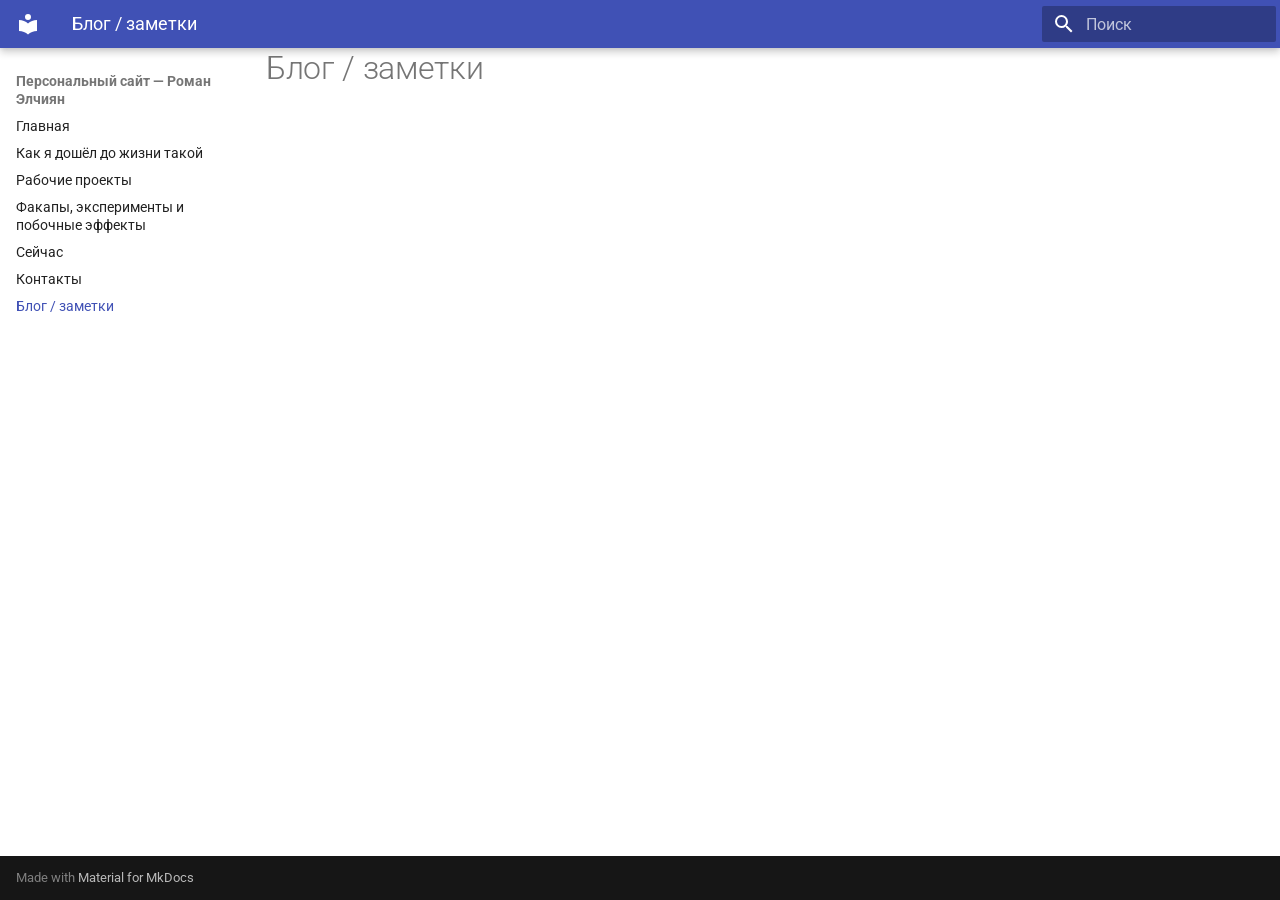
==== blog/index.html @ f5dfc061 "Deployed 5433d27 with MkDocs version: 1.6.1" ====
<!doctype html>
<html lang="ru" class="no-js">
  <head>
    
      <meta charset="utf-8">
      <meta name="viewport" content="width=device-width,initial-scale=1">
      
      
      
      
        <link rel="prev" href="../contacts/">
      
      
      
        
      
      
      <link rel="icon" href="../assets/images/favicon.png">
      <meta name="generator" content="mkdocs-1.6.1, mkdocs-material-9.7.7">
    
    
      
        <title>Блог / заметки - Персональный сайт — Роман Элчиян</title>
      
    
    
      <link rel="stylesheet" href="../assets/stylesheets/main.ec1eaa64.min.css">
      
      


    
    
      
    
    
      
        
        
        <link rel="preconnect" href="https://fonts.gstatic.com" crossorigin>
        <link rel="stylesheet" href="https://fonts.googleapis.com/css?family=Roboto:300,300i,400,400i,700,700i%7CRoboto+Mono:400,400i,700,700i&display=fallback">
        <style>:root{--md-text-font:"Roboto";--md-code-font:"Roboto Mono"}</style>
      
    
    
      <link rel="stylesheet" href="../assets/stylesheets/site.css">
    
      <link rel="stylesheet" href="../assets/stylesheets/matrix.css">
    
      <link rel="stylesheet" href="../assets/stylesheets/story.css">
    
    <script>__md_scope=new URL("..",location),__md_hash=e=>[...e].reduce(((e,_)=>(e<<5)-e+_.charCodeAt(0)),0),__md_get=(e,_=localStorage,t=__md_scope)=>JSON.parse(_.getItem(t.pathname+"."+e)),__md_set=(e,_,t=localStorage,a=__md_scope)=>{try{t.setItem(a.pathname+"."+e,JSON.stringify(_))}catch(e){}}</script>
    
      

    
    
  </head>
  
  
    <body dir="ltr">
  
    
    <input class="md-toggle" data-md-toggle="drawer" type="checkbox" id="__drawer" autocomplete="off">
    <input class="md-toggle" data-md-toggle="search" type="checkbox" id="__search" autocomplete="off">
    <label class="md-overlay" for="__drawer"></label>
    <div data-md-component="skip">
      
    </div>
    <div data-md-component="announce">
      
    </div>
    
    
      

  

<header class="md-header md-header--shadow" data-md-component="header">
  <nav class="md-header__inner md-grid" aria-label="Верхний колонтитул">
    <a href=".." title="Персональный сайт — Роман Элчиян" class="md-header__button md-logo" aria-label="Персональный сайт — Роман Элчиян" data-md-component="logo">
      
  
  <svg xmlns="http://www.w3.org/2000/svg" viewBox="0 0 24 24"><path d="M12 8a3 3 0 0 0 3-3 3 3 0 0 0-3-3 3 3 0 0 0-3 3 3 3 0 0 0 3 3m0 3.54C9.64 9.35 6.5 8 3 8v11c3.5 0 6.64 1.35 9 3.54 2.36-2.19 5.5-3.54 9-3.54V8c-3.5 0-6.64 1.35-9 3.54"/></svg>

    </a>
    <label class="md-header__button md-icon" for="__drawer">
      
      <svg xmlns="http://www.w3.org/2000/svg" viewBox="0 0 24 24"><path d="M3 6h18v2H3zm0 5h18v2H3zm0 5h18v2H3z"/></svg>
    </label>
    <div class="md-header__title" data-md-component="header-title">
      <div class="md-header__ellipsis">
        <div class="md-header__topic">
          <span class="md-ellipsis">
            Персональный сайт — Роман Элчиян
          </span>
        </div>
        <div class="md-header__topic" data-md-component="header-topic">
          <span class="md-ellipsis">
            
              Блог / заметки
            
          </span>
        </div>
      </div>
    </div>
    
    
      <script>var palette=__md_get("__palette");if(palette&&palette.color){if("(prefers-color-scheme)"===palette.color.media){var media=matchMedia("(prefers-color-scheme: light)"),input=document.querySelector(media.matches?"[data-md-color-media='(prefers-color-scheme: light)']":"[data-md-color-media='(prefers-color-scheme: dark)']");palette.color.media=input.getAttribute("data-md-color-media"),palette.color.scheme=input.getAttribute("data-md-color-scheme"),palette.color.primary=input.getAttribute("data-md-color-primary"),palette.color.accent=input.getAttribute("data-md-color-accent")}for(var[key,value]of Object.entries(palette.color))document.body.setAttribute("data-md-color-"+key,value)}</script>
    
    
    
      
      
        <label class="md-header__button md-icon" for="__search">
          
          <svg xmlns="http://www.w3.org/2000/svg" viewBox="0 0 24 24"><path d="M9.5 3A6.5 6.5 0 0 1 16 9.5c0 1.61-.59 3.09-1.56 4.23l.27.27h.79l5 5-1.5 1.5-5-5v-.79l-.27-.27A6.52 6.52 0 0 1 9.5 16 6.5 6.5 0 0 1 3 9.5 6.5 6.5 0 0 1 9.5 3m0 2C7 5 5 7 5 9.5S7 14 9.5 14 14 12 14 9.5 12 5 9.5 5"/></svg>
        </label>
        <div class="md-search" data-md-component="search" role="dialog">
  <label class="md-search__overlay" for="__search"></label>
  <div class="md-search__inner" role="search">
    <form class="md-search__form" name="search">
      <input type="text" class="md-search__input" name="query" aria-label="Поиск" placeholder="Поиск" autocapitalize="off" autocorrect="off" autocomplete="off" spellcheck="false" data-md-component="search-query" required>
      <label class="md-search__icon md-icon" for="__search">
        
        <svg xmlns="http://www.w3.org/2000/svg" viewBox="0 0 24 24"><path d="M9.5 3A6.5 6.5 0 0 1 16 9.5c0 1.61-.59 3.09-1.56 4.23l.27.27h.79l5 5-1.5 1.5-5-5v-.79l-.27-.27A6.52 6.52 0 0 1 9.5 16 6.5 6.5 0 0 1 3 9.5 6.5 6.5 0 0 1 9.5 3m0 2C7 5 5 7 5 9.5S7 14 9.5 14 14 12 14 9.5 12 5 9.5 5"/></svg>
        
        <svg xmlns="http://www.w3.org/2000/svg" viewBox="0 0 24 24"><path d="M20 11v2H8l5.5 5.5-1.42 1.42L4.16 12l7.92-7.92L13.5 5.5 8 11z"/></svg>
      </label>
      <nav class="md-search__options" aria-label="Поиск">
        
        <button type="reset" class="md-search__icon md-icon" title="Очистить" aria-label="Очистить" tabindex="-1">
          
          <svg xmlns="http://www.w3.org/2000/svg" viewBox="0 0 24 24"><path d="M19 6.41 17.59 5 12 10.59 6.41 5 5 6.41 10.59 12 5 17.59 6.41 19 12 13.41 17.59 19 19 17.59 13.41 12z"/></svg>
        </button>
      </nav>
      
    </form>
    <div class="md-search__output">
      <div class="md-search__scrollwrap" tabindex="0" data-md-scrollfix>
        <div class="md-search-result" data-md-component="search-result">
          <div class="md-search-result__meta">
            Инициализация поиска
          </div>
          <ol class="md-search-result__list" role="presentation"></ol>
        </div>
      </div>
    </div>
  </div>
</div>
      
    
    
  </nav>
  
</header>
    
    <div class="md-container" data-md-component="container">
      
      
        
          
        
      
      <main class="md-main" data-md-component="main">
        <div class="md-main__inner md-grid">
          
            
              
              <div class="md-sidebar md-sidebar--primary" data-md-component="sidebar" data-md-type="navigation" >
                <div class="md-sidebar__scrollwrap">
                  <div class="md-sidebar__inner">
                    



<nav class="md-nav md-nav--primary" aria-label="Навигация" data-md-level="0">
  <label class="md-nav__title" for="__drawer">
    <a href=".." title="Персональный сайт — Роман Элчиян" class="md-nav__button md-logo" aria-label="Персональный сайт — Роман Элчиян" data-md-component="logo">
      
  
  <svg xmlns="http://www.w3.org/2000/svg" viewBox="0 0 24 24"><path d="M12 8a3 3 0 0 0 3-3 3 3 0 0 0-3-3 3 3 0 0 0-3 3 3 3 0 0 0 3 3m0 3.54C9.64 9.35 6.5 8 3 8v11c3.5 0 6.64 1.35 9 3.54 2.36-2.19 5.5-3.54 9-3.54V8c-3.5 0-6.64 1.35-9 3.54"/></svg>

    </a>
    Персональный сайт — Роман Элчиян
  </label>
  
  <ul class="md-nav__list" data-md-scrollfix>
    
      
      
  
  
  
  
    <li class="md-nav__item">
      <a href=".." class="md-nav__link">
        
  
  
  <span class="md-ellipsis">
    
  
    Главная
  

    
  </span>
  
  

      </a>
    </li>
  

    
      
      
  
  
  
  
    <li class="md-nav__item">
      <a href="../story/" class="md-nav__link">
        
  
  
  <span class="md-ellipsis">
    
  
    Как я дошёл до жизни такой
  

    
  </span>
  
  

      </a>
    </li>
  

    
      
      
  
  
  
  
    <li class="md-nav__item">
      <a href="../projects/" class="md-nav__link">
        
  
  
  <span class="md-ellipsis">
    
  
    Рабочие проекты
  

    
  </span>
  
  

      </a>
    </li>
  

    
      
      
  
  
  
  
    <li class="md-nav__item">
      <a href="../experiments/" class="md-nav__link">
        
  
  
  <span class="md-ellipsis">
    
  
    Факапы, эксперименты и побочные эффекты
  

    
  </span>
  
  

      </a>
    </li>
  

    
      
      
  
  
  
  
    <li class="md-nav__item">
      <a href="../now/" class="md-nav__link">
        
  
  
  <span class="md-ellipsis">
    
  
    Сейчас
  

    
  </span>
  
  

      </a>
    </li>
  

    
      
      
  
  
  
  
    <li class="md-nav__item">
      <a href="../contacts/" class="md-nav__link">
        
  
  
  <span class="md-ellipsis">
    
  
    Контакты
  

    
  </span>
  
  

      </a>
    </li>
  

    
      
      
  
  
    
  
  
  
    <li class="md-nav__item md-nav__item--active">
      
      <input class="md-nav__toggle md-toggle" type="checkbox" id="__toc">
      
      
      
      <a href="./" class="md-nav__link md-nav__link--active">
        
  
  
  <span class="md-ellipsis">
    
  
    Блог / заметки
  

    
  </span>
  
  

      </a>
      
    </li>
  

    
  </ul>
</nav>
                  </div>
                </div>
              </div>
            
            
              
              <div class="md-sidebar md-sidebar--secondary" data-md-component="sidebar" data-md-type="toc" >
                <div class="md-sidebar__scrollwrap">
                  <div class="md-sidebar__inner">
                    

<nav class="md-nav md-nav--secondary" aria-label="Содержание">
  
  
  
  
</nav>
                  </div>
                </div>
              </div>
            
          
          
            <div class="md-content" data-md-component="content">
              
              <article class="md-content__inner md-typeset">
                
                  



  <h1>Блог / заметки</h1>














                
              </article>
            </div>
          
          
<script>var target=document.getElementById(location.hash.slice(1));target&&target.name&&(target.checked=target.name.startsWith("__tabbed_"))</script>
        </div>
        
      </main>
      
        <footer class="md-footer">
  
  <div class="md-footer-meta md-typeset">
    <div class="md-footer-meta__inner md-grid">
      <div class="md-copyright">
  
  
    Made with
    <a href="https://squidfunk.github.io/mkdocs-material/" target="_blank" rel="noopener">
      Material for MkDocs
    </a>
  
</div>
      
    </div>
  </div>
</footer>
      
    </div>
    <div class="md-dialog" data-md-component="dialog">
      <div class="md-dialog__inner md-typeset"></div>
    </div>
    
    
    
      
      
      <script id="__config" type="application/json">{"annotate": null, "base": "..", "features": [], "search": "../assets/javascripts/workers/search.2c215733.min.js", "tags": null, "translations": {"clipboard.copied": "\u0421\u043a\u043e\u043f\u0438\u0440\u043e\u0432\u0430\u043d\u043e \u0432 \u0431\u0443\u0444\u0435\u0440", "clipboard.copy": "\u041a\u043e\u043f\u0438\u0440\u043e\u0432\u0430\u0442\u044c \u0432 \u0431\u0443\u0444\u0435\u0440", "search.result.more.one": "\u0415\u0449\u0451 1 \u043d\u0430 \u044d\u0442\u043e\u0439 \u0441\u0442\u0440\u0430\u043d\u0438\u0446\u0435", "search.result.more.other": "\u0415\u0449\u0451 # \u043d\u0430 \u044d\u0442\u043e\u0439 \u0441\u0442\u0440\u0430\u043d\u0438\u0446\u0435", "search.result.none": "\u0421\u043e\u0432\u043f\u0430\u0434\u0435\u043d\u0438\u0439 \u043d\u0435 \u043d\u0430\u0439\u0434\u0435\u043d\u043e", "search.result.one": "\u041d\u0430\u0439\u0434\u0435\u043d\u043e 1 \u0441\u043e\u0432\u043f\u0430\u0434\u0435\u043d\u0438\u0435", "search.result.other": "\u041d\u0430\u0439\u0434\u0435\u043d\u043e \u0441\u043e\u0432\u043f\u0430\u0434\u0435\u043d\u0438\u0439: #", "search.result.placeholder": "\u041d\u0430\u0447\u043d\u0438\u0442\u0435 \u043f\u0435\u0447\u0430\u0442\u0430\u0442\u044c \u0434\u043b\u044f \u043f\u043e\u0438\u0441\u043a\u0430", "search.result.term.missing": "\u041e\u0442\u0441\u0443\u0442\u0441\u0442\u0432\u0443\u0435\u0442", "select.version": "\u0412\u044b\u0431\u0435\u0440\u0438\u0442\u0435 \u0432\u0435\u0440\u0441\u0438\u044e"}, "version": null}</script>
    
    
      <script src="../assets/javascripts/bundle.d7400e89.min.js"></script>
      
        <script src="../assets/javascripts/matrix.js"></script>
      
    
  </body>
</html>
---- assets/stylesheets/main.ec1eaa64.min.css ----
@charset "UTF-8";html{-webkit-text-size-adjust:none;-moz-text-size-adjust:none;text-size-adjust:none;box-sizing:border-box}*,:after,:before{box-sizing:inherit}@media (prefers-reduced-motion){*,:after,:before{transition:none!important}}body{margin:0}a,button,input,label{-webkit-tap-highlight-color:transparent}a{color:inherit;text-decoration:none}hr{border:0;box-sizing:initial;display:block;height:.05rem;overflow:visible;padding:0}small{font-size:80%}sub,sup{line-height:1em}img{border-style:none}table{border-collapse:initial;border-spacing:0}td,th{font-weight:400;vertical-align:top}button{background:#0000;border:0;font-family:inherit;font-size:inherit;margin:0;padding:0}input{border:0;outline:none}:root{--md-primary-fg-color:#4051b5;--md-primary-fg-color--light:#5d6cc0;--md-primary-fg-color--dark:#303fa1;--md-primary-bg-color:#fff;--md-primary-bg-color--light:#ffffffb3;--md-accent-fg-color:#526cfe;--md-accent-fg-color--transparent:#526cfe1a;--md-accent-bg-color:#fff;--md-accent-bg-color--light:#ffffffb3}[data-md-color-scheme=default]{color-scheme:light}[data-md-color-scheme=default] img[src$="#gh-dark-mode-only"],[data-md-color-scheme=default] img[src$="#only-dark"]{display:none}:root,[data-md-color-scheme=default]{--md-hue:225deg;--md-default-fg-color:#000000de;--md-default-fg-color--light:#0000008a;--md-default-fg-color--lighter:#00000052;--md-default-fg-color--lightest:#00000012;--md-default-bg-color:#fff;--md-default-bg-color--light:#ffffffb3;--md-default-bg-color--lighter:#ffffff4d;--md-default-bg-color--lightest:#ffffff1f;--md-code-fg-color:#36464e;--md-code-bg-color:#f5f5f5;--md-code-bg-color--light:#f5f5f5b3;--md-code-bg-color--lighter:#f5f5f54d;--md-code-hl-color:#4287ff;--md-code-hl-color--light:#4287ff1a;--md-code-hl-number-color:#d52a2a;--md-code-hl-special-color:#db1457;--md-code-hl-function-color:#a846b9;--md-code-hl-constant-color:#6e59d9;--md-code-hl-keyword-color:#3f6ec6;--md-code-hl-string-color:#1c7d4d;--md-code-hl-name-color:var(--md-code-fg-color);--md-code-hl-operator-color:var(--md-default-fg-color--light);--md-code-hl-punctuation-color:var(--md-default-fg-color--light);--md-code-hl-comment-color:var(--md-default-fg-color--light);--md-code-hl-generic-color:var(--md-default-fg-color--light);--md-code-hl-variable-color:var(--md-default-fg-color--light);--md-typeset-color:var(--md-default-fg-color);--md-typeset-a-color:var(--md-primary-fg-color);--md-typeset-del-color:#f5503d26;--md-typeset-ins-color:#0bd57026;--md-typeset-kbd-color:#fafafa;--md-typeset-kbd-accent-color:#fff;--md-typeset-kbd-border-color:#b8b8b8;--md-typeset-mark-color:#ffff0080;--md-typeset-table-color:#0000001f;--md-typeset-table-color--light:rgba(0,0,0,.035);--md-admonition-fg-color:var(--md-default-fg-color);--md-admonition-bg-color:var(--md-default-bg-color);--md-warning-fg-color:#000000de;--md-warning-bg-color:#ff9;--md-footer-fg-color:#fff;--md-footer-fg-color--light:#ffffffb3;--md-footer-fg-color--lighter:#ffffff73;--md-footer-bg-color:#000000de;--md-footer-bg-color--dark:#00000052;--md-shadow-z1:0 0.2rem 0.5rem #0000000d,0 0 0.05rem #0000001a;--md-shadow-z2:0 0.2rem 0.5rem #0000001a,0 0 0.05rem #00000040;--md-shadow-z3:0 0.2rem 0.5rem #0003,0 0 0.05rem #00000059}.md-icon svg{fill:currentcolor;display:block;height:1.2rem;width:1.2rem}body{-webkit-font-smoothing:antialiased;-moz-osx-font-smoothing:grayscale;--md-text-font-family:var(--md-text-font,_),-apple-system,BlinkMacSystemFont,Helvetica,Arial,sans-serif;--md-code-font-family:var(--md-code-font,_),SFMono-Regular,Consolas,Menlo,monospace}aside,body,input{font-feature-settings:"kern","liga";color:var(--md-typeset-color);font-family:var(--md-text-font-family)}code,kbd,pre{font-feature-settings:"kern";font-family:var(--md-code-font-family)}:root{--md-typeset-table-sort-icon:url('data:image/svg+xml;charset=utf-8,<svg xmlns="http://www.w3.org/2000/svg" viewBox="0 0 24 24"><path d="m18 21-4-4h3V7h-3l4-4 4 4h-3v10h3M2 19v-2h10v2M2 13v-2h7v2M2 7V5h4v2z"/></svg>');--md-typeset-table-sort-icon--asc:url('data:image/svg+xml;charset=utf-8,<svg xmlns="http://www.w3.org/2000/svg" viewBox="0 0 24 24"><path d="M19 17h3l-4 4-4-4h3V3h2M2 17h10v2H2M6 5v2H2V5m0 6h7v2H2z"/></svg>');--md-typeset-table-sort-icon--desc:url('data:image/svg+xml;charset=utf-8,<svg xmlns="http://www.w3.org/2000/svg" viewBox="0 0 24 24"><path d="M19 7h3l-4-4-4 4h3v14h2M2 17h10v2H2M6 5v2H2V5m0 6h7v2H2z"/></svg>')}.md-typeset{-webkit-print-color-adjust:exact;color-adjust:exact;font-size:.8rem;line-height:1.6;overflow-wrap:break-word}@media print{.md-typeset{font-size:.68rem}}.md-typeset blockquote,.md-typeset dl,.md-typeset figure,.md-typeset ol,.md-typeset pre,.md-typeset ul{margin-bottom:1em;margin-top:1em}.md-typeset h1{color:var(--md-default-fg-color--light);font-size:2em;line-height:1.3;margin:0 0 1.25em}.md-typeset h1,.md-typeset h2{font-weight:300;letter-spacing:-.01em}.md-typeset h2{font-size:1.5625em;line-height:1.4;margin:1.6em 0 .64em}.md-typeset h3{font-size:1.25em;font-weight:400;letter-spacing:-.01em;line-height:1.5;margin:1.6em 0 .8em}.md-typeset h2+h3{margin-top:.8em}.md-typeset h4{font-weight:700;letter-spacing:-.01em;margin:1em 0}.md-typeset h5,.md-typeset h6{color:var(--md-default-fg-color--light);font-size:.8em;font-weight:700;letter-spacing:-.01em;margin:1.25em 0}.md-typeset h5{text-transform:uppercase}.md-typeset h5 code{text-transform:none}.md-typeset hr{border-bottom:.05rem solid var(--md-default-fg-color--lightest);display:flow-root;margin:1.5em 0}.md-typeset a{color:var(--md-typeset-a-color);word-break:break-word}.md-typeset a,.md-typeset a:before{transition:color 125ms}.md-typeset a:focus,.md-typeset a:hover{color:var(--md-accent-fg-color)}.md-typeset a:focus code,.md-typeset a:hover code{background-color:var(--md-accent-fg-color--transparent);color:var(--md-accent-fg-color)}.md-typeset a code{color:var(--md-typeset-a-color)}.md-typeset a.focus-visible{outline-color:var(--md-accent-fg-color);outline-offset:.2rem}.md-typeset code,.md-typeset kbd,.md-typeset pre{color:var(--md-code-fg-color);direction:ltr;font-variant-ligatures:none;transition:background-color 125ms}@media print{.md-typeset code,.md-typeset kbd,.md-typeset pre{white-space:pre-wrap}}.md-typeset code{background-color:var(--md-code-bg-color);border-radius:.1rem;-webkit-box-decoration-break:clone;box-decoration-break:clone;font-size:.85em;padding:0 .2941176471em;transition:color 125ms,background-color 125ms;word-break:break-word}.md-typeset code:not(.focus-visible){-webkit-tap-highlight-color:transparent;outline:none}.md-typeset pre{display:flow-root;line-height:1.4;position:relative}.md-typeset pre>code{-webkit-box-decoration-break:slice;box-decoration-break:slice;box-shadow:none;display:block;margin:0;outline-color:var(--md-accent-fg-color);overflow:auto;padding:.7720588235em 1.1764705882em;scrollbar-color:var(--md-default-fg-color--lighter) #0000;scrollbar-width:thin;touch-action:auto;word-break:normal}.md-typeset pre>code:hover{scrollbar-color:var(--md-accent-fg-color) #0000}.md-typeset pre>code::-webkit-scrollbar{height:.2rem;width:.2rem}.md-typeset pre>code::-webkit-scrollbar-thumb{background-color:var(--md-default-fg-color--lighter)}.md-typeset pre>code::-webkit-scrollbar-thumb:hover{background-color:var(--md-accent-fg-color)}.md-typeset kbd{background-color:var(--md-typeset-kbd-color);border-radius:.1rem;box-shadow:0 .1rem 0 .05rem var(--md-typeset-kbd-border-color),0 .1rem 0 var(--md-typeset-kbd-border-color),0 -.1rem .2rem var(--md-typeset-kbd-accent-color) inset;color:var(--md-default-fg-color);display:inline-block;font-size:.75em;padding:0 .6666666667em;vertical-align:text-top;word-break:break-word}.md-typeset mark{background-color:var(--md-typeset-mark-color);-webkit-box-decoration-break:clone;box-decoration-break:clone;color:inherit;word-break:break-word}.md-typeset abbr{cursor:help;text-decoration:none}.md-typeset [data-preview],.md-typeset abbr{border-bottom:.05rem dotted var(--md-default-fg-color--light)}.md-typeset small{opacity:.75}[dir=ltr] .md-typeset sub,[dir=ltr] .md-typeset sup{margin-left:.078125em}[dir=rtl] .md-typeset sub,[dir=rtl] .md-typeset sup{margin-right:.078125em}[dir=ltr] .md-typeset blockquote{padding-left:.6rem}[dir=rtl] .md-typeset blockquote{padding-right:.6rem}[dir=ltr] .md-typeset blockquote{border-left:.2rem solid var(--md-default-fg-color--lighter)}[dir=rtl] .md-typeset blockquote{border-right:.2rem solid var(--md-default-fg-color--lighter)}.md-typeset blockquote{color:var(--md-default-fg-color--light);margin-left:0;margin-right:0}.md-typeset ul{list-style-type:disc}.md-typeset ul[type]{list-style-type:revert-layer}[dir=ltr] .md-typeset ol,[dir=ltr] .md-typeset ul{margin-left:.625em}[dir=rtl] .md-typeset ol,[dir=rtl] .md-typeset ul{margin-right:.625em}.md-typeset ol,.md-typeset ul{padding:0}.md-typeset ol:not([hidden]),.md-typeset ul:not([hidden]){display:flow-root}.md-typeset ol ol,.md-typeset ul ol{list-style-type:lower-alpha}.md-typeset ol ol ol,.md-typeset ul ol ol{list-style-type:lower-roman}.md-typeset ol ol ol ol,.md-typeset ul ol ol ol{list-style-type:upper-alpha}.md-typeset ol ol ol ol ol,.md-typeset ul ol ol ol ol{list-style-type:upper-roman}.md-typeset ol[type],.md-typeset ul[type]{list-style-type:revert-layer}[dir=ltr] .md-typeset ol li,[dir=ltr] .md-typeset ul li{margin-left:1.25em}[dir=rtl] .md-typeset ol li,[dir=rtl] .md-typeset ul li{margin-right:1.25em}.md-typeset ol li,.md-typeset ul li{margin-bottom:.5em}.md-typeset ol li blockquote,.md-typeset ol li p,.md-typeset ul li blockquote,.md-typeset ul li p{margin:.5em 0}.md-typeset ol li:last-child,.md-typeset ul li:last-child{margin-bottom:0}[dir=ltr] .md-typeset ol li ol,[dir=ltr] .md-typeset ol li ul,[dir=ltr] .md-typeset ul li ol,[dir=ltr] .md-typeset ul li ul{margin-left:.625em}[dir=rtl] .md-typeset ol li ol,[dir=rtl] .md-typeset ol li ul,[dir=rtl] .md-typeset ul li ol,[dir=rtl] .md-typeset ul li ul{margin-right:.625em}.md-typeset ol li ol,.md-typeset ol li ul,.md-typeset ul li ol,.md-typeset ul li ul{margin-bottom:.5em;margin-top:.5em}[dir=ltr] .md-typeset dd{margin-left:1.875em}[dir=rtl] .md-typeset dd{margin-right:1.875em}.md-typeset dd{margin-bottom:1.5em;margin-top:1em}.md-typeset img,.md-typeset svg,.md-typeset video{height:auto;max-width:100%}.md-typeset img[align=left]{margin:1em 1em 1em 0}.md-typeset img[align=right]{margin:1em 0 1em 1em}.md-typeset img[align]:only-child{margin-top:0}.md-typeset figure{display:flow-root;margin:1em auto;max-width:100%;text-align:center;width:fit-content}.md-typeset figure img{display:block;margin:0 auto}.md-typeset figcaption{font-style:italic;margin:1em auto;max-width:24rem}.md-typeset iframe{max-width:100%}.md-typeset table:not([class]){background-color:var(--md-default-bg-color);border:.05rem solid var(--md-typeset-table-color);border-radius:.1rem;display:inline-block;font-size:.64rem;max-width:100%;overflow:auto;touch-action:auto}@media print{.md-typeset table:not([class]){display:table}}.md-typeset table:not([class])+*{margin-top:1.5em}.md-typeset table:not([class]) td>:first-child,.md-typeset table:not([class]) th>:first-child{margin-top:0}.md-typeset table:not([class]) td>:last-child,.md-typeset table:not([class]) th>:last-child{margin-bottom:0}.md-typeset table:not([class]) td:not([align]),.md-typeset table:not([class]) th:not([align]){text-align:left}[dir=rtl] .md-typeset table:not([class]) td:not([align]),[dir=rtl] .md-typeset table:not([class]) th:not([align]){text-align:right}.md-typeset table:not([class]) th{font-weight:700;min-width:5rem;padding:.9375em 1.25em;vertical-align:top}.md-typeset table:not([class]) td{border-top:.05rem solid var(--md-typeset-table-color);padding:.9375em 1.25em;vertical-align:top}.md-typeset table:not([class]) tbody tr{transition:background-color 125ms}.md-typeset table:not([class]) tbody tr:hover{background-color:var(--md-typeset-table-color--light);box-shadow:0 .05rem 0 var(--md-default-bg-color) inset}.md-typeset table:not([class]) a{word-break:normal}.md-typeset table th[role=columnheader]{cursor:pointer}[dir=ltr] .md-typeset table th[role=columnheader]:after{margin-left:.5em}[dir=rtl] .md-typeset table th[role=columnheader]:after{margin-right:.5em}.md-typeset table th[role=columnheader]:after{content:"";display:inline-block;height:1.2em;-webkit-mask-image:var(--md-typeset-table-sort-icon);mask-image:var(--md-typeset-table-sort-icon);-webkit-mask-repeat:no-repeat;mask-repeat:no-repeat;-webkit-mask-size:contain;mask-size:contain;transition:background-color 125ms;vertical-align:text-bottom;width:1.2em}.md-typeset table th[role=columnheader]:hover:after{background-color:var(--md-default-fg-color--lighter)}.md-typeset table th[role=columnheader][aria-sort=ascending]:after{background-color:var(--md-default-fg-color--light);-webkit-mask-image:var(--md-typeset-table-sort-icon--asc);mask-image:var(--md-typeset-table-sort-icon--asc)}.md-typeset table th[role=columnheader][aria-sort=descending]:after{background-color:var(--md-default-fg-color--light);-webkit-mask-image:var(--md-typeset-table-sort-icon--desc);mask-image:var(--md-typeset-table-sort-icon--desc)}.md-typeset__scrollwrap{margin:1em -.8rem;overflow-x:auto;touch-action:auto}.md-typeset__table{display:inline-block;margin-bottom:.5em;padding:0 .8rem}@media print{.md-typeset__table{display:block}}html .md-typeset__table table{display:table;margin:0;overflow:hidden;width:100%}@media screen and (max-width:44.984375em){.md-content__inner>pre{margin:1em -.8rem}.md-content__inner>pre code{border-radius:0}}.md-typeset .md-author{border-radius:100%;display:block;flex-shrink:0;height:1.6rem;overflow:hidden;position:relative;transition:color 125ms,transform 125ms;width:1.6rem}.md-typeset .md-author img{display:block}.md-typeset .md-author--more{background:var(--md-default-fg-color--lightest);color:var(--md-default-fg-color--lighter);font-size:.6rem;font-weight:700;line-height:1.6rem;text-align:center}.md-typeset .md-author--long{height:2.4rem;width:2.4rem}.md-typeset a.md-author{transform:scale(1)}.md-typeset a.md-author img{border-radius:100%;filter:grayscale(100%) opacity(75%);transition:filter 125ms}.md-typeset a.md-author:focus,.md-typeset a.md-author:hover{transform:scale(1.1);z-index:1}.md-typeset a.md-author:focus img,.md-typeset a.md-author:hover img{filter:grayscale(0)}.md-banner{background-color:var(--md-footer-bg-color);color:var(--md-footer-fg-color);overflow:auto}@media print{.md-banner{display:none}}.md-banner--warning{background-color:var(--md-warning-bg-color);color:var(--md-warning-fg-color)}.md-banner__inner{font-size:.7rem;margin:.6rem auto;padding:0 .8rem}[dir=ltr] .md-banner__button{float:right}[dir=rtl] .md-banner__button{float:left}.md-banner__button{color:inherit;cursor:pointer;transition:opacity .25s}.no-js .md-banner__button{display:none}.md-banner__button:hover{opacity:.7}html{font-size:125%;height:100%;overflow-x:hidden}@media screen and (min-width:100em){html{font-size:137.5%}}@media screen and (min-width:125em){html{font-size:150%}}body{background-color:var(--md-default-bg-color);display:flex;flex-direction:column;font-size:.5rem;min-height:100%;position:relative;width:100%}@media print{body{display:block}}@media screen and (max-width:59.984375em){body[data-md-scrolllock]{position:fixed}}.md-grid{margin-left:auto;margin-right:auto;max-width:61rem}.md-container{display:flex;flex-direction:column;flex-grow:1}@media print{.md-container{display:block}}.md-main{flex-grow:1}.md-main__inner{display:flex;height:100%;margin-top:1.5rem}.md-ellipsis{overflow:hidden;text-overflow:ellipsis}.md-toggle{display:none}.md-option{height:0;opacity:0;position:absolute;width:0}.md-option:checked+label:not([hidden]){display:block}.md-option.focus-visible+label{outline-color:var(--md-accent-fg-color);outline-style:auto}.md-skip{background-color:var(--md-default-fg-color);border-radius:.1rem;color:var(--md-default-bg-color);font-size:.64rem;margin:.5rem;opacity:0;outline-color:var(--md-accent-fg-color);padding:.3rem .5rem;position:fixed;transform:translateY(.4rem);z-index:-1}.md-skip:focus{opacity:1;transform:translateY(0);transition:transform .25s cubic-bezier(.4,0,.2,1),opacity 175ms 75ms;z-index:10}@page{margin:25mm}:root{--md-clipboard-icon:url('data:image/svg+xml;charset=utf-8,<svg xmlns="http://www.w3.org/2000/svg" viewBox="0 0 24 24"><path d="M19 21H8V7h11m0-2H8a2 2 0 0 0-2 2v14a2 2 0 0 0 2 2h11a2 2 0 0 0 2-2V7a2 2 0 0 0-2-2m-3-4H4a2 2 0 0 0-2 2v14h2V3h12z"/></svg>')}.md-clipboard{border-radius:.1rem;color:var(--md-default-fg-color--lightest);cursor:pointer;height:1.5em;outline-color:var(--md-accent-fg-color);outline-offset:.1rem;transition:color .25s;width:1.5em;z-index:1}@media print{.md-clipboard{display:none}}.md-clipboard:not(.focus-visible){-webkit-tap-highlight-color:transparent;outline:none}:hover>.md-clipboard{color:var(--md-default-fg-color--light)}.md-clipboard:focus,.md-clipboard:hover{color:var(--md-accent-fg-color)}.md-clipboard:after{background-color:currentcolor;content:"";display:block;height:1.125em;margin:0 auto;-webkit-mask-image:var(--md-clipboard-icon);mask-image:var(--md-clipboard-icon);-webkit-mask-position:center;mask-position:center;-webkit-mask-repeat:no-repeat;mask-repeat:no-repeat;-webkit-mask-size:contain;mask-size:contain;width:1.125em}.md-clipboard--inline{cursor:pointer}.md-clipboard--inline code{transition:color .25s,background-color .25s}.md-clipboard--inline:focus code,.md-clipboard--inline:hover code{background-color:var(--md-accent-fg-color--transparent);color:var(--md-accent-fg-color)}:root{--md-code-select-icon:url('data:image/svg+xml;charset=utf-8,<svg xmlns="http://www.w3.org/2000/svg" viewBox="0 0 24 24"><path d="M19 19h-4v2h4c1.1 0 2-.9 2-2v-4h-2m0-12h-4v2h4v4h2V5c0-1.1-.9-2-2-2M5 5h4V3H5c-1.1 0-2 .9-2 2v4h2m0 6H3v4c0 1.1.9 2 2 2h4v-2H5zm2-4h2v2H7zm4 0h2v2h-2zm4 0h2v2h-2zM7 7h2v2H7zm4 0h2v2h-2zm4 0h2v2h-2zm-8 8h2v2H7zm4 0h2v2h-2zm4 0h2v2h-2z"/></svg>');--md-code-copy-icon:url('data:image/svg+xml;charset=utf-8,<svg xmlns="http://www.w3.org/2000/svg" viewBox="0 0 24 24"><path d="M19 21H8V7h11m0-2H8a2 2 0 0 0-2 2v14a2 2 0 0 0 2 2h11a2 2 0 0 0 2-2V7a2 2 0 0 0-2-2m-3-4H4a2 2 0 0 0-2 2v14h2V3h12z"/></svg>')}.md-typeset .md-code__content{display:grid}.md-code__nav{background-color:var(--md-code-bg-color--lighter);border-radius:.1rem;display:flex;gap:.2rem;padding:.2rem;position:absolute;right:.25em;top:.25em;transition:background-color .25s;z-index:1}:hover>.md-code__nav{background-color:var(--md-code-bg-color--light)}.md-code__button{color:var(--md-default-fg-color--lightest);cursor:pointer;display:block;height:1.5em;outline-color:var(--md-accent-fg-color);outline-offset:.1rem;transition:color .25s;width:1.5em}:hover>*>.md-code__button{color:var(--md-default-fg-color--light)}.md-code__button.focus-visible,.md-code__button:hover{color:var(--md-accent-fg-color)}.md-code__button--active{color:var(--md-default-fg-color)!important}.md-code__button:after{background-color:currentcolor;content:"";display:block;height:1.125em;margin:0 auto;-webkit-mask-position:center;mask-position:center;-webkit-mask-repeat:no-repeat;mask-repeat:no-repeat;-webkit-mask-size:contain;mask-size:contain;width:1.125em}.md-code__button[data-md-type=select]:after{-webkit-mask-image:var(--md-code-select-icon);mask-image:var(--md-code-select-icon)}.md-code__button[data-md-type=copy]:after{-webkit-mask-image:var(--md-code-copy-icon);mask-image:var(--md-code-copy-icon)}@keyframes consent{0%{opacity:0;transform:translateY(100%)}to{opacity:1;transform:translateY(0)}}@keyframes overlay{0%{opacity:0}to{opacity:1}}.md-consent__overlay{animation:overlay .25s both;-webkit-backdrop-filter:blur(.1rem);backdrop-filter:blur(.1rem);background-color:#0000008a;height:100%;opacity:1;position:fixed;top:0;width:100%;z-index:5}.md-consent__inner{animation:consent .5s cubic-bezier(.1,.7,.1,1) both;background-color:var(--md-default-bg-color);border:0;border-radius:.1rem;bottom:0;box-shadow:0 0 .2rem #0000001a,0 .2rem .4rem #0003;max-height:100%;overflow:auto;padding:0;position:fixed;width:100%;z-index:5}.md-consent__form{padding:.8rem}.md-consent__settings{display:none;margin:1em 0}input:checked+.md-consent__settings{display:block}.md-consent__controls{margin-bottom:.8rem}.md-typeset .md-consent__controls .md-button{display:inline}@media screen and (max-width:44.984375em){.md-typeset .md-consent__controls .md-button{display:block;margin-top:.4rem;text-align:center;width:100%}}.md-consent label{cursor:pointer}.md-content{flex-grow:1;min-width:0}.md-content__inner{margin:0 .8rem 1.2rem;padding-top:.6rem}@media screen and (min-width:76.25em){[dir=ltr] .md-sidebar--primary:not([hidden])~.md-content>.md-content__inner{margin-left:1.2rem}[dir=ltr] .md-sidebar--secondary:not([hidden])~.md-content>.md-content__inner,[dir=rtl] .md-sidebar--primary:not([hidden])~.md-content>.md-content__inner{margin-right:1.2rem}[dir=rtl] .md-sidebar--secondary:not([hidden])~.md-content>.md-content__inner{margin-left:1.2rem}}.md-content__inner:before{content:"";display:block;height:.4rem}.md-content__inner>:last-child{margin-bottom:0}[dir=ltr] .md-content__button{float:right}[dir=rtl] .md-content__button{float:left}[dir=ltr] .md-content__button{margin-left:.4rem}[dir=rtl] .md-content__button{margin-right:.4rem}.md-content__button{margin:.4rem 0;padding:0}@media print{.md-content__button{display:none}}.md-typeset .md-content__button{color:var(--md-default-fg-color--lighter)}.md-content__button svg{display:inline;vertical-align:top}[dir=rtl] .md-content__button svg{transform:scaleX(-1)}[dir=ltr] .md-dialog{right:.8rem}[dir=rtl] .md-dialog{left:.8rem}.md-dialog{background-color:var(--md-default-fg-color);border-radius:.1rem;bottom:.8rem;box-shadow:var(--md-shadow-z3);min-width:11.1rem;opacity:0;padding:.4rem .6rem;pointer-events:none;position:fixed;transform:translateY(100%);transition:transform 0ms .4s,opacity .4s;z-index:4}@media print{.md-dialog{display:none}}.md-dialog--active{opacity:1;pointer-events:auto;transform:translateY(0);transition:transform .4s cubic-bezier(.075,.85,.175,1),opacity .4s}.md-dialog__inner{color:var(--md-default-bg-color);font-size:.7rem}.md-feedback{margin:2em 0 1em;text-align:center}.md-feedback fieldset{border:none;margin:0;padding:0}.md-feedback__title{font-weight:700;margin:1em auto}.md-feedback__inner{position:relative}.md-feedback__list{display:flex;flex-wrap:wrap;place-content:baseline center;position:relative}.md-feedback__list:hover .md-icon:not(:disabled){color:var(--md-default-fg-color--lighter)}:disabled .md-feedback__list{min-height:1.8rem}.md-feedback__icon{color:var(--md-default-fg-color--light);cursor:pointer;flex-shrink:0;margin:0 .1rem;transition:color 125ms}.md-feedback__icon:not(:disabled).md-icon:hover{color:var(--md-accent-fg-color)}.md-feedback__icon:disabled{color:var(--md-default-fg-color--lightest);pointer-events:none}.md-feedback__note{opacity:0;position:relative;transform:translateY(.4rem);transition:transform .4s cubic-bezier(.1,.7,.1,1),opacity .15s}.md-feedback__note>*{margin:0 auto;max-width:16rem}:disabled .md-feedback__note{opacity:1;transform:translateY(0)}@media print{.md-feedback{display:none}}.md-footer{background-color:var(--md-footer-bg-color);color:var(--md-footer-fg-color)}@media print{.md-footer{display:none}}.md-footer__inner{justify-content:space-between;overflow:auto;padding:.2rem}.md-footer__inner:not([hidden]){display:flex}.md-footer__link{align-items:end;display:flex;flex-grow:0.01;margin-bottom:.4rem;margin-top:1rem;max-width:100%;outline-color:var(--md-accent-fg-color);overflow:hidden;transition:opacity .25s}.md-footer__link:focus,.md-footer__link:hover{opacity:.7}[dir=rtl] .md-footer__link svg{transform:scaleX(-1)}@media screen and (max-width:44.984375em){.md-footer__link--prev{flex-shrink:0}.md-footer__link--prev .md-footer__title{display:none}}[dir=ltr] .md-footer__link--next{margin-left:auto}[dir=rtl] .md-footer__link--next{margin-right:auto}.md-footer__link--next{text-align:right}[dir=rtl] .md-footer__link--next{text-align:left}.md-footer__title{flex-grow:1;font-size:.9rem;margin-bottom:.7rem;max-width:calc(100% - 2.4rem);padding:0 1rem;white-space:nowrap}.md-footer__button{margin:.2rem;padding:.4rem}.md-footer__direction{font-size:.64rem;opacity:.7}.md-footer-meta{background-color:var(--md-footer-bg-color--dark)}.md-footer-meta__inner{display:flex;flex-wrap:wrap;justify-content:space-between;padding:.2rem}html .md-footer-meta.md-typeset a{color:var(--md-footer-fg-color--light)}html .md-footer-meta.md-typeset a:focus,html .md-footer-meta.md-typeset a:hover{color:var(--md-footer-fg-color)}.md-copyright{color:var(--md-footer-fg-color--lighter);font-size:.64rem;margin:auto .6rem;padding:.4rem 0;width:100%}@media screen and (min-width:45em){.md-copyright{width:auto}}.md-copyright__highlight{color:var(--md-footer-fg-color--light)}.md-social{display:inline-flex;gap:.2rem;margin:0 .4rem;padding:.2rem 0 .6rem}@media screen and (min-width:45em){.md-social{padding:.6rem 0}}.md-social__link{display:inline-block;height:1.6rem;text-align:center;width:1.6rem}.md-social__link:before{line-height:1.9}.md-social__link svg{fill:currentcolor;max-height:.8rem;vertical-align:-25%}.md-typeset .md-button{border:.1rem solid;border-radius:.1rem;color:var(--md-primary-fg-color);cursor:pointer;display:inline-block;font-weight:700;padding:.625em 2em;transition:color 125ms,background-color 125ms,border-color 125ms}.md-typeset .md-button--primary{background-color:var(--md-primary-fg-color);border-color:var(--md-primary-fg-color);color:var(--md-primary-bg-color)}.md-typeset .md-button:focus,.md-typeset .md-button:hover{background-color:var(--md-accent-fg-color);border-color:var(--md-accent-fg-color);color:var(--md-accent-bg-color)}[dir=ltr] .md-typeset .md-input{border-top-left-radius:.1rem}[dir=ltr] .md-typeset .md-input,[dir=rtl] .md-typeset .md-input{border-top-right-radius:.1rem}[dir=rtl] .md-typeset .md-input{border-top-left-radius:.1rem}.md-typeset .md-input{border-bottom:.1rem solid var(--md-default-fg-color--lighter);box-shadow:var(--md-shadow-z1);font-size:.8rem;height:1.8rem;padding:0 .6rem;transition:border .25s,box-shadow .25s}.md-typeset .md-input:focus,.md-typeset .md-input:hover{border-bottom-color:var(--md-accent-fg-color);box-shadow:var(--md-shadow-z2)}.md-typeset .md-input--stretch{width:100%}.md-header{background-color:var(--md-primary-fg-color);box-shadow:0 0 .2rem #0000,0 .2rem .4rem #0000;color:var(--md-primary-bg-color);display:block;left:0;position:sticky;right:0;top:0;z-index:4}@media print{.md-header{display:none}}.md-header[hidden]{transform:translateY(-100%);transition:transform .25s cubic-bezier(.8,0,.6,1),box-shadow .25s}.md-header--shadow{box-shadow:0 0 .2rem #0000001a,0 .2rem .4rem #0003;transition:transform .25s cubic-bezier(.1,.7,.1,1),box-shadow .25s}.md-header__inner{align-items:center;display:flex;padding:0 .2rem}.md-header__button{color:currentcolor;cursor:pointer;margin:.2rem;outline-color:var(--md-accent-fg-color);padding:.4rem;position:relative;transition:opacity .25s;vertical-align:middle;z-index:1}.md-header__button:hover{opacity:.7}.md-header__button:not([hidden]){display:inline-block}.md-header__button:not(.focus-visible){-webkit-tap-highlight-color:transparent;outline:none}.md-header__button.md-logo{margin:.2rem;padding:.4rem}@media screen and (max-width:76.234375em){.md-header__button.md-logo{display:none}}.md-header__button.md-logo img,.md-header__button.md-logo svg{fill:currentcolor;display:block;height:1.2rem;width:auto}@media screen and (min-width:60em){.md-header__button[for=__search]{display:none}}.no-js .md-header__button[for=__search]{display:none}[dir=rtl] .md-header__button[for=__search] svg{transform:scaleX(-1)}@media screen and (min-width:76.25em){.md-header__button[for=__drawer]{display:none}}.md-header__topic{display:flex;max-width:100%;position:absolute;transition:transform .4s cubic-bezier(.1,.7,.1,1),opacity .15s;white-space:nowrap}.md-header__topic+.md-header__topic{opacity:0;pointer-events:none;transform:translateX(1.25rem);transition:transform .4s cubic-bezier(1,.7,.1,.1),opacity .15s;z-index:-1}[dir=rtl] .md-header__topic+.md-header__topic{transform:translateX(-1.25rem)}.md-header__topic:first-child{font-weight:700}[dir=ltr] .md-header__title{margin-left:1rem;margin-right:.4rem}[dir=rtl] .md-header__title{margin-left:.4rem;margin-right:1rem}.md-header__title{flex-grow:1;font-size:.9rem;height:2.4rem;line-height:2.4rem}.md-header__title--active .md-header__topic{opacity:0;pointer-events:none;transform:translateX(-1.25rem);transition:transform .4s cubic-bezier(1,.7,.1,.1),opacity .15s;z-index:-1}[dir=rtl] .md-header__title--active .md-header__topic{transform:translateX(1.25rem)}.md-header__title--active .md-header__topic+.md-header__topic{opacity:1;pointer-events:auto;transform:translateX(0);transition:transform .4s cubic-bezier(.1,.7,.1,1),opacity .15s;z-index:0}.md-header__title>.md-header__ellipsis{height:100%;position:relative;width:100%}.md-header__option{display:flex;flex-shrink:0;max-width:100%;transition:max-width 0ms .25s,opacity .25s .25s;white-space:nowrap}[data-md-toggle=search]:checked~.md-header .md-header__option{max-width:0;opacity:0;transition:max-width 0ms,opacity 0ms}.md-header__option>input{bottom:0}.md-header__source{display:none}@media screen and (min-width:60em){[dir=ltr] .md-header__source{margin-left:1rem}[dir=rtl] .md-header__source{margin-right:1rem}.md-header__source{display:block;max-width:11.7rem;width:11.7rem}}@media screen and (min-width:76.25em){[dir=ltr] .md-header__source{margin-left:1.4rem}[dir=rtl] .md-header__source{margin-right:1.4rem}}.md-meta{color:var(--md-default-fg-color--light);font-size:.7rem;line-height:1.3}.md-meta__list{display:inline-flex;flex-wrap:wrap;list-style:none;margin:0;padding:0}.md-meta__item:not(:last-child):after{content:"·";margin-left:.2rem;margin-right:.2rem}.md-meta__link{color:var(--md-typeset-a-color)}.md-meta__link:focus,.md-meta__link:hover{color:var(--md-accent-fg-color)}.md-draft{background-color:#ff1744;border-radius:.125em;color:#fff;display:inline-block;font-weight:700;padding-left:.5714285714em;padding-right:.5714285714em}:root{--md-nav-icon--prev:url('data:image/svg+xml;charset=utf-8,<svg xmlns="http://www.w3.org/2000/svg" viewBox="0 0 24 24"><path d="M20 11v2H8l5.5 5.5-1.42 1.42L4.16 12l7.92-7.92L13.5 5.5 8 11z"/></svg>');--md-nav-icon--next:url('data:image/svg+xml;charset=utf-8,<svg xmlns="http://www.w3.org/2000/svg" viewBox="0 0 24 24"><path d="M8.59 16.58 13.17 12 8.59 7.41 10 6l6 6-6 6z"/></svg>');--md-toc-icon:url('data:image/svg+xml;charset=utf-8,<svg xmlns="http://www.w3.org/2000/svg" viewBox="0 0 24 24"><path d="M3 9h14V7H3zm0 4h14v-2H3zm0 4h14v-2H3zm16 0h2v-2h-2zm0-10v2h2V7zm0 6h2v-2h-2z"/></svg>')}.md-nav{font-size:.7rem;line-height:1.3}.md-nav__title{color:var(--md-default-fg-color--light);display:block;font-weight:700;overflow:hidden;padding:0 .6rem;text-overflow:ellipsis}.md-nav__title .md-nav__button{display:none}.md-nav__title .md-nav__button img{height:100%;width:auto}.md-nav__title .md-nav__button.md-logo img,.md-nav__title .md-nav__button.md-logo svg{fill:currentcolor;display:block;height:2.4rem;max-width:100%;object-fit:contain;width:auto}.md-nav__list{list-style:none;margin:0;padding:0}.md-nav__link{align-items:flex-start;display:flex;gap:.4rem;margin-top:.625em;scroll-snap-align:start;transition:color 125ms}.md-nav__link--passed,.md-nav__link--passed code{color:var(--md-default-fg-color--light)}.md-nav__item .md-nav__link--active,.md-nav__item .md-nav__link--active code{color:var(--md-typeset-a-color)}.md-nav__link .md-ellipsis{position:relative}.md-nav__link .md-ellipsis code{word-break:normal}[dir=ltr] .md-nav__link .md-icon:last-child{margin-left:auto}[dir=rtl] .md-nav__link .md-icon:last-child{margin-right:auto}.md-nav__link .md-typeset{font-size:.7rem;line-height:1.3}.md-nav__link svg{fill:currentcolor;flex-shrink:0;height:1.3em;position:relative}.md-nav__link[for]:focus,.md-nav__link[for]:hover,.md-nav__link[href]:focus,.md-nav__link[href]:hover{color:var(--md-accent-fg-color);cursor:pointer}.md-nav__link[for]:focus code,.md-nav__link[for]:hover code,.md-nav__link[href]:focus code,.md-nav__link[href]:hover code{background-color:var(--md-accent-fg-color--transparent);color:var(--md-accent-fg-color)}.md-nav__link.focus-visible{outline-color:var(--md-accent-fg-color);outline-offset:.2rem}.md-nav--primary .md-nav__link[for=__toc]{display:none}.md-nav--primary .md-nav__link[for=__toc] .md-icon:after{background-color:currentcolor;display:block;height:100%;-webkit-mask-image:var(--md-toc-icon);mask-image:var(--md-toc-icon);width:100%}.md-nav--primary .md-nav__link[for=__toc]~.md-nav{display:none}.md-nav__container>.md-nav__link{margin-top:0}.md-nav__container>.md-nav__link:first-child{flex-grow:1;min-width:0}.md-nav__icon{flex-shrink:0}.md-nav__source{display:none}@media screen and (max-width:76.234375em){.md-nav--primary,.md-nav--primary .md-nav{background-color:var(--md-default-bg-color);display:flex;flex-direction:column;height:100%;left:0;position:absolute;right:0;top:0;z-index:1}.md-nav--primary .md-nav__item,.md-nav--primary .md-nav__title{font-size:.8rem;line-height:1.5}.md-nav--primary .md-nav__title{background-color:var(--md-default-fg-color--lightest);color:var(--md-default-fg-color--light);cursor:pointer;height:5.6rem;line-height:2.4rem;padding:3rem .8rem .2rem;position:relative;white-space:nowrap}[dir=ltr] .md-nav--primary .md-nav__title .md-nav__icon{left:.4rem}[dir=rtl] .md-nav--primary .md-nav__title .md-nav__icon{right:.4rem}.md-nav--primary .md-nav__title .md-nav__icon{display:block;height:1.2rem;margin:.2rem;position:absolute;top:.4rem;width:1.2rem}.md-nav--primary .md-nav__title .md-nav__icon:after{background-color:currentcolor;content:"";display:block;height:100%;-webkit-mask-image:var(--md-nav-icon--prev);mask-image:var(--md-nav-icon--prev);-webkit-mask-position:center;mask-position:center;-webkit-mask-repeat:no-repeat;mask-repeat:no-repeat;-webkit-mask-size:contain;mask-size:contain;width:100%}.md-nav--primary .md-nav__title~.md-nav__list{background-color:var(--md-default-bg-color);box-shadow:0 .05rem 0 var(--md-default-fg-color--lightest) inset;overflow-y:auto;scroll-snap-type:y mandatory;touch-action:pan-y}.md-nav--primary .md-nav__title~.md-nav__list>:first-child{border-top:0}.md-nav--primary .md-nav__title[for=__drawer]{background-color:var(--md-primary-fg-color);color:var(--md-primary-bg-color);font-weight:700}.md-nav--primary .md-nav__title .md-logo{display:block;left:.2rem;margin:.2rem;padding:.4rem;position:absolute;right:.2rem;top:.2rem}.md-nav--primary .md-nav__list{flex:1}.md-nav--primary .md-nav__item{border-top:.05rem solid var(--md-default-fg-color--lightest)}.md-nav--primary .md-nav__item--active>.md-nav__link{color:var(--md-typeset-a-color)}.md-nav--primary .md-nav__item--active>.md-nav__link:focus,.md-nav--primary .md-nav__item--active>.md-nav__link:hover{color:var(--md-accent-fg-color)}.md-nav--primary .md-nav__link{margin-top:0;padding:.6rem .8rem}.md-nav--primary .md-nav__link svg{margin-top:.1em}.md-nav--primary .md-nav__link>.md-nav__link{padding:0}[dir=ltr] .md-nav--primary .md-nav__link .md-nav__icon{margin-right:-.2rem}[dir=rtl] .md-nav--primary .md-nav__link .md-nav__icon{margin-left:-.2rem}.md-nav--primary .md-nav__link .md-nav__icon{font-size:1.2rem;height:1.2rem;width:1.2rem}.md-nav--primary .md-nav__link .md-nav__icon:after{background-color:currentcolor;content:"";display:block;height:100%;-webkit-mask-image:var(--md-nav-icon--next);mask-image:var(--md-nav-icon--next);-webkit-mask-position:center;mask-position:center;-webkit-mask-repeat:no-repeat;mask-repeat:no-repeat;-webkit-mask-size:contain;mask-size:contain;width:100%}[dir=rtl] .md-nav--primary .md-nav__icon:after{transform:scale(-1)}.md-nav--primary .md-nav--secondary .md-nav{background-color:initial;position:static}[dir=ltr] .md-nav--primary .md-nav--secondary .md-nav .md-nav__link{padding-left:1.4rem}[dir=rtl] .md-nav--primary .md-nav--secondary .md-nav .md-nav__link{padding-right:1.4rem}[dir=ltr] .md-nav--primary .md-nav--secondary .md-nav .md-nav .md-nav__link{padding-left:2rem}[dir=rtl] .md-nav--primary .md-nav--secondary .md-nav .md-nav .md-nav__link{padding-right:2rem}[dir=ltr] .md-nav--primary .md-nav--secondary .md-nav .md-nav .md-nav .md-nav__link{padding-left:2.6rem}[dir=rtl] .md-nav--primary .md-nav--secondary .md-nav .md-nav .md-nav .md-nav__link{padding-right:2.6rem}[dir=ltr] .md-nav--primary .md-nav--secondary .md-nav .md-nav .md-nav .md-nav .md-nav__link{padding-left:3.2rem}[dir=rtl] .md-nav--primary .md-nav--secondary .md-nav .md-nav .md-nav .md-nav .md-nav__link{padding-right:3.2rem}.md-nav--secondary{background-color:initial}.md-nav__toggle~.md-nav{display:flex;opacity:0;transform:translateX(100%);transition:transform .25s cubic-bezier(.8,0,.6,1),opacity 125ms 50ms}[dir=rtl] .md-nav__toggle~.md-nav{transform:translateX(-100%)}.md-nav__toggle:checked~.md-nav{opacity:1;transform:translateX(0);transition:transform .25s cubic-bezier(.4,0,.2,1),opacity 125ms 125ms}.md-nav__toggle:checked~.md-nav>.md-nav__list{backface-visibility:hidden}}@media screen and (max-width:59.984375em){.md-nav--primary .md-nav__link[for=__toc]{display:flex}.md-nav--primary .md-nav__link[for=__toc] .md-icon:after{content:""}.md-nav--primary .md-nav__link[for=__toc]+.md-nav__link{display:none}.md-nav--primary .md-nav__link[for=__toc]~.md-nav{display:flex}.md-nav__source{background-color:var(--md-primary-fg-color--dark);color:var(--md-primary-bg-color);display:block;padding:0 .2rem}}@media screen and (min-width:60em) and (max-width:76.234375em){.md-nav--integrated .md-nav__link[for=__toc]{display:flex}.md-nav--integrated .md-nav__link[for=__toc] .md-icon:after{content:""}.md-nav--integrated .md-nav__link[for=__toc]+.md-nav__link{display:none}.md-nav--integrated .md-nav__link[for=__toc]~.md-nav{display:flex}}@media screen and (min-width:60em){.md-nav{margin-bottom:-.4rem}.md-nav--secondary .md-nav__title{background:var(--md-default-bg-color);box-shadow:0 0 .4rem .4rem var(--md-default-bg-color);position:sticky;top:0;z-index:1}.md-nav--secondary .md-nav__title[for=__toc]{scroll-snap-align:start}.md-nav--secondary .md-nav__title .md-nav__icon{display:none}[dir=ltr] .md-nav--secondary .md-nav__list{padding-left:.6rem}[dir=rtl] .md-nav--secondary .md-nav__list{padding-right:.6rem}.md-nav--secondary .md-nav__list{padding-bottom:.4rem}[dir=ltr] .md-nav--secondary .md-nav__item>.md-nav__link{margin-right:.4rem}[dir=rtl] .md-nav--secondary .md-nav__item>.md-nav__link{margin-left:.4rem}}@media screen and (min-width:76.25em){.md-nav{margin-bottom:-.4rem;transition:max-height .25s cubic-bezier(.86,0,.07,1)}.md-nav--primary .md-nav__title{background:var(--md-default-bg-color);box-shadow:0 0 .4rem .4rem var(--md-default-bg-color);position:sticky;top:0;z-index:1}.md-nav--primary .md-nav__title[for=__drawer]{scroll-snap-align:start}.md-nav--primary .md-nav__title .md-nav__icon{display:none}[dir=ltr] .md-nav--primary .md-nav__list{padding-left:.6rem}[dir=rtl] .md-nav--primary .md-nav__list{padding-right:.6rem}.md-nav--primary .md-nav__list{padding-bottom:.4rem}[dir=ltr] .md-nav--primary .md-nav__item>.md-nav__link{margin-right:.4rem}[dir=rtl] .md-nav--primary .md-nav__item>.md-nav__link{margin-left:.4rem}.md-nav__toggle~.md-nav{display:grid;grid-template-rows:minmax(.4rem,0fr);opacity:0;transition:grid-template-rows .25s cubic-bezier(.86,0,.07,1),opacity .25s,visibility 0ms .25s;visibility:collapse}.md-nav__toggle~.md-nav>.md-nav__list{overflow:hidden}.md-nav__toggle.md-toggle--indeterminate~.md-nav,.md-nav__toggle:checked~.md-nav{grid-template-rows:minmax(.4rem,1fr);opacity:1;transition:grid-template-rows .25s cubic-bezier(.86,0,.07,1),opacity .15s .1s,visibility 0ms;visibility:visible}.md-nav__toggle.md-toggle--indeterminate~.md-nav{transition:none}.md-nav__item--nested>.md-nav>.md-nav__title{display:none}.md-nav__item--section{display:block;margin:1.25em 0}.md-nav__item--section:last-child{margin-bottom:0}.md-nav__item--section>.md-nav__link{font-weight:700}.md-nav__item--section>.md-nav__link[for]{color:var(--md-default-fg-color--light)}.md-nav__item--section>.md-nav__link:not(.md-nav__container){pointer-events:none}.md-nav__item--section>.md-nav__link .md-icon,.md-nav__item--section>.md-nav__link>[for]{display:none}[dir=ltr] .md-nav__item--section>.md-nav{margin-left:-.6rem}[dir=rtl] .md-nav__item--section>.md-nav{margin-right:-.6rem}.md-nav__item--section>.md-nav{display:block;opacity:1;visibility:visible}.md-nav__item--section>.md-nav>.md-nav__list>.md-nav__item{padding:0}.md-nav__icon{border-radius:100%;height:.9rem;transition:background-color .25s;width:.9rem}.md-nav__icon:hover{background-color:var(--md-accent-fg-color--transparent)}.md-nav__icon:after{background-color:currentcolor;border-radius:100%;content:"";display:inline-block;height:100%;-webkit-mask-image:var(--md-nav-icon--next);mask-image:var(--md-nav-icon--next);-webkit-mask-position:center;mask-position:center;-webkit-mask-repeat:no-repeat;mask-repeat:no-repeat;-webkit-mask-size:contain;mask-size:contain;transition:transform .25s;vertical-align:-.1rem;width:100%}[dir=rtl] .md-nav__icon:after{transform:rotate(180deg)}.md-nav__item--nested .md-nav__toggle:checked~.md-nav__link .md-nav__icon:after,.md-nav__item--nested .md-toggle--indeterminate~.md-nav__link .md-nav__icon:after{transform:rotate(90deg)}.md-nav--lifted>.md-nav__list>.md-nav__item,.md-nav--lifted>.md-nav__title{display:none}.md-nav--lifted>.md-nav__list>.md-nav__item--active{display:block}.md-nav--lifted>.md-nav__list>.md-nav__item--active>.md-nav__link{background:var(--md-default-bg-color);box-shadow:0 0 .4rem .4rem var(--md-default-bg-color);margin-top:0;position:sticky;top:0;z-index:1}.md-nav--lifted>.md-nav__list>.md-nav__item--active>.md-nav__link:not(.md-nav__container){pointer-events:none}.md-nav--lifted>.md-nav__list>.md-nav__item--active.md-nav__item--section{margin:0}[dir=ltr] .md-nav--lifted>.md-nav__list>.md-nav__item>.md-nav:not(.md-nav--secondary){margin-left:-.6rem}[dir=rtl] .md-nav--lifted>.md-nav__list>.md-nav__item>.md-nav:not(.md-nav--secondary){margin-right:-.6rem}.md-nav--lifted>.md-nav__list>.md-nav__item>[for]{color:var(--md-default-fg-color--light)}.md-nav--lifted .md-nav[data-md-level="1"]{grid-template-rows:minmax(.4rem,1fr);opacity:1;visibility:visible}[dir=ltr] .md-nav--integrated>.md-nav__list>.md-nav__item--active .md-nav--secondary{border-left:.05rem solid var(--md-primary-fg-color)}[dir=rtl] .md-nav--integrated>.md-nav__list>.md-nav__item--active .md-nav--secondary{border-right:.05rem solid var(--md-primary-fg-color)}.md-nav--integrated>.md-nav__list>.md-nav__item--active .md-nav--secondary{display:block;margin-bottom:1.25em;opacity:1;visibility:visible}.md-nav--integrated>.md-nav__list>.md-nav__item--active .md-nav--secondary>.md-nav__list{overflow:visible;padding-bottom:0}.md-nav--integrated>.md-nav__list>.md-nav__item--active .md-nav--secondary>.md-nav__title{display:none}}.md-pagination{font-size:.8rem;font-weight:700;gap:.4rem}.md-pagination,.md-pagination>*{align-items:center;display:flex;justify-content:center}.md-pagination>*{border-radius:.2rem;height:1.8rem;min-width:1.8rem;text-align:center}.md-pagination__current{background-color:var(--md-default-fg-color--lightest);color:var(--md-default-fg-color--light)}.md-pagination__link{transition:color 125ms,background-color 125ms}.md-pagination__link:focus,.md-pagination__link:hover{background-color:var(--md-accent-fg-color--transparent);color:var(--md-accent-fg-color)}.md-pagination__link:focus svg,.md-pagination__link:hover svg{color:var(--md-accent-fg-color)}.md-pagination__link.focus-visible{outline-color:var(--md-accent-fg-color);outline-offset:.2rem}.md-pagination__link svg{fill:currentcolor;color:var(--md-default-fg-color--lighter);display:block;max-height:100%;width:1.2rem}:root{--md-path-icon:url('data:image/svg+xml;charset=utf-8,<svg xmlns="http://www.w3.org/2000/svg" viewBox="0 0 24 24"><path d="M8.59 16.58 13.17 12 8.59 7.41 10 6l6 6-6 6z"/></svg>')}.md-path{font-size:.7rem;margin:0 .8rem;overflow:auto;padding-top:1.2rem}.md-path:not([hidden]){display:block}@media screen and (min-width:76.25em){.md-path{margin:0 1.2rem}}.md-path__list{align-items:center;display:flex;gap:.2rem;list-style:none;margin:0;padding:0}.md-path__item:not(:first-child){display:inline-flex;gap:.2rem;white-space:nowrap}.md-path__item:not(:first-child):before{background-color:var(--md-default-fg-color--lighter);content:"";display:inline;height:.8rem;-webkit-mask-image:var(--md-path-icon);mask-image:var(--md-path-icon);width:.8rem}.md-path__link{align-items:center;color:var(--md-default-fg-color--light);display:flex}.md-path__link:focus,.md-path__link:hover{color:var(--md-accent-fg-color)}:root{--md-post-pin-icon:url('data:image/svg+xml;charset=utf-8,<svg xmlns="http://www.w3.org/2000/svg" viewBox="0 0 24 24"><path d="M16 12V4h1V2H7v2h1v8l-2 2v2h5.2v6h1.6v-6H18v-2z"/></svg>')}.md-post__back{border-bottom:.05rem solid var(--md-default-fg-color--lightest);margin-bottom:1.2rem;padding-bottom:1.2rem}@media screen and (max-width:76.234375em){.md-post__back{display:none}}[dir=rtl] .md-post__back svg{transform:scaleX(-1)}.md-post__authors{display:flex;flex-direction:column;gap:.6rem;margin:0 .6rem 1.2rem}.md-post .md-post__meta a{transition:color 125ms}.md-post .md-post__meta a:focus,.md-post .md-post__meta a:hover{color:var(--md-accent-fg-color)}.md-post__title{color:var(--md-default-fg-color--light);font-weight:700}.md-post--excerpt{margin-bottom:3.2rem}.md-post--excerpt .md-post__header{align-items:center;display:flex;gap:.6rem;min-height:1.6rem}.md-post--excerpt .md-post__authors{align-items:center;display:inline-flex;flex-direction:row;gap:.2rem;margin:0;min-height:2.4rem}[dir=ltr] .md-post--excerpt .md-post__meta .md-meta__list{margin-right:.4rem}[dir=rtl] .md-post--excerpt .md-post__meta .md-meta__list{margin-left:.4rem}.md-post--excerpt .md-post__content>:first-child{--md-scroll-margin:6rem;margin-top:0}.md-post>.md-nav--secondary{margin:1em 0}.md-pin{background:var(--md-default-fg-color--lightest);border-radius:1rem;margin-top:-.05rem;padding:.2rem}.md-pin:after{background-color:currentcolor;content:"";display:block;height:.6rem;margin:0 auto;-webkit-mask-image:var(--md-post-pin-icon);mask-image:var(--md-post-pin-icon);-webkit-mask-position:center;mask-position:center;-webkit-mask-repeat:no-repeat;mask-repeat:no-repeat;-webkit-mask-size:contain;mask-size:contain;width:.6rem}.md-profile{align-items:center;display:flex;font-size:.7rem;gap:.6rem;line-height:1.4;width:100%}.md-profile__description{flex-grow:1}.md-content--post{display:flex}@media screen and (max-width:76.234375em){.md-content--post{flex-flow:column-reverse}}.md-content--post>.md-content__inner{flex-grow:1;min-width:0}@media screen and (min-width:76.25em){[dir=ltr] .md-content--post>.md-content__inner{margin-left:1.2rem}[dir=rtl] .md-content--post>.md-content__inner{margin-right:1.2rem}}@media screen and (max-width:76.234375em){.md-sidebar.md-sidebar--post{padding:0;position:static;width:100%}.md-sidebar.md-sidebar--post .md-sidebar__scrollwrap{overflow:visible}.md-sidebar.md-sidebar--post .md-sidebar__inner{padding:0}.md-sidebar.md-sidebar--post .md-post__meta{margin-left:.6rem;margin-right:.6rem}.md-sidebar.md-sidebar--post .md-nav__item{border:none;display:inline}.md-sidebar.md-sidebar--post .md-nav__list{display:inline-flex;flex-wrap:wrap;gap:.6rem;padding-bottom:.6rem;padding-top:.6rem}.md-sidebar.md-sidebar--post .md-nav__link{padding:0}.md-sidebar.md-sidebar--post .md-nav{height:auto;margin-bottom:0;position:static}}:root{--md-progress-value:0;--md-progress-delay:400ms}.md-progress{background:var(--md-primary-bg-color);height:.075rem;opacity:min(clamp(0,var(--md-progress-value),1),clamp(0,100 - var(--md-progress-value),1));position:fixed;top:0;transform:scaleX(calc(var(--md-progress-value)*1%));transform-origin:left;transition:transform .5s cubic-bezier(.19,1,.22,1),opacity .25s var(--md-progress-delay);width:100%;z-index:4}:root{--md-search-result-icon:url('data:image/svg+xml;charset=utf-8,<svg xmlns="http://www.w3.org/2000/svg" viewBox="0 0 24 24"><path d="M14 2H6a2 2 0 0 0-2 2v16a2 2 0 0 0 2 2h7c-.41-.25-.8-.56-1.14-.9-.33-.33-.61-.7-.86-1.1H6V4h7v5h5v1.18c.71.16 1.39.43 2 .82V8zm6.31 16.9c1.33-2.11.69-4.9-1.4-6.22-2.11-1.33-4.91-.68-6.22 1.4-1.34 2.11-.69 4.89 1.4 6.22 1.46.93 3.32.93 4.79.02L22 23.39 23.39 22zm-3.81.1a2.5 2.5 0 0 1-2.5-2.5 2.5 2.5 0 0 1 2.5-2.5 2.5 2.5 0 0 1 2.5 2.5 2.5 2.5 0 0 1-2.5 2.5"/></svg>')}.md-search{position:relative}@media screen and (min-width:60em){.md-search{padding:.2rem 0}}.no-js .md-search{display:none}.md-search__overlay{opacity:0;z-index:1}@media screen and (max-width:59.984375em){[dir=ltr] .md-search__overlay{left:-2.2rem}[dir=rtl] .md-search__overlay{right:-2.2rem}.md-search__overlay{background-color:var(--md-default-bg-color);border-radius:1rem;height:2rem;overflow:hidden;pointer-events:none;position:absolute;top:-1rem;transform-origin:center;transition:transform .3s .1s,opacity .2s .2s;width:2rem}[data-md-toggle=search]:checked~.md-header .md-search__overlay{opacity:1;transition:transform .4s,opacity .1s}}@media screen and (min-width:60em){[dir=ltr] .md-search__overlay{left:0}[dir=rtl] .md-search__overlay{right:0}.md-search__overlay{background-color:#0000008a;cursor:pointer;height:0;position:fixed;top:0;transition:width 0ms .25s,height 0ms .25s,opacity .25s;width:0}[data-md-toggle=search]:checked~.md-header .md-search__overlay{height:200vh;opacity:1;transition:width 0ms,height 0ms,opacity .25s;width:100%}}@media screen and (max-width:29.984375em){[data-md-toggle=search]:checked~.md-header .md-search__overlay{transform:scale(45)}}@media screen and (min-width:30em) and (max-width:44.984375em){[data-md-toggle=search]:checked~.md-header .md-search__overlay{transform:scale(60)}}@media screen and (min-width:45em) and (max-width:59.984375em){[data-md-toggle=search]:checked~.md-header .md-search__overlay{transform:scale(75)}}.md-search__inner{backface-visibility:hidden}@media screen and (max-width:59.984375em){[dir=ltr] .md-search__inner{left:0}[dir=rtl] .md-search__inner{right:0}.md-search__inner{height:0;opacity:0;overflow:hidden;position:fixed;top:0;transform:translateX(5%);transition:width 0ms .3s,height 0ms .3s,transform .15s cubic-bezier(.4,0,.2,1) .15s,opacity .15s .15s;width:0;z-index:2}[dir=rtl] .md-search__inner{transform:translateX(-5%)}[data-md-toggle=search]:checked~.md-header .md-search__inner{height:100%;opacity:1;transform:translateX(0);transition:width 0ms 0ms,height 0ms 0ms,transform .15s cubic-bezier(.1,.7,.1,1) .15s,opacity .15s .15s;width:100%}}@media screen and (min-width:60em){[dir=ltr] .md-search__inner{float:right}[dir=rtl] .md-search__inner{float:left}.md-search__inner{padding:.1rem 0;position:relative;transition:width .25s cubic-bezier(.1,.7,.1,1);width:11.7rem}}@media screen and (min-width:60em) and (max-width:76.234375em){[data-md-toggle=search]:checked~.md-header .md-search__inner{width:23.4rem}}@media screen and (min-width:76.25em){[data-md-toggle=search]:checked~.md-header .md-search__inner{width:34.4rem}}.md-search__form{background-color:var(--md-default-bg-color);box-shadow:0 0 .6rem #0000;height:2.4rem;position:relative;transition:color .25s,background-color .25s;z-index:2}@media screen and (min-width:60em){.md-search__form{background-color:#00000042;border-radius:.1rem;height:1.8rem}.md-search__form:hover{background-color:#ffffff1f}}[data-md-toggle=search]:checked~.md-header .md-search__form{background-color:var(--md-default-bg-color);border-radius:.1rem .1rem 0 0;box-shadow:0 0 .6rem #00000012;color:var(--md-default-fg-color)}[dir=ltr] .md-search__input{padding-left:3.6rem;padding-right:2.2rem}[dir=rtl] .md-search__input{padding-left:2.2rem;padding-right:3.6rem}.md-search__input{background:#0000;font-size:.9rem;height:100%;position:relative;text-overflow:ellipsis;width:100%;z-index:2}.md-search__input::placeholder{transition:color .25s}.md-search__input::placeholder,.md-search__input~.md-search__icon{color:var(--md-default-fg-color--light)}.md-search__input::-ms-clear{display:none}@media screen and (max-width:59.984375em){.md-search__input{font-size:.9rem;height:2.4rem;width:100%}}@media screen and (min-width:60em){[dir=ltr] .md-search__input{padding-left:2.2rem}[dir=rtl] .md-search__input{padding-right:2.2rem}.md-search__input{color:inherit;font-size:.8rem}.md-search__input::placeholder{color:var(--md-primary-bg-color--light)}.md-search__input+.md-search__icon{color:var(--md-primary-bg-color)}[data-md-toggle=search]:checked~.md-header .md-search__input{text-overflow:clip}[data-md-toggle=search]:checked~.md-header .md-search__input+.md-search__icon{color:var(--md-default-fg-color--light)}[data-md-toggle=search]:checked~.md-header .md-search__input::placeholder{color:#0000}}.md-search__icon{cursor:pointer;display:inline-block;height:1.2rem;transition:color .25s,opacity .25s;width:1.2rem}.md-search__icon:hover{opacity:.7}[dir=ltr] .md-search__icon[for=__search]{left:.5rem}[dir=rtl] .md-search__icon[for=__search]{right:.5rem}.md-search__icon[for=__search]{position:absolute;top:.3rem;z-index:2}[dir=rtl] .md-search__icon[for=__search] svg{transform:scaleX(-1)}@media screen and (max-width:59.984375em){[dir=ltr] .md-search__icon[for=__search]{left:.8rem}[dir=rtl] .md-search__icon[for=__search]{right:.8rem}.md-search__icon[for=__search]{top:.6rem}.md-search__icon[for=__search] svg:first-child{display:none}}@media screen and (min-width:60em){.md-search__icon[for=__search]{pointer-events:none}.md-search__icon[for=__search] svg:last-child{display:none}}[dir=ltr] .md-search__options{right:.5rem}[dir=rtl] .md-search__options{left:.5rem}.md-search__options{pointer-events:none;position:absolute;top:.3rem;z-index:2}@media screen and (max-width:59.984375em){[dir=ltr] .md-search__options{right:.8rem}[dir=rtl] .md-search__options{left:.8rem}.md-search__options{top:.6rem}}[dir=ltr] .md-search__options>.md-icon{margin-left:.2rem}[dir=rtl] .md-search__options>.md-icon{margin-right:.2rem}.md-search__options>.md-icon{color:var(--md-default-fg-color--light);opacity:0;transform:scale(.75);transition:transform .15s cubic-bezier(.1,.7,.1,1),opacity .15s}.md-search__options>.md-icon:not(.focus-visible){-webkit-tap-highlight-color:transparent;outline:none}[data-md-toggle=search]:checked~.md-header .md-search__input:valid~.md-search__options>.md-icon{opacity:1;pointer-events:auto;transform:scale(1)}[data-md-toggle=search]:checked~.md-header .md-search__input:valid~.md-search__options>.md-icon:hover{opacity:.7}[dir=ltr] .md-search__suggest{padding-left:3.6rem;padding-right:2.2rem}[dir=rtl] .md-search__suggest{padding-left:2.2rem;padding-right:3.6rem}.md-search__suggest{align-items:center;color:var(--md-default-fg-color--lighter);display:flex;font-size:.9rem;height:100%;opacity:0;position:absolute;top:0;transition:opacity 50ms;white-space:pre;width:100%}@media screen and (min-width:60em){[dir=ltr] .md-search__suggest{padding-left:2.2rem}[dir=rtl] .md-search__suggest{padding-right:2.2rem}.md-search__suggest{font-size:.8rem}}[data-md-toggle=search]:checked~.md-header .md-search__suggest{opacity:1;transition:opacity .3s .1s}[dir=ltr] .md-search__output{border-bottom-left-radius:.1rem}[dir=ltr] .md-search__output,[dir=rtl] .md-search__output{border-bottom-right-radius:.1rem}[dir=rtl] .md-search__output{border-bottom-left-radius:.1rem}.md-search__output{overflow:hidden;position:absolute;width:100%;z-index:1}@media screen and (max-width:59.984375em){.md-search__output{bottom:0;top:2.4rem}}@media screen and (min-width:60em){.md-search__output{opacity:0;top:1.9rem;transition:opacity .4s}[data-md-toggle=search]:checked~.md-header .md-search__output{box-shadow:var(--md-shadow-z3);opacity:1}}.md-search__scrollwrap{backface-visibility:hidden;background-color:var(--md-default-bg-color);height:100%;overflow-y:auto;touch-action:pan-y}@media (-webkit-max-device-pixel-ratio:1),(max-resolution:1dppx){.md-search__scrollwrap{transform:translateZ(0)}}@media screen and (min-width:60em) and (max-width:76.234375em){.md-search__scrollwrap{width:23.4rem}}@media screen and (min-width:76.25em){.md-search__scrollwrap{width:34.4rem}}@media screen and (min-width:60em){.md-search__scrollwrap{max-height:0;scrollbar-color:var(--md-default-fg-color--lighter) #0000;scrollbar-width:thin}[data-md-toggle=search]:checked~.md-header .md-search__scrollwrap{max-height:75vh}.md-search__scrollwrap:hover{scrollbar-color:var(--md-accent-fg-color) #0000}.md-search__scrollwrap::-webkit-scrollbar{height:.2rem;width:.2rem}.md-search__scrollwrap::-webkit-scrollbar-thumb{background-color:var(--md-default-fg-color--lighter)}.md-search__scrollwrap::-webkit-scrollbar-thumb:hover{background-color:var(--md-accent-fg-color)}}.md-search-result{color:var(--md-default-fg-color);word-break:break-word}.md-search-result__meta{background-color:var(--md-default-fg-color--lightest);color:var(--md-default-fg-color--light);font-size:.64rem;line-height:1.8rem;padding:0 .8rem;scroll-snap-align:start}@media screen and (min-width:60em){[dir=ltr] .md-search-result__meta{padding-left:2.2rem}[dir=rtl] .md-search-result__meta{padding-right:2.2rem}}.md-search-result__list{list-style:none;margin:0;padding:0;-webkit-user-select:none;user-select:none}.md-search-result__item{box-shadow:0 -.05rem var(--md-default-fg-color--lightest)}.md-search-result__item:first-child{box-shadow:none}.md-search-result__link{display:block;outline:none;scroll-snap-align:start;transition:background-color .25s}.md-search-result__link:focus,.md-search-result__link:hover{background-color:var(--md-accent-fg-color--transparent)}.md-search-result__link:last-child p:last-child{margin-bottom:.6rem}.md-search-result__more>summary{cursor:pointer;display:block;outline:none;position:sticky;scroll-snap-align:start;top:0;z-index:1}.md-search-result__more>summary::marker{display:none}.md-search-result__more>summary::-webkit-details-marker{display:none}.md-search-result__more>summary>div{color:var(--md-typeset-a-color);font-size:.64rem;padding:.75em .8rem;transition:color .25s,background-color .25s}@media screen and (min-width:60em){[dir=ltr] .md-search-result__more>summary>div{padding-left:2.2rem}[dir=rtl] .md-search-result__more>summary>div{padding-right:2.2rem}}.md-search-result__more>summary:focus>div,.md-search-result__more>summary:hover>div{background-color:var(--md-accent-fg-color--transparent);color:var(--md-accent-fg-color)}.md-search-result__more[open]>summary{background-color:var(--md-default-bg-color)}.md-search-result__article{overflow:hidden;padding:0 .8rem;position:relative}@media screen and (min-width:60em){[dir=ltr] .md-search-result__article{padding-left:2.2rem}[dir=rtl] .md-search-result__article{padding-right:2.2rem}}[dir=ltr] .md-search-result__icon{left:0}[dir=rtl] .md-search-result__icon{right:0}.md-search-result__icon{color:var(--md-default-fg-color--light);height:1.2rem;margin:.5rem;position:absolute;width:1.2rem}@media screen and (max-width:59.984375em){.md-search-result__icon{display:none}}.md-search-result__icon:after{background-color:currentcolor;content:"";display:inline-block;height:100%;-webkit-mask-image:var(--md-search-result-icon);mask-image:var(--md-search-result-icon);-webkit-mask-position:center;mask-position:center;-webkit-mask-repeat:no-repeat;mask-repeat:no-repeat;-webkit-mask-size:contain;mask-size:contain;width:100%}[dir=rtl] .md-search-result__icon:after{transform:scaleX(-1)}.md-search-result .md-typeset{color:var(--md-default-fg-color--light);font-size:.64rem;line-height:1.6}.md-search-result .md-typeset h1{color:var(--md-default-fg-color);font-size:.8rem;font-weight:400;line-height:1.4;margin:.55rem 0}.md-search-result .md-typeset h1 mark{text-decoration:none}.md-search-result .md-typeset h2{color:var(--md-default-fg-color);font-size:.64rem;font-weight:700;line-height:1.6;margin:.5em 0}.md-search-result .md-typeset h2 mark{text-decoration:none}.md-search-result__terms{color:var(--md-default-fg-color);display:block;font-size:.64rem;font-style:italic;margin:.5em 0}.md-search-result mark{background-color:initial;color:var(--md-accent-fg-color);text-decoration:underline}.md-select{position:relative;z-index:1}.md-select__inner{background-color:var(--md-default-bg-color);border-radius:.1rem;box-shadow:var(--md-shadow-z2);color:var(--md-default-fg-color);left:50%;margin-top:.2rem;max-height:0;opacity:0;position:absolute;top:calc(100% - .2rem);transform:translate3d(-50%,.3rem,0);transition:transform .25s 375ms,opacity .25s .25s,max-height 0ms .5s}.md-select:focus-within .md-select__inner,.md-select:hover .md-select__inner{max-height:10rem;opacity:1;transform:translate3d(-50%,0,0);transition:transform .25s cubic-bezier(.1,.7,.1,1),opacity .25s,max-height 0ms}.md-select__inner:after{border-bottom:.2rem solid #0000;border-bottom-color:var(--md-default-bg-color);border-left:.2rem solid #0000;border-right:.2rem solid #0000;border-top:0;content:"";height:0;left:50%;margin-left:-.2rem;margin-top:-.2rem;position:absolute;top:0;width:0}.md-select__list{border-radius:.1rem;font-size:.8rem;list-style-type:none;margin:0;max-height:inherit;overflow:auto;padding:0}.md-select__item{line-height:1.8rem}[dir=ltr] .md-select__link{padding-left:.6rem;padding-right:1.2rem}[dir=rtl] .md-select__link{padding-left:1.2rem;padding-right:.6rem}.md-select__link{cursor:pointer;display:block;outline:none;scroll-snap-align:start;transition:background-color .25s,color .25s;width:100%}.md-select__link:focus,.md-select__link:hover{color:var(--md-accent-fg-color)}.md-select__link:focus{background-color:var(--md-default-fg-color--lightest)}.md-sidebar{align-self:flex-start;flex-shrink:0;padding:1.2rem 0;position:sticky;top:2.4rem;width:12.1rem}@media print{.md-sidebar{display:none}}@media screen and (max-width:76.234375em){[dir=ltr] .md-sidebar--primary{left:-12.1rem}[dir=rtl] .md-sidebar--primary{right:-12.1rem}.md-sidebar--primary{background-color:var(--md-default-bg-color);display:block;height:100%;position:fixed;top:0;transform:translateX(0);transition:transform .25s cubic-bezier(.4,0,.2,1),box-shadow .25s;width:12.1rem;z-index:5}[data-md-toggle=drawer]:checked~.md-container .md-sidebar--primary{box-shadow:var(--md-shadow-z3);transform:translateX(12.1rem)}[dir=rtl] [data-md-toggle=drawer]:checked~.md-container .md-sidebar--primary{transform:translateX(-12.1rem)}.md-sidebar--primary .md-sidebar__scrollwrap{bottom:0;left:0;margin:0;overflow:hidden;position:absolute;right:0;scroll-snap-type:none;top:0}}@media screen and (min-width:76.25em){.md-sidebar{height:0}.no-js .md-sidebar{height:auto}.md-header--lifted~.md-container .md-sidebar{top:4.8rem}}.md-sidebar--secondary{display:none;order:2}@media screen and (min-width:60em){.md-sidebar--secondary{height:0}.no-js .md-sidebar--secondary{height:auto}.md-sidebar--secondary:not([hidden]){display:block}.md-sidebar--secondary .md-sidebar__scrollwrap{touch-action:pan-y}}.md-sidebar__scrollwrap{backface-visibility:hidden;margin:0 .2rem;overflow-y:auto;scrollbar-color:var(--md-default-fg-color--lighter) #0000}@media screen and (min-width:60em){.md-sidebar__scrollwrap{scrollbar-gutter:stable;scrollbar-width:thin}}.md-sidebar__scrollwrap::-webkit-scrollbar{height:.2rem;width:.2rem}.md-sidebar__scrollwrap:focus-within,.md-sidebar__scrollwrap:hover{scrollbar-color:var(--md-accent-fg-color) #0000}.md-sidebar__scrollwrap:focus-within::-webkit-scrollbar-thumb,.md-sidebar__scrollwrap:hover::-webkit-scrollbar-thumb{background-color:var(--md-default-fg-color--lighter)}.md-sidebar__scrollwrap:focus-within::-webkit-scrollbar-thumb:hover,.md-sidebar__scrollwrap:hover::-webkit-scrollbar-thumb:hover{background-color:var(--md-accent-fg-color)}@supports selector(::-webkit-scrollbar){.md-sidebar__scrollwrap{scrollbar-gutter:auto}[dir=ltr] .md-sidebar__inner{padding-right:calc(100% - 11.5rem)}[dir=rtl] .md-sidebar__inner{padding-left:calc(100% - 11.5rem)}}@media screen and (max-width:76.234375em){.md-overlay{background-color:#0000008a;height:0;opacity:0;position:fixed;top:0;transition:width 0ms .25s,height 0ms .25s,opacity .25s;width:0;z-index:5}[data-md-toggle=drawer]:checked~.md-overlay{height:100%;opacity:1;transition:width 0ms,height 0ms,opacity .25s;width:100%}}@keyframes facts{0%{height:0}to{height:.65rem}}@keyframes fact{0%{opacity:0;transform:translateY(100%)}50%{opacity:0}to{opacity:1;transform:translateY(0)}}:root{--md-source-forks-icon:url('data:image/svg+xml;charset=utf-8,<svg xmlns="http://www.w3.org/2000/svg" viewBox="0 0 16 16"><path d="M5 5.372v.878c0 .414.336.75.75.75h4.5a.75.75 0 0 0 .75-.75v-.878a2.25 2.25 0 1 1 1.5 0v.878a2.25 2.25 0 0 1-2.25 2.25h-1.5v2.128a2.251 2.251 0 1 1-1.5 0V8.5h-1.5A2.25 2.25 0 0 1 3.5 6.25v-.878a2.25 2.25 0 1 1 1.5 0M5 3.25a.75.75 0 1 0-1.5 0 .75.75 0 0 0 1.5 0m6.75.75a.75.75 0 1 0 0-1.5.75.75 0 0 0 0 1.5m-3 8.75a.75.75 0 1 0-1.5 0 .75.75 0 0 0 1.5 0"/></svg>');--md-source-repositories-icon:url('data:image/svg+xml;charset=utf-8,<svg xmlns="http://www.w3.org/2000/svg" viewBox="0 0 16 16"><path d="M2 2.5A2.5 2.5 0 0 1 4.5 0h8.75a.75.75 0 0 1 .75.75v12.5a.75.75 0 0 1-.75.75h-2.5a.75.75 0 0 1 0-1.5h1.75v-2h-8a1 1 0 0 0-.714 1.7.75.75 0 1 1-1.072 1.05A2.5 2.5 0 0 1 2 11.5Zm10.5-1h-8a1 1 0 0 0-1 1v6.708A2.5 2.5 0 0 1 4.5 9h8ZM5 12.25a.25.25 0 0 1 .25-.25h3.5a.25.25 0 0 1 .25.25v3.25a.25.25 0 0 1-.4.2l-1.45-1.087a.25.25 0 0 0-.3 0L5.4 15.7a.25.25 0 0 1-.4-.2Z"/></svg>');--md-source-stars-icon:url('data:image/svg+xml;charset=utf-8,<svg xmlns="http://www.w3.org/2000/svg" viewBox="0 0 16 16"><path d="M8 .25a.75.75 0 0 1 .673.418l1.882 3.815 4.21.612a.75.75 0 0 1 .416 1.279l-3.046 2.97.719 4.192a.751.751 0 0 1-1.088.791L8 12.347l-3.766 1.98a.75.75 0 0 1-1.088-.79l.72-4.194L.818 6.374a.75.75 0 0 1 .416-1.28l4.21-.611L7.327.668A.75.75 0 0 1 8 .25m0 2.445L6.615 5.5a.75.75 0 0 1-.564.41l-3.097.45 2.24 2.184a.75.75 0 0 1 .216.664l-.528 3.084 2.769-1.456a.75.75 0 0 1 .698 0l2.77 1.456-.53-3.084a.75.75 0 0 1 .216-.664l2.24-2.183-3.096-.45a.75.75 0 0 1-.564-.41z"/></svg>');--md-source-version-icon:url('data:image/svg+xml;charset=utf-8,<svg xmlns="http://www.w3.org/2000/svg" viewBox="0 0 16 16"><path d="M1 7.775V2.75C1 1.784 1.784 1 2.75 1h5.025c.464 0 .91.184 1.238.513l6.25 6.25a1.75 1.75 0 0 1 0 2.474l-5.026 5.026a1.75 1.75 0 0 1-2.474 0l-6.25-6.25A1.75 1.75 0 0 1 1 7.775m1.5 0c0 .066.026.13.073.177l6.25 6.25a.25.25 0 0 0 .354 0l5.025-5.025a.25.25 0 0 0 0-.354l-6.25-6.25a.25.25 0 0 0-.177-.073H2.75a.25.25 0 0 0-.25.25ZM6 5a1 1 0 1 1 0 2 1 1 0 0 1 0-2"/></svg>')}.md-source{backface-visibility:hidden;display:block;font-size:.65rem;line-height:1.2;outline-color:var(--md-accent-fg-color);transition:opacity .25s;white-space:nowrap}.md-source:hover{opacity:.7}.md-source__icon{display:inline-block;height:2.4rem;vertical-align:middle;width:2rem}[dir=ltr] .md-source__icon svg{margin-left:.6rem}[dir=rtl] .md-source__icon svg{margin-right:.6rem}.md-source__icon svg{margin-top:.6rem}[dir=ltr] .md-source__icon+.md-source__repository{padding-left:2rem}[dir=rtl] .md-source__icon+.md-source__repository{padding-right:2rem}[dir=ltr] .md-source__icon+.md-source__repository{margin-left:-2rem}[dir=rtl] .md-source__icon+.md-source__repository{margin-right:-2rem}[dir=ltr] .md-source__repository{margin-left:.6rem}[dir=rtl] .md-source__repository{margin-right:.6rem}.md-source__repository{display:inline-block;max-width:calc(100% - 1.2rem);overflow:hidden;text-overflow:ellipsis;vertical-align:middle}.md-source__facts{display:flex;font-size:.55rem;gap:.4rem;list-style-type:none;margin:.1rem 0 0;opacity:.75;overflow:hidden;padding:0;width:100%}.md-source__repository--active .md-source__facts{animation:facts .25s ease-in}.md-source__fact{overflow:hidden;text-overflow:ellipsis}.md-source__repository--active .md-source__fact{animation:fact .4s ease-out}[dir=ltr] .md-source__fact:before{margin-right:.1rem}[dir=rtl] .md-source__fact:before{margin-left:.1rem}.md-source__fact:before{background-color:currentcolor;content:"";display:inline-block;height:.6rem;-webkit-mask-position:center;mask-position:center;-webkit-mask-repeat:no-repeat;mask-repeat:no-repeat;-webkit-mask-size:contain;mask-size:contain;vertical-align:text-top;width:.6rem}.md-source__fact:nth-child(1n+2){flex-shrink:0}.md-source__fact--version:before{-webkit-mask-image:var(--md-source-version-icon);mask-image:var(--md-source-version-icon)}.md-source__fact--stars:before{-webkit-mask-image:var(--md-source-stars-icon);mask-image:var(--md-source-stars-icon)}.md-source__fact--forks:before{-webkit-mask-image:var(--md-source-forks-icon);mask-image:var(--md-source-forks-icon)}.md-source__fact--repositories:before{-webkit-mask-image:var(--md-source-repositories-icon);mask-image:var(--md-source-repositories-icon)}.md-source-file{margin:1em 0}[dir=ltr] .md-source-file__fact{margin-right:.6rem}[dir=rtl] .md-source-file__fact{margin-left:.6rem}.md-source-file__fact{align-items:center;color:var(--md-default-fg-color--light);display:inline-flex;font-size:.68rem;gap:.3rem}.md-source-file__fact .md-icon{flex-shrink:0;margin-bottom:.05rem}[dir=ltr] .md-source-file__fact .md-author{float:left}[dir=rtl] .md-source-file__fact .md-author{float:right}.md-source-file__fact .md-author{margin-right:.2rem}.md-source-file__fact svg{width:.9rem}:root{--md-status:url('data:image/svg+xml;charset=utf-8,<svg xmlns="http://www.w3.org/2000/svg" viewBox="0 0 24 24"><path d="M11 9h2V7h-2m1 13c-4.41 0-8-3.59-8-8s3.59-8 8-8 8 3.59 8 8-3.59 8-8 8m0-18A10 10 0 0 0 2 12a10 10 0 0 0 10 10 10 10 0 0 0 10-10A10 10 0 0 0 12 2m-1 15h2v-6h-2z"/></svg>');--md-status--new:url('data:image/svg+xml;charset=utf-8,<svg xmlns="http://www.w3.org/2000/svg" viewBox="0 0 24 24"><path d="m23 12-2.44-2.78.34-3.68-3.61-.82-1.89-3.18L12 3 8.6 1.54 6.71 4.72l-3.61.81.34 3.68L1 12l2.44 2.78-.34 3.69 3.61.82 1.89 3.18L12 21l3.4 1.46 1.89-3.18 3.61-.82-.34-3.68zm-10 5h-2v-2h2zm0-4h-2V7h2z"/></svg>');--md-status--deprecated:url('data:image/svg+xml;charset=utf-8,<svg xmlns="http://www.w3.org/2000/svg" viewBox="0 0 24 24"><path d="M9 3v1H4v2h1v13a2 2 0 0 0 2 2h10a2 2 0 0 0 2-2V6h1V4h-5V3zm0 5h2v9H9zm4 0h2v9h-2z"/></svg>');--md-status--encrypted:url('data:image/svg+xml;charset=utf-8,<svg xmlns="http://www.w3.org/2000/svg" viewBox="0 0 24 24"><path d="M12 1 3 5v6c0 5.55 3.84 10.74 9 12 5.16-1.26 9-6.45 9-12V5zm0 6c1.4 0 2.8 1.1 2.8 2.5V11c.6 0 1.2.6 1.2 1.3v3.5c0 .6-.6 1.2-1.3 1.2H9.2c-.6 0-1.2-.6-1.2-1.3v-3.5c0-.6.6-1.2 1.2-1.2V9.5C9.2 8.1 10.6 7 12 7m0 1.2c-.8 0-1.5.5-1.5 1.3V11h3V9.5c0-.8-.7-1.3-1.5-1.3"/></svg>')}.md-status:after{background-color:var(--md-default-fg-color--light);content:"";display:inline-block;height:1.125em;-webkit-mask-image:var(--md-status);mask-image:var(--md-status);-webkit-mask-position:center;mask-position:center;-webkit-mask-repeat:no-repeat;mask-repeat:no-repeat;-webkit-mask-size:contain;mask-size:contain;vertical-align:text-bottom;width:1.125em}.md-status:hover:after{background-color:currentcolor}.md-status--new:after{-webkit-mask-image:var(--md-status--new);mask-image:var(--md-status--new)}.md-status--deprecated:after{-webkit-mask-image:var(--md-status--deprecated);mask-image:var(--md-status--deprecated)}.md-status--encrypted:after{-webkit-mask-image:var(--md-status--encrypted);mask-image:var(--md-status--encrypted)}.md-tabs{background-color:var(--md-primary-fg-color);color:var(--md-primary-bg-color);display:block;line-height:1.3;overflow:auto;width:100%;z-index:3}@media print{.md-tabs{display:none}}@media screen and (max-width:76.234375em){.md-tabs{display:none}}.md-tabs[hidden]{pointer-events:none}[dir=ltr] .md-tabs__list{margin-left:.2rem}[dir=rtl] .md-tabs__list{margin-right:.2rem}.md-tabs__list{contain:content;display:flex;list-style:none;margin:0;overflow:auto;padding:0;scrollbar-width:none;white-space:nowrap}.md-tabs__list::-webkit-scrollbar{display:none}.md-tabs__item{height:2.4rem;padding-left:.6rem;padding-right:.6rem}.md-tabs__item--active .md-tabs__link{color:inherit;opacity:1}.md-tabs__link{backface-visibility:hidden;display:flex;font-size:.7rem;margin-top:.8rem;opacity:.7;outline-color:var(--md-accent-fg-color);outline-offset:.2rem;transition:transform .4s cubic-bezier(.1,.7,.1,1),opacity .25s}.md-tabs__link:focus,.md-tabs__link:hover{color:inherit;opacity:1}[dir=ltr] .md-tabs__link svg{margin-right:.4rem}[dir=rtl] .md-tabs__link svg{margin-left:.4rem}.md-tabs__link svg{fill:currentcolor;height:1.3em}.md-tabs__item:nth-child(2) .md-tabs__link{transition-delay:20ms}.md-tabs__item:nth-child(3) .md-tabs__link{transition-delay:40ms}.md-tabs__item:nth-child(4) .md-tabs__link{transition-delay:60ms}.md-tabs__item:nth-child(5) .md-tabs__link{transition-delay:80ms}.md-tabs__item:nth-child(6) .md-tabs__link{transition-delay:.1s}.md-tabs__item:nth-child(7) .md-tabs__link{transition-delay:.12s}.md-tabs__item:nth-child(8) .md-tabs__link{transition-delay:.14s}.md-tabs__item:nth-child(9) .md-tabs__link{transition-delay:.16s}.md-tabs__item:nth-child(10) .md-tabs__link{transition-delay:.18s}.md-tabs__item:nth-child(11) .md-tabs__link{transition-delay:.2s}.md-tabs__item:nth-child(12) .md-tabs__link{transition-delay:.22s}.md-tabs__item:nth-child(13) .md-tabs__link{transition-delay:.24s}.md-tabs__item:nth-child(14) .md-tabs__link{transition-delay:.26s}.md-tabs__item:nth-child(15) .md-tabs__link{transition-delay:.28s}.md-tabs__item:nth-child(16) .md-tabs__link{transition-delay:.3s}.md-tabs[hidden] .md-tabs__link{opacity:0;transform:translateY(50%);transition:transform 0ms .1s,opacity .1s}:root{--md-tag-icon:url('data:image/svg+xml;charset=utf-8,<svg xmlns="http://www.w3.org/2000/svg" viewBox="0 0 24 24"><path d="m5.41 21 .71-4h-4l.35-2h4l1.06-6h-4l.35-2h4l.71-4h2l-.71 4h6l.71-4h2l-.71 4h4l-.35 2h-4l-1.06 6h4l-.35 2h-4l-.71 4h-2l.71-4h-6l-.71 4zM9.53 9l-1.06 6h6l1.06-6z"/></svg>')}.md-typeset .md-tags:not([hidden]){display:inline-flex;flex-wrap:wrap;gap:.5em;margin-bottom:.75em;margin-top:-.125em}.md-typeset .md-tag{align-items:center;background:var(--md-default-fg-color--lightest);border-radius:2.4rem;display:inline-flex;font-size:.64rem;font-size:min(.8em,.64rem);font-weight:700;gap:.5em;letter-spacing:normal;line-height:1.6;padding:.3125em .78125em}.md-typeset .md-tag[href]{-webkit-tap-highlight-color:transparent;color:inherit;outline:none;transition:color 125ms,background-color 125ms}.md-typeset .md-tag[href]:focus,.md-typeset .md-tag[href]:hover{background-color:var(--md-accent-fg-color);color:var(--md-accent-bg-color)}[id]>.md-typeset .md-tag{vertical-align:text-top}.md-typeset .md-tag-shadow{opacity:.5}.md-typeset .md-tag-icon:before{background-color:var(--md-default-fg-color--lighter);content:"";display:inline-block;height:1.2em;-webkit-mask-image:var(--md-tag-icon);mask-image:var(--md-tag-icon);-webkit-mask-position:center;mask-position:center;-webkit-mask-repeat:no-repeat;mask-repeat:no-repeat;-webkit-mask-size:contain;mask-size:contain;transition:background-color 125ms;vertical-align:text-bottom;width:1.2em}.md-typeset .md-tag-icon[href]:focus:before,.md-typeset .md-tag-icon[href]:hover:before{background-color:var(--md-accent-bg-color)}@keyframes pulse{0%{transform:scale(.95)}75%{transform:scale(1)}to{transform:scale(.95)}}:root{--md-annotation-bg-icon:url('data:image/svg+xml;charset=utf-8,<svg xmlns="http://www.w3.org/2000/svg" viewBox="0 0 24 24"><path d="M12 2A10 10 0 0 0 2 12a10 10 0 0 0 10 10 10 10 0 0 0 10-10A10 10 0 0 0 12 2"/></svg>');--md-annotation-icon:url('data:image/svg+xml;charset=utf-8,<svg xmlns="http://www.w3.org/2000/svg" viewBox="0 0 24 24"><path d="M17 13h-4v4h-2v-4H7v-2h4V7h2v4h4m-5-9A10 10 0 0 0 2 12a10 10 0 0 0 10 10 10 10 0 0 0 10-10A10 10 0 0 0 12 2"/></svg>')}.md-tooltip{backface-visibility:hidden;background-color:var(--md-default-bg-color);border-radius:.1rem;box-shadow:var(--md-shadow-z2);color:var(--md-default-fg-color);font-family:var(--md-text-font-family);left:clamp(var(--md-tooltip-0,0rem) + .8rem,var(--md-tooltip-x),100vw + var(--md-tooltip-0,0rem) + .8rem - var(--md-tooltip-width) - 2 * .8rem);max-width:calc(100vw - 1.6rem);opacity:0;position:absolute;top:var(--md-tooltip-y);transform:translateY(-.4rem);transition:transform 0ms .25s,opacity .25s,z-index .25s;width:var(--md-tooltip-width);z-index:0}.md-tooltip--active{opacity:1;transform:translateY(0);transition:transform .25s cubic-bezier(.1,.7,.1,1),opacity .25s,z-index 0ms;z-index:2}.md-tooltip--inline{font-weight:700;-webkit-user-select:none;user-select:none;width:auto}.md-tooltip--inline:not(.md-tooltip--active){transform:translateY(.2rem) scale(.9)}.md-tooltip--inline .md-tooltip__inner{font-size:.5rem;padding:.2rem .4rem}[hidden]+.md-tooltip--inline{display:none}.focus-visible>.md-tooltip,.md-tooltip:target{outline:var(--md-accent-fg-color) auto}.md-tooltip__inner{font-size:.64rem;padding:.8rem}.md-tooltip__inner.md-typeset>:first-child{margin-top:0}.md-tooltip__inner.md-typeset>:last-child{margin-bottom:0}.md-annotation{font-style:normal;font-weight:400;outline:none;text-align:initial;vertical-align:text-bottom;white-space:normal}[dir=rtl] .md-annotation{direction:rtl}code .md-annotation{font-family:var(--md-code-font-family);font-size:inherit}.md-annotation:not([hidden]){display:inline-block;line-height:1.25}.md-annotation__index{border-radius:.01px;cursor:pointer;display:inline-block;margin-left:.4ch;margin-right:.4ch;outline:none;overflow:hidden;position:relative;-webkit-user-select:none;user-select:none;vertical-align:text-top;z-index:0}.md-annotation .md-annotation__index{transition:z-index .25s}@media screen{.md-annotation__index{width:2.2ch}[data-md-visible]>.md-annotation__index{animation:pulse 2s infinite}.md-annotation__index:before{background:var(--md-default-bg-color);-webkit-mask-image:var(--md-annotation-bg-icon);mask-image:var(--md-annotation-bg-icon)}.md-annotation__index:after,.md-annotation__index:before{content:"";height:2.2ch;-webkit-mask-position:center;mask-position:center;-webkit-mask-repeat:no-repeat;mask-repeat:no-repeat;-webkit-mask-size:contain;mask-size:contain;position:absolute;top:-.1ch;width:2.2ch;z-index:-1}.md-annotation__index:after{background-color:var(--md-default-fg-color--lighter);-webkit-mask-image:var(--md-annotation-icon);mask-image:var(--md-annotation-icon);transform:scale(1.0001);transition:background-color .25s,transform .25s}.md-tooltip--active+.md-annotation__index:after{transform:rotate(45deg)}.md-tooltip--active+.md-annotation__index:after,:hover>.md-annotation__index:after{background-color:var(--md-accent-fg-color)}}.md-tooltip--active+.md-annotation__index{animation-play-state:paused;transition-duration:0ms;z-index:2}.md-annotation__index [data-md-annotation-id]{display:inline-block}@media print{.md-annotation__index [data-md-annotation-id]{background:var(--md-default-fg-color--lighter);border-radius:2ch;color:var(--md-default-bg-color);font-weight:700;padding:0 .6ch;white-space:nowrap}.md-annotation__index [data-md-annotation-id]:after{content:attr(data-md-annotation-id)}}.md-typeset .md-annotation-list{counter-reset:annotation;list-style:none!important}.md-typeset .md-annotation-list li{position:relative}[dir=ltr] .md-typeset .md-annotation-list li:before{left:-2.125em}[dir=rtl] .md-typeset .md-annotation-list li:before{right:-2.125em}.md-typeset .md-annotation-list li:before{background:var(--md-default-fg-color--lighter);border-radius:2ch;color:var(--md-default-bg-color);content:counter(annotation);counter-increment:annotation;font-size:.8875em;font-weight:700;height:2ch;line-height:1.25;min-width:2ch;padding:0 .6ch;position:absolute;text-align:center;top:.25em}:root{--md-tooltip-width:20rem;--md-tooltip-tail:0.3rem}.md-tooltip2{backface-visibility:hidden;color:var(--md-default-fg-color);font-family:var(--md-text-font-family);opacity:0;pointer-events:none;position:absolute;top:calc(var(--md-tooltip-host-y) + var(--md-tooltip-y));transform:translateY(-.4rem);transform-origin:calc(var(--md-tooltip-host-x) + var(--md-tooltip-x)) 0;transition:transform 0ms .25s,opacity .25s,z-index .25s;width:100%;z-index:0}.md-tooltip2:before{border-left:var(--md-tooltip-tail) solid #0000;border-right:var(--md-tooltip-tail) solid #0000;content:"";display:block;left:clamp(1.5 * .8rem,var(--md-tooltip-host-x) + var(--md-tooltip-x) - var(--md-tooltip-tail),100vw - 2 * var(--md-tooltip-tail) - 1.5 * .8rem);position:absolute;z-index:1}.md-tooltip2--top:before{border-top:var(--md-tooltip-tail) solid var(--md-default-bg-color);bottom:calc(var(--md-tooltip-tail)*-1 + .025rem);filter:drop-shadow(0 1px 0 hsla(0,0%,0%,.05))}.md-tooltip2--bottom:before{border-bottom:var(--md-tooltip-tail) solid var(--md-default-bg-color);filter:drop-shadow(0 -1px 0 hsla(0,0%,0%,.05));top:calc(var(--md-tooltip-tail)*-1 + .025rem)}.md-tooltip2--active{opacity:1;transform:translateY(0);transition:transform .4s cubic-bezier(0,1,.5,1),opacity .25s,z-index 0ms;z-index:2}.md-tooltip2__inner{scrollbar-gutter:stable;background-color:var(--md-default-bg-color);border-radius:.1rem;box-shadow:var(--md-shadow-z2);left:clamp(.8rem,var(--md-tooltip-host-x) - .8rem,100vw - var(--md-tooltip-width) - .8rem);max-height:40vh;max-width:calc(100vw - 1.6rem);position:relative;scrollbar-width:thin}.md-tooltip2__inner::-webkit-scrollbar{height:.2rem;width:.2rem}.md-tooltip2__inner::-webkit-scrollbar-thumb{background-color:var(--md-default-fg-color--lighter)}.md-tooltip2__inner::-webkit-scrollbar-thumb:hover{background-color:var(--md-accent-fg-color)}[role=dialog]>.md-tooltip2__inner{font-size:.64rem;overflow:auto;padding:0 .8rem;pointer-events:auto;width:var(--md-tooltip-width)}[role=dialog]>.md-tooltip2__inner:after,[role=dialog]>.md-tooltip2__inner:before{content:"";display:block;height:.8rem;position:sticky;width:100%;z-index:10}[role=dialog]>.md-tooltip2__inner:before{background:linear-gradient(var(--md-default-bg-color),#0000 75%);top:0}[role=dialog]>.md-tooltip2__inner:after{background:linear-gradient(#0000,var(--md-default-bg-color) 75%);bottom:0}[role=tooltip]>.md-tooltip2__inner{font-size:.5rem;font-weight:700;left:clamp(.8rem,var(--md-tooltip-host-x) + var(--md-tooltip-x) - var(--md-tooltip-width)/2,100vw - var(--md-tooltip-width) - .8rem);max-width:min(100vw - 2 * .8rem,400px);padding:.2rem .4rem;-webkit-user-select:none;user-select:none;width:fit-content}.md-tooltip2__inner.md-typeset>:first-child{margin-top:0}.md-tooltip2__inner.md-typeset>:last-child{margin-bottom:0}[dir=ltr] .md-top{margin-left:50%}[dir=rtl] .md-top{margin-right:50%}.md-top{background-color:var(--md-default-bg-color);border-radius:1.6rem;box-shadow:var(--md-shadow-z2);color:var(--md-default-fg-color--light);cursor:pointer;display:block;font-size:.7rem;outline:none;padding:.4rem .8rem;position:fixed;top:3.2rem;transform:translate(-50%);transition:color 125ms,background-color 125ms,transform 125ms cubic-bezier(.4,0,.2,1),opacity 125ms;z-index:2}@media print{.md-top{display:none}}[dir=rtl] .md-top{transform:translate(50%)}.md-top[hidden]{opacity:0;pointer-events:none;transform:translate(-50%,.2rem);transition-duration:0ms}[dir=rtl] .md-top[hidden]{transform:translate(50%,.2rem)}.md-top:focus,.md-top:hover{background-color:var(--md-accent-fg-color);color:var(--md-accent-bg-color)}.md-top svg{display:inline-block;vertical-align:-.5em}@keyframes hoverfix{0%{pointer-events:none}}:root{--md-version-icon:url('data:image/svg+xml;charset=utf-8,<svg xmlns="http://www.w3.org/2000/svg" viewBox="0 0 320 512"><!--! Font Awesome Free 7.1.0 by @fontawesome - https://fontawesome.com License - https://fontawesome.com/license/free (Icons: CC BY 4.0, Fonts: SIL OFL 1.1, Code: MIT License) Copyright 2025 Fonticons, Inc.--><path d="M140.3 376.8c12.6 10.2 31.1 9.5 42.8-2.2l128-128c9.2-9.2 11.9-22.9 6.9-34.9S301.4 192 288.5 192h-256c-12.9 0-24.6 7.8-29.6 19.8s-2.2 25.7 7 34.8l128 128z"/></svg>')}.md-version{flex-shrink:0;font-size:.8rem;height:2.4rem}[dir=ltr] .md-version__current{margin-left:1.4rem;margin-right:.4rem}[dir=rtl] .md-version__current{margin-left:.4rem;margin-right:1.4rem}.md-version__current{color:inherit;cursor:pointer;outline:none;position:relative;top:.05rem}[dir=ltr] .md-version__current:after{margin-left:.4rem}[dir=rtl] .md-version__current:after{margin-right:.4rem}.md-version__current:after{background-color:currentcolor;content:"";display:inline-block;height:.6rem;-webkit-mask-image:var(--md-version-icon);mask-image:var(--md-version-icon);-webkit-mask-position:center;mask-position:center;-webkit-mask-repeat:no-repeat;mask-repeat:no-repeat;-webkit-mask-size:contain;mask-size:contain;width:.4rem}.md-version__alias{margin-left:.3rem;opacity:.7}.md-version__list{background-color:var(--md-default-bg-color);border-radius:.1rem;box-shadow:var(--md-shadow-z2);color:var(--md-default-fg-color);list-style-type:none;margin:.2rem .8rem;max-height:0;opacity:0;overflow:auto;padding:0;position:absolute;scroll-snap-type:y mandatory;top:.15rem;transition:max-height 0ms .5s,opacity .25s .25s;z-index:3}.md-version:focus-within .md-version__list,.md-version:hover .md-version__list{max-height:10rem;opacity:1;transition:max-height 0ms,opacity .25s}@media (hover:none),(pointer:coarse){.md-version:hover .md-version__list{animation:hoverfix .25s forwards}.md-version:focus-within .md-version__list{animation:none}}.md-version__item{line-height:1.8rem}[dir=ltr] .md-version__link{padding-left:.6rem;padding-right:1.2rem}[dir=rtl] .md-version__link{padding-left:1.2rem;padding-right:.6rem}.md-version__link{cursor:pointer;display:block;outline:none;scroll-snap-align:start;transition:color .25s,background-color .25s;white-space:nowrap;width:100%}.md-version__link:focus,.md-version__link:hover{color:var(--md-accent-fg-color)}.md-version__link:focus{background-color:var(--md-default-fg-color--lightest)}:root{--md-admonition-icon--note:url('data:image/svg+xml;charset=utf-8,<svg xmlns="http://www.w3.org/2000/svg" viewBox="0 0 24 24"><path d="M12 2C6.47 2 2 6.47 2 12s4.47 10 10 10 10-4.47 10-10S17.53 2 12 2m3.1 5.07c.14 0 .28.05.4.16l1.27 1.27c.23.22.23.57 0 .78l-1 1-2.05-2.05 1-1c.1-.11.24-.16.38-.16m-1.97 1.74 2.06 2.06-6.06 6.06H7.07v-2.06z"/></svg>');--md-admonition-icon--abstract:url('data:image/svg+xml;charset=utf-8,<svg xmlns="http://www.w3.org/2000/svg" viewBox="0 0 24 24"><path d="M17 9H7V7h10m0 6H7v-2h10m-3 6H7v-2h7M12 3a1 1 0 0 1 1 1 1 1 0 0 1-1 1 1 1 0 0 1-1-1 1 1 0 0 1 1-1m7 0h-4.18C14.4 1.84 13.3 1 12 1s-2.4.84-2.82 2H5a2 2 0 0 0-2 2v14a2 2 0 0 0 2 2h14a2 2 0 0 0 2-2V5a2 2 0 0 0-2-2"/></svg>');--md-admonition-icon--info:url('data:image/svg+xml;charset=utf-8,<svg xmlns="http://www.w3.org/2000/svg" viewBox="0 0 24 24"><path d="M13 9h-2V7h2m0 10h-2v-6h2m-1-9A10 10 0 0 0 2 12a10 10 0 0 0 10 10 10 10 0 0 0 10-10A10 10 0 0 0 12 2"/></svg>');--md-admonition-icon--tip:url('data:image/svg+xml;charset=utf-8,<svg xmlns="http://www.w3.org/2000/svg" viewBox="0 0 24 24"><path d="M17.66 11.2c-.23-.3-.51-.56-.77-.82-.67-.6-1.43-1.03-2.07-1.66C13.33 7.26 13 4.85 13.95 3c-.95.23-1.78.75-2.49 1.32-2.59 2.08-3.61 5.75-2.39 8.9.04.1.08.2.08.33 0 .22-.15.42-.35.5-.23.1-.47.04-.66-.12a.6.6 0 0 1-.14-.17c-1.13-1.43-1.31-3.48-.55-5.12C5.78 10 4.87 12.3 5 14.47c.06.5.12 1 .29 1.5.14.6.41 1.2.71 1.73 1.08 1.73 2.95 2.97 4.96 3.22 2.14.27 4.43-.12 6.07-1.6 1.83-1.66 2.47-4.32 1.53-6.6l-.13-.26c-.21-.46-.77-1.26-.77-1.26m-3.16 6.3c-.28.24-.74.5-1.1.6-1.12.4-2.24-.16-2.9-.82 1.19-.28 1.9-1.16 2.11-2.05.17-.8-.15-1.46-.28-2.23-.12-.74-.1-1.37.17-2.06.19.38.39.76.63 1.06.77 1 1.98 1.44 2.24 2.8.04.14.06.28.06.43.03.82-.33 1.72-.93 2.27"/></svg>');--md-admonition-icon--success:url('data:image/svg+xml;charset=utf-8,<svg xmlns="http://www.w3.org/2000/svg" viewBox="0 0 24 24"><path d="M21 7 9 19l-5.5-5.5 1.41-1.41L9 16.17 19.59 5.59z"/></svg>');--md-admonition-icon--question:url('data:image/svg+xml;charset=utf-8,<svg xmlns="http://www.w3.org/2000/svg" viewBox="0 0 24 24"><path d="m15.07 11.25-.9.92C13.45 12.89 13 13.5 13 15h-2v-.5c0-1.11.45-2.11 1.17-2.83l1.24-1.26c.37-.36.59-.86.59-1.41a2 2 0 0 0-2-2 2 2 0 0 0-2 2H8a4 4 0 0 1 4-4 4 4 0 0 1 4 4 3.2 3.2 0 0 1-.93 2.25M13 19h-2v-2h2M12 2A10 10 0 0 0 2 12a10 10 0 0 0 10 10 10 10 0 0 0 10-10c0-5.53-4.5-10-10-10"/></svg>');--md-admonition-icon--warning:url('data:image/svg+xml;charset=utf-8,<svg xmlns="http://www.w3.org/2000/svg" viewBox="0 0 24 24"><path d="M13 14h-2V9h2m0 9h-2v-2h2M1 21h22L12 2z"/></svg>');--md-admonition-icon--failure:url('data:image/svg+xml;charset=utf-8,<svg xmlns="http://www.w3.org/2000/svg" viewBox="0 0 24 24"><path d="M19 6.41 17.59 5 12 10.59 6.41 5 5 6.41 10.59 12 5 17.59 6.41 19 12 13.41 17.59 19 19 17.59 13.41 12z"/></svg>');--md-admonition-icon--danger:url('data:image/svg+xml;charset=utf-8,<svg xmlns="http://www.w3.org/2000/svg" viewBox="0 0 24 24"><path d="m11.5 20 4.86-9.73H13V4l-5 9.73h3.5zM12 2c2.75 0 5.1 1 7.05 2.95S22 9.25 22 12s-1 5.1-2.95 7.05S14.75 22 12 22s-5.1-1-7.05-2.95S2 14.75 2 12s1-5.1 2.95-7.05S9.25 2 12 2"/></svg>');--md-admonition-icon--bug:url('data:image/svg+xml;charset=utf-8,<svg xmlns="http://www.w3.org/2000/svg" viewBox="0 0 24 24"><path d="M11 13h2v1h-2zm10-8v6c0 5.5-3.8 10.7-9 12-5.2-1.3-9-6.5-9-12V5l9-4zm-4 5h-2.2c-.2-.6-.6-1.1-1.1-1.5l1.2-1.2-.7-.7L12.8 8H12c-.2 0-.5 0-.7.1L9.9 6.6l-.8.8 1.2 1.2c-.5.3-.9.8-1.1 1.4H7v1h2v1H7v1h2v1H7v1h2.2c.4 1.2 1.5 2 2.8 2s2.4-.8 2.8-2H17v-1h-2v-1h2v-1h-2v-1h2zm-6 2h2v-1h-2z"/></svg>');--md-admonition-icon--example:url('data:image/svg+xml;charset=utf-8,<svg xmlns="http://www.w3.org/2000/svg" viewBox="0 0 24 24"><path d="M7 2v2h1v14a4 4 0 0 0 4 4 4 4 0 0 0 4-4V4h1V2zm4 14c-.6 0-1-.4-1-1s.4-1 1-1 1 .4 1 1-.4 1-1 1m2-4c-.6 0-1-.4-1-1s.4-1 1-1 1 .4 1 1-.4 1-1 1m1-5h-4V4h4z"/></svg>');--md-admonition-icon--quote:url('data:image/svg+xml;charset=utf-8,<svg xmlns="http://www.w3.org/2000/svg" viewBox="0 0 24 24"><path d="M14 17h3l2-4V7h-6v6h3M6 17h3l2-4V7H5v6h3z"/></svg>')}.md-typeset .admonition,.md-typeset details{background-color:var(--md-admonition-bg-color);border:.075rem solid #448aff;border-radius:.2rem;box-shadow:var(--md-shadow-z1);color:var(--md-admonition-fg-color);display:flow-root;font-size:.64rem;margin:1.5625em 0;padding:0 .6rem;page-break-inside:avoid;transition:box-shadow 125ms}@media print{.md-typeset .admonition,.md-typeset details{box-shadow:none}}.md-typeset .admonition:focus-within,.md-typeset details:focus-within{box-shadow:0 0 0 .2rem #448aff1a}.md-typeset .admonition>*,.md-typeset details>*{box-sizing:border-box}.md-typeset .admonition .admonition,.md-typeset .admonition details,.md-typeset details .admonition,.md-typeset details details{margin-bottom:1em;margin-top:1em}.md-typeset .admonition .md-typeset__scrollwrap,.md-typeset details .md-typeset__scrollwrap{margin:1em -.6rem}.md-typeset .admonition .md-typeset__table,.md-typeset details .md-typeset__table{padding:0 .6rem}.md-typeset .admonition>.tabbed-set:only-child,.md-typeset details>.tabbed-set:only-child{margin-top:0}html .md-typeset .admonition>:last-child,html .md-typeset details>:last-child{margin-bottom:.6rem}[dir=ltr] .md-typeset .admonition-title,[dir=ltr] .md-typeset summary{padding-left:2rem;padding-right:.6rem}[dir=rtl] .md-typeset .admonition-title,[dir=rtl] .md-typeset summary{padding-left:.6rem;padding-right:2rem}[dir=ltr] .md-typeset .admonition-title,[dir=ltr] .md-typeset summary{border-left-width:.2rem}[dir=rtl] .md-typeset .admonition-title,[dir=rtl] .md-typeset summary{border-right-width:.2rem}[dir=ltr] .md-typeset .admonition-title,[dir=ltr] .md-typeset summary{border-top-left-radius:.1rem}[dir=ltr] .md-typeset .admonition-title,[dir=ltr] .md-typeset summary,[dir=rtl] .md-typeset .admonition-title,[dir=rtl] .md-typeset summary{border-top-right-radius:.1rem}[dir=rtl] .md-typeset .admonition-title,[dir=rtl] .md-typeset summary{border-top-left-radius:.1rem}.md-typeset .admonition-title,.md-typeset summary{background-color:#448aff1a;border:none;font-weight:700;margin:0 -.6rem;padding-bottom:.4rem;padding-top:.4rem;position:relative}html .md-typeset .admonition-title:last-child,html .md-typeset summary:last-child{margin-bottom:0}[dir=ltr] .md-typeset .admonition-title:before,[dir=ltr] .md-typeset summary:before{left:.6rem}[dir=rtl] .md-typeset .admonition-title:before,[dir=rtl] .md-typeset summary:before{right:.6rem}.md-typeset .admonition-title:before,.md-typeset summary:before{background-color:#448aff;content:"";height:1rem;-webkit-mask-image:var(--md-admonition-icon--note);mask-image:var(--md-admonition-icon--note);-webkit-mask-position:center;mask-position:center;-webkit-mask-repeat:no-repeat;mask-repeat:no-repeat;-webkit-mask-size:contain;mask-size:contain;position:absolute;top:.625em;width:1rem}.md-typeset .admonition-title code,.md-typeset summary code{box-shadow:0 0 0 .05rem var(--md-default-fg-color--lightest)}.md-typeset .admonition.note,.md-typeset details.note{border-color:#448aff}.md-typeset .admonition.note:focus-within,.md-typeset details.note:focus-within{box-shadow:0 0 0 .2rem #448aff1a}.md-typeset .note>.admonition-title,.md-typeset .note>summary{background-color:#448aff1a}.md-typeset .note>.admonition-title:before,.md-typeset .note>summary:before{background-color:#448aff;-webkit-mask-image:var(--md-admonition-icon--note);mask-image:var(--md-admonition-icon--note)}.md-typeset .note>.admonition-title:after,.md-typeset .note>summary:after{color:#448aff}.md-typeset .admonition.abstract,.md-typeset details.abstract{border-color:#00b0ff}.md-typeset .admonition.abstract:focus-within,.md-typeset details.abstract:focus-within{box-shadow:0 0 0 .2rem #00b0ff1a}.md-typeset .abstract>.admonition-title,.md-typeset .abstract>summary{background-color:#00b0ff1a}.md-typeset .abstract>.admonition-title:before,.md-typeset .abstract>summary:before{background-color:#00b0ff;-webkit-mask-image:var(--md-admonition-icon--abstract);mask-image:var(--md-admonition-icon--abstract)}.md-typeset .abstract>.admonition-title:after,.md-typeset .abstract>summary:after{color:#00b0ff}.md-typeset .admonition.info,.md-typeset details.info{border-color:#00b8d4}.md-typeset .admonition.info:focus-within,.md-typeset details.info:focus-within{box-shadow:0 0 0 .2rem #00b8d41a}.md-typeset .info>.admonition-title,.md-typeset .info>summary{background-color:#00b8d41a}.md-typeset .info>.admonition-title:before,.md-typeset .info>summary:before{background-color:#00b8d4;-webkit-mask-image:var(--md-admonition-icon--info);mask-image:var(--md-admonition-icon--info)}.md-typeset .info>.admonition-title:after,.md-typeset .info>summary:after{color:#00b8d4}.md-typeset .admonition.tip,.md-typeset details.tip{border-color:#00bfa5}.md-typeset .admonition.tip:focus-within,.md-typeset details.tip:focus-within{box-shadow:0 0 0 .2rem #00bfa51a}.md-typeset .tip>.admonition-title,.md-typeset .tip>summary{background-color:#00bfa51a}.md-typeset .tip>.admonition-title:before,.md-typeset .tip>summary:before{background-color:#00bfa5;-webkit-mask-image:var(--md-admonition-icon--tip);mask-image:var(--md-admonition-icon--tip)}.md-typeset .tip>.admonition-title:after,.md-typeset .tip>summary:after{color:#00bfa5}.md-typeset .admonition.success,.md-typeset details.success{border-color:#00c853}.md-typeset .admonition.success:focus-within,.md-typeset details.success:focus-within{box-shadow:0 0 0 .2rem #00c8531a}.md-typeset .success>.admonition-title,.md-typeset .success>summary{background-color:#00c8531a}.md-typeset .success>.admonition-title:before,.md-typeset .success>summary:before{background-color:#00c853;-webkit-mask-image:var(--md-admonition-icon--success);mask-image:var(--md-admonition-icon--success)}.md-typeset .success>.admonition-title:after,.md-typeset .success>summary:after{color:#00c853}.md-typeset .admonition.question,.md-typeset details.question{border-color:#64dd17}.md-typeset .admonition.question:focus-within,.md-typeset details.question:focus-within{box-shadow:0 0 0 .2rem #64dd171a}.md-typeset .question>.admonition-title,.md-typeset .question>summary{background-color:#64dd171a}.md-typeset .question>.admonition-title:before,.md-typeset .question>summary:before{background-color:#64dd17;-webkit-mask-image:var(--md-admonition-icon--question);mask-image:var(--md-admonition-icon--question)}.md-typeset .question>.admonition-title:after,.md-typeset .question>summary:after{color:#64dd17}.md-typeset .admonition.warning,.md-typeset details.warning{border-color:#ff9100}.md-typeset .admonition.warning:focus-within,.md-typeset details.warning:focus-within{box-shadow:0 0 0 .2rem #ff91001a}.md-typeset .warning>.admonition-title,.md-typeset .warning>summary{background-color:#ff91001a}.md-typeset .warning>.admonition-title:before,.md-typeset .warning>summary:before{background-color:#ff9100;-webkit-mask-image:var(--md-admonition-icon--warning);mask-image:var(--md-admonition-icon--warning)}.md-typeset .warning>.admonition-title:after,.md-typeset .warning>summary:after{color:#ff9100}.md-typeset .admonition.failure,.md-typeset details.failure{border-color:#ff5252}.md-typeset .admonition.failure:focus-within,.md-typeset details.failure:focus-within{box-shadow:0 0 0 .2rem #ff52521a}.md-typeset .failure>.admonition-title,.md-typeset .failure>summary{background-color:#ff52521a}.md-typeset .failure>.admonition-title:before,.md-typeset .failure>summary:before{background-color:#ff5252;-webkit-mask-image:var(--md-admonition-icon--failure);mask-image:var(--md-admonition-icon--failure)}.md-typeset .failure>.admonition-title:after,.md-typeset .failure>summary:after{color:#ff5252}.md-typeset .admonition.danger,.md-typeset details.danger{border-color:#ff1744}.md-typeset .admonition.danger:focus-within,.md-typeset details.danger:focus-within{box-shadow:0 0 0 .2rem #ff17441a}.md-typeset .danger>.admonition-title,.md-typeset .danger>summary{background-color:#ff17441a}.md-typeset .danger>.admonition-title:before,.md-typeset .danger>summary:before{background-color:#ff1744;-webkit-mask-image:var(--md-admonition-icon--danger);mask-image:var(--md-admonition-icon--danger)}.md-typeset .danger>.admonition-title:after,.md-typeset .danger>summary:after{color:#ff1744}.md-typeset .admonition.bug,.md-typeset details.bug{border-color:#f50057}.md-typeset .admonition.bug:focus-within,.md-typeset details.bug:focus-within{box-shadow:0 0 0 .2rem #f500571a}.md-typeset .bug>.admonition-title,.md-typeset .bug>summary{background-color:#f500571a}.md-typeset .bug>.admonition-title:before,.md-typeset .bug>summary:before{background-color:#f50057;-webkit-mask-image:var(--md-admonition-icon--bug);mask-image:var(--md-admonition-icon--bug)}.md-typeset .bug>.admonition-title:after,.md-typeset .bug>summary:after{color:#f50057}.md-typeset .admonition.example,.md-typeset details.example{border-color:#7c4dff}.md-typeset .admonition.example:focus-within,.md-typeset details.example:focus-within{box-shadow:0 0 0 .2rem #7c4dff1a}.md-typeset .example>.admonition-title,.md-typeset .example>summary{background-color:#7c4dff1a}.md-typeset .example>.admonition-title:before,.md-typeset .example>summary:before{background-color:#7c4dff;-webkit-mask-image:var(--md-admonition-icon--example);mask-image:var(--md-admonition-icon--example)}.md-typeset .example>.admonition-title:after,.md-typeset .example>summary:after{color:#7c4dff}.md-typeset .admonition.quote,.md-typeset details.quote{border-color:#9e9e9e}.md-typeset .admonition.quote:focus-within,.md-typeset details.quote:focus-within{box-shadow:0 0 0 .2rem #9e9e9e1a}.md-typeset .quote>.admonition-title,.md-typeset .quote>summary{background-color:#9e9e9e1a}.md-typeset .quote>.admonition-title:before,.md-typeset .quote>summary:before{background-color:#9e9e9e;-webkit-mask-image:var(--md-admonition-icon--quote);mask-image:var(--md-admonition-icon--quote)}.md-typeset .quote>.admonition-title:after,.md-typeset .quote>summary:after{color:#9e9e9e}:root{--md-footnotes-icon:url('data:image/svg+xml;charset=utf-8,<svg xmlns="http://www.w3.org/2000/svg" viewBox="0 0 24 24"><path d="M19 7v4H5.83l3.58-3.59L8 6l-6 6 6 6 1.41-1.42L5.83 13H21V7z"/></svg>')}.md-typeset .footnote{color:var(--md-default-fg-color--light);font-size:.64rem}[dir=ltr] .md-typeset .footnote>ol{margin-left:0}[dir=rtl] .md-typeset .footnote>ol{margin-right:0}.md-typeset .footnote>ol>li{transition:color 125ms}.md-typeset .footnote>ol>li:target{color:var(--md-default-fg-color)}.md-typeset .footnote>ol>li:focus-within .footnote-backref{opacity:1;transform:translateX(0);transition:none}.md-typeset .footnote>ol>li:hover .footnote-backref,.md-typeset .footnote>ol>li:target .footnote-backref{opacity:1;transform:translateX(0)}.md-typeset .footnote>ol>li>:first-child{margin-top:0}.md-typeset .footnote-ref{font-size:.75em;font-weight:700}html .md-typeset .footnote-ref{outline-offset:.1rem}.md-typeset [id^="fnref:"]:target>.footnote-ref{outline:auto}.md-typeset .footnote-backref{color:var(--md-typeset-a-color);display:inline-block;font-size:0;opacity:0;transform:translateX(.25rem);transition:color .25s,transform .25s .25s,opacity 125ms .25s;vertical-align:text-bottom}@media print{.md-typeset .footnote-backref{color:var(--md-typeset-a-color);opacity:1;transform:translateX(0)}}[dir=rtl] .md-typeset .footnote-backref{transform:translateX(-.25rem)}.md-typeset .footnote-backref:hover{color:var(--md-accent-fg-color)}.md-typeset .footnote-backref:before{background-color:currentcolor;content:"";display:inline-block;height:.8rem;-webkit-mask-image:var(--md-footnotes-icon);mask-image:var(--md-footnotes-icon);-webkit-mask-position:center;mask-position:center;-webkit-mask-repeat:no-repeat;mask-repeat:no-repeat;-webkit-mask-size:contain;mask-size:contain;width:.8rem}[dir=rtl] .md-typeset .footnote-backref:before{transform:scaleX(-1)}[dir=ltr] .md-typeset .headerlink{margin-left:.5rem}[dir=rtl] .md-typeset .headerlink{margin-right:.5rem}.md-typeset .headerlink{color:var(--md-default-fg-color--lighter);display:inline-block;opacity:0;transition:color .25s,opacity 125ms}@media print{.md-typeset .headerlink{display:none}}.md-typeset .headerlink:focus,.md-typeset :hover>.headerlink,.md-typeset :target>.headerlink{opacity:1;transition:color .25s,opacity 125ms}.md-typeset .headerlink:focus,.md-typeset .headerlink:hover,.md-typeset :target>.headerlink{color:var(--md-accent-fg-color)}.md-typeset :target{--md-scroll-margin:3.6rem;--md-scroll-offset:0rem;scroll-margin-top:calc(var(--md-scroll-margin) - var(--md-scroll-offset))}@media screen and (min-width:76.25em){.md-header--lifted~.md-container .md-typeset :target{--md-scroll-margin:6rem}}.md-typeset h1:target,.md-typeset h2:target,.md-typeset h3:target{--md-scroll-offset:0.2rem}.md-typeset h4:target{--md-scroll-offset:0.15rem}.md-typeset div.arithmatex{overflow:auto}@media screen and (max-width:44.984375em){.md-typeset div.arithmatex{margin:0 -.8rem}.md-typeset div.arithmatex>*{width:min-content}}.md-typeset div.arithmatex>*{margin-left:auto!important;margin-right:auto!important;padding:0 .8rem;touch-action:auto}.md-typeset div.arithmatex>* mjx-container{margin:0!important}.md-typeset div.arithmatex mjx-assistive-mml{height:0}.md-typeset .katex-html svg{max-width:revert}.md-typeset del.critic{background-color:var(--md-typeset-del-color)}.md-typeset del.critic,.md-typeset ins.critic{-webkit-box-decoration-break:clone;box-decoration-break:clone}.md-typeset ins.critic{background-color:var(--md-typeset-ins-color)}.md-typeset .critic.comment{-webkit-box-decoration-break:clone;box-decoration-break:clone;color:var(--md-code-hl-comment-color)}.md-typeset .critic.comment:before{content:"/* "}.md-typeset .critic.comment:after{content:" */"}.md-typeset .critic.block{box-shadow:none;display:block;margin:1em 0;overflow:auto;padding-left:.8rem;padding-right:.8rem}.md-typeset .critic.block>:first-child{margin-top:.5em}.md-typeset .critic.block>:last-child{margin-bottom:.5em}:root{--md-details-icon:url('data:image/svg+xml;charset=utf-8,<svg xmlns="http://www.w3.org/2000/svg" viewBox="0 0 24 24"><path d="M8.59 16.58 13.17 12 8.59 7.41 10 6l6 6-6 6z"/></svg>')}.md-typeset details{display:flow-root;overflow:visible;padding-top:0}.md-typeset details[open]>summary:after{transform:rotate(90deg)}.md-typeset details:not([open]){box-shadow:none;padding-bottom:0}.md-typeset details:not([open])>summary{border-radius:.1rem}[dir=ltr] .md-typeset summary{padding-right:1.8rem}[dir=rtl] .md-typeset summary{padding-left:1.8rem}[dir=ltr] .md-typeset summary{border-top-left-radius:.1rem}[dir=ltr] .md-typeset summary,[dir=rtl] .md-typeset summary{border-top-right-radius:.1rem}[dir=rtl] .md-typeset summary{border-top-left-radius:.1rem}.md-typeset summary{cursor:pointer;display:block;min-height:1rem;overflow:hidden}.md-typeset summary.focus-visible{outline-color:var(--md-accent-fg-color);outline-offset:.2rem}.md-typeset summary:not(.focus-visible){-webkit-tap-highlight-color:transparent;outline:none}[dir=ltr] .md-typeset summary:after{right:.4rem}[dir=rtl] .md-typeset summary:after{left:.4rem}.md-typeset summary:after{background-color:currentcolor;content:"";height:1rem;-webkit-mask-image:var(--md-details-icon);mask-image:var(--md-details-icon);-webkit-mask-position:center;mask-position:center;-webkit-mask-repeat:no-repeat;mask-repeat:no-repeat;-webkit-mask-size:contain;mask-size:contain;position:absolute;top:.625em;transform:rotate(0deg);transition:transform .25s;width:1rem}[dir=rtl] .md-typeset summary:after{transform:rotate(180deg)}.md-typeset summary::marker{display:none}.md-typeset summary::-webkit-details-marker{display:none}.md-typeset .emojione,.md-typeset .gemoji,.md-typeset .twemoji{--md-icon-size:1.125em;display:inline-flex;height:var(--md-icon-size);vertical-align:text-top}.md-typeset .emojione svg,.md-typeset .gemoji svg,.md-typeset .twemoji svg{fill:currentcolor;max-height:100%;width:var(--md-icon-size)}.md-typeset .lg,.md-typeset .xl,.md-typeset .xxl,.md-typeset .xxxl{vertical-align:text-bottom}.md-typeset .middle{vertical-align:middle}.md-typeset .lg{--md-icon-size:1.5em}.md-typeset .xl{--md-icon-size:2.25em}.md-typeset .xxl{--md-icon-size:3em}.md-typeset .xxxl{--md-icon-size:4em}.highlight .o,.highlight .ow{color:var(--md-code-hl-operator-color)}.highlight .p{color:var(--md-code-hl-punctuation-color)}.highlight .cpf,.highlight .l,.highlight .s,.highlight .s1,.highlight .s2,.highlight .sb,.highlight .sc,.highlight .si,.highlight .ss{color:var(--md-code-hl-string-color)}.highlight .cp,.highlight .se,.highlight .sh,.highlight .sr,.highlight .sx{color:var(--md-code-hl-special-color)}.highlight .il,.highlight .m,.highlight .mb,.highlight .mf,.highlight .mh,.highlight .mi,.highlight .mo{color:var(--md-code-hl-number-color)}.highlight .k,.highlight .kd,.highlight .kn,.highlight .kp,.highlight .kr,.highlight .kt{color:var(--md-code-hl-keyword-color)}.highlight .kc,.highlight .n{color:var(--md-code-hl-name-color)}.highlight .bp,.highlight .nb,.highlight .no{color:var(--md-code-hl-constant-color)}.highlight .nc,.highlight .ne,.highlight .nf,.highlight .nn{color:var(--md-code-hl-function-color)}.highlight .nd,.highlight .ni,.highlight .nl,.highlight .nt{color:var(--md-code-hl-keyword-color)}.highlight .c,.highlight .c1,.highlight .ch,.highlight .cm,.highlight .cs,.highlight .sd{color:var(--md-code-hl-comment-color)}.highlight .na,.highlight .nv,.highlight .vc,.highlight .vg,.highlight .vi{color:var(--md-code-hl-variable-color)}.highlight .ge,.highlight .gh,.highlight .go,.highlight .gp,.highlight .gr,.highlight .gs,.highlight .gt,.highlight .gu{color:var(--md-code-hl-generic-color)}.highlight .gd,.highlight .gi{border-radius:.1rem;margin:0 -.125em;padding:0 .125em}.highlight .gd{background-color:var(--md-typeset-del-color)}.highlight .gi{background-color:var(--md-typeset-ins-color)}.highlight .hll{background-color:var(--md-code-hl-color--light);box-shadow:2px 0 0 0 var(--md-code-hl-color) inset;display:block;margin:0 -1.1764705882em;padding:0 1.1764705882em}.highlight span.filename{background-color:var(--md-code-bg-color);border-bottom:.05rem solid var(--md-default-fg-color--lightest);border-top-left-radius:.1rem;border-top-right-radius:.1rem;display:flow-root;font-size:.85em;font-weight:700;margin-top:1em;padding:.6617647059em 1.1764705882em;position:relative}.highlight span.filename+pre{margin-top:0}.highlight span.filename+pre>code{border-top-left-radius:0;border-top-right-radius:0}.highlight [data-linenos]:before{background-color:var(--md-code-bg-color);box-shadow:-.05rem 0 var(--md-default-fg-color--lightest) inset;color:var(--md-default-fg-color--light);content:attr(data-linenos);float:left;left:-1.1764705882em;margin-left:-1.1764705882em;margin-right:1.1764705882em;padding-left:1.1764705882em;position:sticky;-webkit-user-select:none;user-select:none;z-index:3}.highlight code a[id]{position:absolute;visibility:hidden}.highlight code[data-md-copying]{display:initial}.highlight code[data-md-copying] .hll{display:contents}.highlight code[data-md-copying] .md-annotation{display:none}.highlighttable{display:flow-root}.highlighttable tbody,.highlighttable td{display:block;padding:0}.highlighttable tr{display:flex}.highlighttable pre{margin:0}.highlighttable th.filename{flex-grow:1;padding:0;text-align:left}.highlighttable th.filename span.filename{margin-top:0}.highlighttable .linenos{background-color:var(--md-code-bg-color);border-bottom-left-radius:.1rem;border-top-left-radius:.1rem;font-size:.85em;padding:.7720588235em 0 .7720588235em 1.1764705882em;-webkit-user-select:none;user-select:none}.highlighttable .linenodiv{box-shadow:-.05rem 0 var(--md-default-fg-color--lightest) inset}.highlighttable .linenodiv pre{color:var(--md-default-fg-color--light);text-align:right}.highlighttable .linenodiv span[class]{padding-right:.5882352941em}.highlighttable .code{flex:1;min-width:0}.linenodiv a{color:inherit}.md-typeset .highlighttable{direction:ltr;margin:1em 0}.md-typeset .highlighttable>tbody>tr>.code>div>pre>code{border-bottom-left-radius:0;border-top-left-radius:0}.md-typeset .highlight+.result{border:.05rem solid var(--md-code-bg-color);border-bottom-left-radius:.1rem;border-bottom-right-radius:.1rem;border-top-width:.1rem;margin-top:-1.125em;overflow:visible;padding:0 1em}.md-typeset .highlight+.result:after{clear:both;content:"";display:block}@media screen and (max-width:44.984375em){.md-content__inner>.highlight{margin:1em -.8rem}.md-content__inner>.highlight>.filename,.md-content__inner>.highlight>.highlighttable>tbody>tr>.code>div>pre>code,.md-content__inner>.highlight>.highlighttable>tbody>tr>.filename span.filename,.md-content__inner>.highlight>.highlighttable>tbody>tr>.linenos,.md-content__inner>.highlight>pre>code{border-radius:0}.md-content__inner>.highlight+.result{border-left-width:0;border-radius:0;border-right-width:0;margin-left:-.8rem;margin-right:-.8rem}}.md-typeset .keys kbd:after,.md-typeset .keys kbd:before{-moz-osx-font-smoothing:initial;-webkit-font-smoothing:initial;color:inherit;margin:0;position:relative}.md-typeset .keys span{color:var(--md-default-fg-color--light);padding:0 .2em}.md-typeset .keys .key-alt:before,.md-typeset .keys .key-left-alt:before,.md-typeset .keys .key-right-alt:before{content:"⎇";padding-right:.4em}.md-typeset .keys .key-command:before,.md-typeset .keys .key-left-command:before,.md-typeset .keys .key-right-command:before{content:"⌘";padding-right:.4em}.md-typeset .keys .key-control:before,.md-typeset .keys .key-left-control:before,.md-typeset .keys .key-right-control:before{content:"⌃";padding-right:.4em}.md-typeset .keys .key-left-meta:before,.md-typeset .keys .key-meta:before,.md-typeset .keys .key-right-meta:before{content:"◆";padding-right:.4em}.md-typeset .keys .key-left-option:before,.md-typeset .keys .key-option:before,.md-typeset .keys .key-right-option:before{content:"⌥";padding-right:.4em}.md-typeset .keys .key-left-shift:before,.md-typeset .keys .key-right-shift:before,.md-typeset .keys .key-shift:before{content:"⇧";padding-right:.4em}.md-typeset .keys .key-left-super:before,.md-typeset .keys .key-right-super:before,.md-typeset .keys .key-super:before{content:"❖";padding-right:.4em}.md-typeset .keys .key-left-windows:before,.md-typeset .keys .key-right-windows:before,.md-typeset .keys .key-windows:before{content:"⊞";padding-right:.4em}.md-typeset .keys .key-arrow-down:before{content:"↓";padding-right:.4em}.md-typeset .keys .key-arrow-left:before{content:"←";padding-right:.4em}.md-typeset .keys .key-arrow-right:before{content:"→";padding-right:.4em}.md-typeset .keys .key-arrow-up:before{content:"↑";padding-right:.4em}.md-typeset .keys .key-backspace:before{content:"⌫";padding-right:.4em}.md-typeset .keys .key-backtab:before{content:"⇤";padding-right:.4em}.md-typeset .keys .key-caps-lock:before{content:"⇪";padding-right:.4em}.md-typeset .keys .key-clear:before{content:"⌧";padding-right:.4em}.md-typeset .keys .key-context-menu:before{content:"☰";padding-right:.4em}.md-typeset .keys .key-delete:before{content:"⌦";padding-right:.4em}.md-typeset .keys .key-eject:before{content:"⏏";padding-right:.4em}.md-typeset .keys .key-end:before{content:"⤓";padding-right:.4em}.md-typeset .keys .key-escape:before{content:"⎋";padding-right:.4em}.md-typeset .keys .key-home:before{content:"⤒";padding-right:.4em}.md-typeset .keys .key-insert:before{content:"⎀";padding-right:.4em}.md-typeset .keys .key-page-down:before{content:"⇟";padding-right:.4em}.md-typeset .keys .key-page-up:before{content:"⇞";padding-right:.4em}.md-typeset .keys .key-print-screen:before{content:"⎙";padding-right:.4em}.md-typeset .keys .key-tab:after{content:"⇥";padding-left:.4em}.md-typeset .keys .key-num-enter:after{content:"⌤";padding-left:.4em}.md-typeset .keys .key-enter:after{content:"⏎";padding-left:.4em}:root{--md-tabbed-icon--prev:url('data:image/svg+xml;charset=utf-8,<svg xmlns="http://www.w3.org/2000/svg" viewBox="0 0 24 24"><path d="M15.41 16.58 10.83 12l4.58-4.59L14 6l-6 6 6 6z"/></svg>');--md-tabbed-icon--next:url('data:image/svg+xml;charset=utf-8,<svg xmlns="http://www.w3.org/2000/svg" viewBox="0 0 24 24"><path d="M8.59 16.58 13.17 12 8.59 7.41 10 6l6 6-6 6z"/></svg>')}.md-typeset .tabbed-set{border-radius:.1rem;display:flex;flex-flow:column wrap;margin:1em 0;position:relative}.md-typeset .tabbed-set>input{height:0;opacity:0;position:absolute;width:0}.md-typeset .tabbed-set>input:target{--md-scroll-offset:0.625em}.md-typeset .tabbed-set>input.focus-visible~.tabbed-labels:before{background-color:var(--md-accent-fg-color)}.md-typeset .tabbed-labels{-ms-overflow-style:none;box-shadow:0 -.05rem var(--md-default-fg-color--lightest) inset;display:flex;max-width:100%;overflow:auto;scrollbar-width:none}@media print{.md-typeset .tabbed-labels{display:contents}}@media screen{.js .md-typeset .tabbed-labels{position:relative}.js .md-typeset .tabbed-labels:before{background:var(--md-default-fg-color);bottom:0;content:"";display:block;height:2px;left:0;position:absolute;transform:translateX(var(--md-indicator-x));transition:width 225ms,background-color .25s,transform .25s;transition-timing-function:cubic-bezier(.4,0,.2,1);width:var(--md-indicator-width)}}.md-typeset .tabbed-labels::-webkit-scrollbar{display:none}.md-typeset .tabbed-labels>label{border-bottom:.1rem solid #0000;border-radius:.1rem .1rem 0 0;color:var(--md-default-fg-color--light);cursor:pointer;flex-shrink:0;font-size:.64rem;font-weight:700;padding:.78125em 1.25em .625em;scroll-margin-inline-start:1rem;transition:background-color .25s,color .25s;white-space:nowrap;width:auto}@media print{.md-typeset .tabbed-labels>label:first-child{order:1}.md-typeset .tabbed-labels>label:nth-child(2){order:2}.md-typeset .tabbed-labels>label:nth-child(3){order:3}.md-typeset .tabbed-labels>label:nth-child(4){order:4}.md-typeset .tabbed-labels>label:nth-child(5){order:5}.md-typeset .tabbed-labels>label:nth-child(6){order:6}.md-typeset .tabbed-labels>label:nth-child(7){order:7}.md-typeset .tabbed-labels>label:nth-child(8){order:8}.md-typeset .tabbed-labels>label:nth-child(9){order:9}.md-typeset .tabbed-labels>label:nth-child(10){order:10}.md-typeset .tabbed-labels>label:nth-child(11){order:11}.md-typeset .tabbed-labels>label:nth-child(12){order:12}.md-typeset .tabbed-labels>label:nth-child(13){order:13}.md-typeset .tabbed-labels>label:nth-child(14){order:14}.md-typeset .tabbed-labels>label:nth-child(15){order:15}.md-typeset .tabbed-labels>label:nth-child(16){order:16}.md-typeset .tabbed-labels>label:nth-child(17){order:17}.md-typeset .tabbed-labels>label:nth-child(18){order:18}.md-typeset .tabbed-labels>label:nth-child(19){order:19}.md-typeset .tabbed-labels>label:nth-child(20){order:20}}.md-typeset .tabbed-labels>label:hover{color:var(--md-default-fg-color)}.md-typeset .tabbed-labels>label>[href]:first-child{color:inherit}.md-typeset .tabbed-labels--linked>label{padding:0}.md-typeset .tabbed-labels--linked>label>a{display:block;padding:.78125em 1.25em .625em}.md-typeset .tabbed-content{width:100%}@media print{.md-typeset .tabbed-content{display:contents}}.md-typeset .tabbed-block{display:none}@media print{.md-typeset .tabbed-block{display:block}.md-typeset .tabbed-block:first-child{order:1}.md-typeset .tabbed-block:nth-child(2){order:2}.md-typeset .tabbed-block:nth-child(3){order:3}.md-typeset .tabbed-block:nth-child(4){order:4}.md-typeset .tabbed-block:nth-child(5){order:5}.md-typeset .tabbed-block:nth-child(6){order:6}.md-typeset .tabbed-block:nth-child(7){order:7}.md-typeset .tabbed-block:nth-child(8){order:8}.md-typeset .tabbed-block:nth-child(9){order:9}.md-typeset .tabbed-block:nth-child(10){order:10}.md-typeset .tabbed-block:nth-child(11){order:11}.md-typeset .tabbed-block:nth-child(12){order:12}.md-typeset .tabbed-block:nth-child(13){order:13}.md-typeset .tabbed-block:nth-child(14){order:14}.md-typeset .tabbed-block:nth-child(15){order:15}.md-typeset .tabbed-block:nth-child(16){order:16}.md-typeset .tabbed-block:nth-child(17){order:17}.md-typeset .tabbed-block:nth-child(18){order:18}.md-typeset .tabbed-block:nth-child(19){order:19}.md-typeset .tabbed-block:nth-child(20){order:20}}.md-typeset .tabbed-block>.highlight:first-child>pre,.md-typeset .tabbed-block>pre:first-child{margin:0}.md-typeset .tabbed-block>.highlight:first-child>pre>code,.md-typeset .tabbed-block>pre:first-child>code{border-top-left-radius:0;border-top-right-radius:0}.md-typeset .tabbed-block>.highlight:first-child>.filename{border-top-left-radius:0;border-top-right-radius:0;margin:0}.md-typeset .tabbed-block>.highlight:first-child>.highlighttable{margin:0}.md-typeset .tabbed-block>.highlight:first-child>.highlighttable>tbody>tr>.filename span.filename,.md-typeset .tabbed-block>.highlight:first-child>.highlighttable>tbody>tr>.linenos{border-top-left-radius:0;border-top-right-radius:0;margin:0}.md-typeset .tabbed-block>.highlight:first-child>.highlighttable>tbody>tr>.code>div>pre>code{border-top-left-radius:0;border-top-right-radius:0}.md-typeset .tabbed-block>.highlight:first-child+.result{margin-top:-.125em}.md-typeset .tabbed-block>.tabbed-set{margin:0}.md-typeset .tabbed-button{align-self:center;border-radius:100%;color:var(--md-default-fg-color--light);cursor:pointer;display:block;height:.9rem;margin-top:.1rem;pointer-events:auto;transition:background-color .25s;width:.9rem}.md-typeset .tabbed-button:hover{background-color:var(--md-accent-fg-color--transparent);color:var(--md-accent-fg-color)}.md-typeset .tabbed-button:after{background-color:currentcolor;content:"";display:block;height:100%;-webkit-mask-image:var(--md-tabbed-icon--prev);mask-image:var(--md-tabbed-icon--prev);-webkit-mask-position:center;mask-position:center;-webkit-mask-repeat:no-repeat;mask-repeat:no-repeat;-webkit-mask-size:contain;mask-size:contain;transition:background-color .25s,transform .25s;width:100%}.md-typeset .tabbed-control{background:linear-gradient(to right,var(--md-default-bg-color) 60%,#0000);display:flex;height:1.9rem;justify-content:start;pointer-events:none;position:absolute;transition:opacity 125ms;width:1.2rem}[dir=rtl] .md-typeset .tabbed-control{transform:rotate(180deg)}.md-typeset .tabbed-control[hidden]{opacity:0}.md-typeset .tabbed-control--next{background:linear-gradient(to left,var(--md-default-bg-color) 60%,#0000);justify-content:end;right:0}.md-typeset .tabbed-control--next .tabbed-button:after{-webkit-mask-image:var(--md-tabbed-icon--next);mask-image:var(--md-tabbed-icon--next)}@media screen and (max-width:44.984375em){[dir=ltr] .md-content__inner>.tabbed-set .tabbed-labels{padding-left:.8rem}[dir=rtl] .md-content__inner>.tabbed-set .tabbed-labels{padding-right:.8rem}.md-content__inner>.tabbed-set .tabbed-labels{margin:0 -.8rem;max-width:100vw;scroll-padding-inline-start:.8rem}[dir=ltr] .md-content__inner>.tabbed-set .tabbed-labels:after{padding-right:.8rem}[dir=rtl] .md-content__inner>.tabbed-set .tabbed-labels:after{padding-left:.8rem}.md-content__inner>.tabbed-set .tabbed-labels:after{content:""}[dir=ltr] .md-content__inner>.tabbed-set .tabbed-labels~.tabbed-control--prev{padding-left:.8rem}[dir=rtl] .md-content__inner>.tabbed-set .tabbed-labels~.tabbed-control--prev{padding-right:.8rem}[dir=ltr] .md-content__inner>.tabbed-set .tabbed-labels~.tabbed-control--prev{margin-left:-.8rem}[dir=rtl] .md-content__inner>.tabbed-set .tabbed-labels~.tabbed-control--prev{margin-right:-.8rem}.md-content__inner>.tabbed-set .tabbed-labels~.tabbed-control--prev{width:2rem}[dir=ltr] .md-content__inner>.tabbed-set .tabbed-labels~.tabbed-control--next{padding-right:.8rem}[dir=rtl] .md-content__inner>.tabbed-set .tabbed-labels~.tabbed-control--next{padding-left:.8rem}[dir=ltr] .md-content__inner>.tabbed-set .tabbed-labels~.tabbed-control--next{margin-right:-.8rem}[dir=rtl] .md-content__inner>.tabbed-set .tabbed-labels~.tabbed-control--next{margin-left:-.8rem}.md-content__inner>.tabbed-set .tabbed-labels~.tabbed-control--next{width:2rem}}@media screen{.md-typeset .tabbed-set>input:first-child:checked~.tabbed-labels>:first-child,.md-typeset .tabbed-set>input:nth-child(10):checked~.tabbed-labels>:nth-child(10),.md-typeset .tabbed-set>input:nth-child(11):checked~.tabbed-labels>:nth-child(11),.md-typeset .tabbed-set>input:nth-child(12):checked~.tabbed-labels>:nth-child(12),.md-typeset .tabbed-set>input:nth-child(13):checked~.tabbed-labels>:nth-child(13),.md-typeset .tabbed-set>input:nth-child(14):checked~.tabbed-labels>:nth-child(14),.md-typeset .tabbed-set>input:nth-child(15):checked~.tabbed-labels>:nth-child(15),.md-typeset .tabbed-set>input:nth-child(16):checked~.tabbed-labels>:nth-child(16),.md-typeset .tabbed-set>input:nth-child(17):checked~.tabbed-labels>:nth-child(17),.md-typeset .tabbed-set>input:nth-child(18):checked~.tabbed-labels>:nth-child(18),.md-typeset .tabbed-set>input:nth-child(19):checked~.tabbed-labels>:nth-child(19),.md-typeset .tabbed-set>input:nth-child(2):checked~.tabbed-labels>:nth-child(2),.md-typeset .tabbed-set>input:nth-child(20):checked~.tabbed-labels>:nth-child(20),.md-typeset .tabbed-set>input:nth-child(3):checked~.tabbed-labels>:nth-child(3),.md-typeset .tabbed-set>input:nth-child(4):checked~.tabbed-labels>:nth-child(4),.md-typeset .tabbed-set>input:nth-child(5):checked~.tabbed-labels>:nth-child(5),.md-typeset .tabbed-set>input:nth-child(6):checked~.tabbed-labels>:nth-child(6),.md-typeset .tabbed-set>input:nth-child(7):checked~.tabbed-labels>:nth-child(7),.md-typeset .tabbed-set>input:nth-child(8):checked~.tabbed-labels>:nth-child(8),.md-typeset .tabbed-set>input:nth-child(9):checked~.tabbed-labels>:nth-child(9){color:var(--md-default-fg-color)}.md-typeset .no-js .tabbed-set>input:first-child:checked~.tabbed-labels>:first-child,.md-typeset .no-js .tabbed-set>input:nth-child(10):checked~.tabbed-labels>:nth-child(10),.md-typeset .no-js .tabbed-set>input:nth-child(11):checked~.tabbed-labels>:nth-child(11),.md-typeset .no-js .tabbed-set>input:nth-child(12):checked~.tabbed-labels>:nth-child(12),.md-typeset .no-js .tabbed-set>input:nth-child(13):checked~.tabbed-labels>:nth-child(13),.md-typeset .no-js .tabbed-set>input:nth-child(14):checked~.tabbed-labels>:nth-child(14),.md-typeset .no-js .tabbed-set>input:nth-child(15):checked~.tabbed-labels>:nth-child(15),.md-typeset .no-js .tabbed-set>input:nth-child(16):checked~.tabbed-labels>:nth-child(16),.md-typeset .no-js .tabbed-set>input:nth-child(17):checked~.tabbed-labels>:nth-child(17),.md-typeset .no-js .tabbed-set>input:nth-child(18):checked~.tabbed-labels>:nth-child(18),.md-typeset .no-js .tabbed-set>input:nth-child(19):checked~.tabbed-labels>:nth-child(19),.md-typeset .no-js .tabbed-set>input:nth-child(2):checked~.tabbed-labels>:nth-child(2),.md-typeset .no-js .tabbed-set>input:nth-child(20):checked~.tabbed-labels>:nth-child(20),.md-typeset .no-js .tabbed-set>input:nth-child(3):checked~.tabbed-labels>:nth-child(3),.md-typeset .no-js .tabbed-set>input:nth-child(4):checked~.tabbed-labels>:nth-child(4),.md-typeset .no-js .tabbed-set>input:nth-child(5):checked~.tabbed-labels>:nth-child(5),.md-typeset .no-js .tabbed-set>input:nth-child(6):checked~.tabbed-labels>:nth-child(6),.md-typeset .no-js .tabbed-set>input:nth-child(7):checked~.tabbed-labels>:nth-child(7),.md-typeset .no-js .tabbed-set>input:nth-child(8):checked~.tabbed-labels>:nth-child(8),.md-typeset .no-js .tabbed-set>input:nth-child(9):checked~.tabbed-labels>:nth-child(9),.md-typeset [role=dialog] .tabbed-set>input:first-child:checked~.tabbed-labels>:first-child,.md-typeset [role=dialog] .tabbed-set>input:nth-child(10):checked~.tabbed-labels>:nth-child(10),.md-typeset [role=dialog] .tabbed-set>input:nth-child(11):checked~.tabbed-labels>:nth-child(11),.md-typeset [role=dialog] .tabbed-set>input:nth-child(12):checked~.tabbed-labels>:nth-child(12),.md-typeset [role=dialog] .tabbed-set>input:nth-child(13):checked~.tabbed-labels>:nth-child(13),.md-typeset [role=dialog] .tabbed-set>input:nth-child(14):checked~.tabbed-labels>:nth-child(14),.md-typeset [role=dialog] .tabbed-set>input:nth-child(15):checked~.tabbed-labels>:nth-child(15),.md-typeset [role=dialog] .tabbed-set>input:nth-child(16):checked~.tabbed-labels>:nth-child(16),.md-typeset [role=dialog] .tabbed-set>input:nth-child(17):checked~.tabbed-labels>:nth-child(17),.md-typeset [role=dialog] .tabbed-set>input:nth-child(18):checked~.tabbed-labels>:nth-child(18),.md-typeset [role=dialog] .tabbed-set>input:nth-child(19):checked~.tabbed-labels>:nth-child(19),.md-typeset [role=dialog] .tabbed-set>input:nth-child(2):checked~.tabbed-labels>:nth-child(2),.md-typeset [role=dialog] .tabbed-set>input:nth-child(20):checked~.tabbed-labels>:nth-child(20),.md-typeset [role=dialog] .tabbed-set>input:nth-child(3):checked~.tabbed-labels>:nth-child(3),.md-typeset [role=dialog] .tabbed-set>input:nth-child(4):checked~.tabbed-labels>:nth-child(4),.md-typeset [role=dialog] .tabbed-set>input:nth-child(5):checked~.tabbed-labels>:nth-child(5),.md-typeset [role=dialog] .tabbed-set>input:nth-child(6):checked~.tabbed-labels>:nth-child(6),.md-typeset [role=dialog] .tabbed-set>input:nth-child(7):checked~.tabbed-labels>:nth-child(7),.md-typeset [role=dialog] .tabbed-set>input:nth-child(8):checked~.tabbed-labels>:nth-child(8),.md-typeset [role=dialog] .tabbed-set>input:nth-child(9):checked~.tabbed-labels>:nth-child(9),.no-js .md-typeset .tabbed-set>input:first-child:checked~.tabbed-labels>:first-child,.no-js .md-typeset .tabbed-set>input:nth-child(10):checked~.tabbed-labels>:nth-child(10),.no-js .md-typeset .tabbed-set>input:nth-child(11):checked~.tabbed-labels>:nth-child(11),.no-js .md-typeset .tabbed-set>input:nth-child(12):checked~.tabbed-labels>:nth-child(12),.no-js .md-typeset .tabbed-set>input:nth-child(13):checked~.tabbed-labels>:nth-child(13),.no-js .md-typeset .tabbed-set>input:nth-child(14):checked~.tabbed-labels>:nth-child(14),.no-js .md-typeset .tabbed-set>input:nth-child(15):checked~.tabbed-labels>:nth-child(15),.no-js .md-typeset .tabbed-set>input:nth-child(16):checked~.tabbed-labels>:nth-child(16),.no-js .md-typeset .tabbed-set>input:nth-child(17):checked~.tabbed-labels>:nth-child(17),.no-js .md-typeset .tabbed-set>input:nth-child(18):checked~.tabbed-labels>:nth-child(18),.no-js .md-typeset .tabbed-set>input:nth-child(19):checked~.tabbed-labels>:nth-child(19),.no-js .md-typeset .tabbed-set>input:nth-child(2):checked~.tabbed-labels>:nth-child(2),.no-js .md-typeset .tabbed-set>input:nth-child(20):checked~.tabbed-labels>:nth-child(20),.no-js .md-typeset .tabbed-set>input:nth-child(3):checked~.tabbed-labels>:nth-child(3),.no-js .md-typeset .tabbed-set>input:nth-child(4):checked~.tabbed-labels>:nth-child(4),.no-js .md-typeset .tabbed-set>input:nth-child(5):checked~.tabbed-labels>:nth-child(5),.no-js .md-typeset .tabbed-set>input:nth-child(6):checked~.tabbed-labels>:nth-child(6),.no-js .md-typeset .tabbed-set>input:nth-child(7):checked~.tabbed-labels>:nth-child(7),.no-js .md-typeset .tabbed-set>input:nth-child(8):checked~.tabbed-labels>:nth-child(8),.no-js .md-typeset .tabbed-set>input:nth-child(9):checked~.tabbed-labels>:nth-child(9),[role=dialog] .md-typeset .tabbed-set>input:first-child:checked~.tabbed-labels>:first-child,[role=dialog] .md-typeset .tabbed-set>input:nth-child(10):checked~.tabbed-labels>:nth-child(10),[role=dialog] .md-typeset .tabbed-set>input:nth-child(11):checked~.tabbed-labels>:nth-child(11),[role=dialog] .md-typeset .tabbed-set>input:nth-child(12):checked~.tabbed-labels>:nth-child(12),[role=dialog] .md-typeset .tabbed-set>input:nth-child(13):checked~.tabbed-labels>:nth-child(13),[role=dialog] .md-typeset .tabbed-set>input:nth-child(14):checked~.tabbed-labels>:nth-child(14),[role=dialog] .md-typeset .tabbed-set>input:nth-child(15):checked~.tabbed-labels>:nth-child(15),[role=dialog] .md-typeset .tabbed-set>input:nth-child(16):checked~.tabbed-labels>:nth-child(16),[role=dialog] .md-typeset .tabbed-set>input:nth-child(17):checked~.tabbed-labels>:nth-child(17),[role=dialog] .md-typeset .tabbed-set>input:nth-child(18):checked~.tabbed-labels>:nth-child(18),[role=dialog] .md-typeset .tabbed-set>input:nth-child(19):checked~.tabbed-labels>:nth-child(19),[role=dialog] .md-typeset .tabbed-set>input:nth-child(2):checked~.tabbed-labels>:nth-child(2),[role=dialog] .md-typeset .tabbed-set>input:nth-child(20):checked~.tabbed-labels>:nth-child(20),[role=dialog] .md-typeset .tabbed-set>input:nth-child(3):checked~.tabbed-labels>:nth-child(3),[role=dialog] .md-typeset .tabbed-set>input:nth-child(4):checked~.tabbed-labels>:nth-child(4),[role=dialog] .md-typeset .tabbed-set>input:nth-child(5):checked~.tabbed-labels>:nth-child(5),[role=dialog] .md-typeset .tabbed-set>input:nth-child(6):checked~.tabbed-labels>:nth-child(6),[role=dialog] .md-typeset .tabbed-set>input:nth-child(7):checked~.tabbed-labels>:nth-child(7),[role=dialog] .md-typeset .tabbed-set>input:nth-child(8):checked~.tabbed-labels>:nth-child(8),[role=dialog] .md-typeset .tabbed-set>input:nth-child(9):checked~.tabbed-labels>:nth-child(9){border-color:var(--md-default-fg-color)}}.md-typeset .tabbed-set>input:first-child.focus-visible~.tabbed-labels>:first-child,.md-typeset .tabbed-set>input:nth-child(10).focus-visible~.tabbed-labels>:nth-child(10),.md-typeset .tabbed-set>input:nth-child(11).focus-visible~.tabbed-labels>:nth-child(11),.md-typeset .tabbed-set>input:nth-child(12).focus-visible~.tabbed-labels>:nth-child(12),.md-typeset .tabbed-set>input:nth-child(13).focus-visible~.tabbed-labels>:nth-child(13),.md-typeset .tabbed-set>input:nth-child(14).focus-visible~.tabbed-labels>:nth-child(14),.md-typeset .tabbed-set>input:nth-child(15).focus-visible~.tabbed-labels>:nth-child(15),.md-typeset .tabbed-set>input:nth-child(16).focus-visible~.tabbed-labels>:nth-child(16),.md-typeset .tabbed-set>input:nth-child(17).focus-visible~.tabbed-labels>:nth-child(17),.md-typeset .tabbed-set>input:nth-child(18).focus-visible~.tabbed-labels>:nth-child(18),.md-typeset .tabbed-set>input:nth-child(19).focus-visible~.tabbed-labels>:nth-child(19),.md-typeset .tabbed-set>input:nth-child(2).focus-visible~.tabbed-labels>:nth-child(2),.md-typeset .tabbed-set>input:nth-child(20).focus-visible~.tabbed-labels>:nth-child(20),.md-typeset .tabbed-set>input:nth-child(3).focus-visible~.tabbed-labels>:nth-child(3),.md-typeset .tabbed-set>input:nth-child(4).focus-visible~.tabbed-labels>:nth-child(4),.md-typeset .tabbed-set>input:nth-child(5).focus-visible~.tabbed-labels>:nth-child(5),.md-typeset .tabbed-set>input:nth-child(6).focus-visible~.tabbed-labels>:nth-child(6),.md-typeset .tabbed-set>input:nth-child(7).focus-visible~.tabbed-labels>:nth-child(7),.md-typeset .tabbed-set>input:nth-child(8).focus-visible~.tabbed-labels>:nth-child(8),.md-typeset .tabbed-set>input:nth-child(9).focus-visible~.tabbed-labels>:nth-child(9){color:var(--md-accent-fg-color)}.md-typeset .tabbed-set>input:first-child:checked~.tabbed-content>:first-child,.md-typeset .tabbed-set>input:nth-child(10):checked~.tabbed-content>:nth-child(10),.md-typeset .tabbed-set>input:nth-child(11):checked~.tabbed-content>:nth-child(11),.md-typeset .tabbed-set>input:nth-child(12):checked~.tabbed-content>:nth-child(12),.md-typeset .tabbed-set>input:nth-child(13):checked~.tabbed-content>:nth-child(13),.md-typeset .tabbed-set>input:nth-child(14):checked~.tabbed-content>:nth-child(14),.md-typeset .tabbed-set>input:nth-child(15):checked~.tabbed-content>:nth-child(15),.md-typeset .tabbed-set>input:nth-child(16):checked~.tabbed-content>:nth-child(16),.md-typeset .tabbed-set>input:nth-child(17):checked~.tabbed-content>:nth-child(17),.md-typeset .tabbed-set>input:nth-child(18):checked~.tabbed-content>:nth-child(18),.md-typeset .tabbed-set>input:nth-child(19):checked~.tabbed-content>:nth-child(19),.md-typeset .tabbed-set>input:nth-child(2):checked~.tabbed-content>:nth-child(2),.md-typeset .tabbed-set>input:nth-child(20):checked~.tabbed-content>:nth-child(20),.md-typeset .tabbed-set>input:nth-child(3):checked~.tabbed-content>:nth-child(3),.md-typeset .tabbed-set>input:nth-child(4):checked~.tabbed-content>:nth-child(4),.md-typeset .tabbed-set>input:nth-child(5):checked~.tabbed-content>:nth-child(5),.md-typeset .tabbed-set>input:nth-child(6):checked~.tabbed-content>:nth-child(6),.md-typeset .tabbed-set>input:nth-child(7):checked~.tabbed-content>:nth-child(7),.md-typeset .tabbed-set>input:nth-child(8):checked~.tabbed-content>:nth-child(8),.md-typeset .tabbed-set>input:nth-child(9):checked~.tabbed-content>:nth-child(9){display:block}:root{--md-tasklist-icon:url('data:image/svg+xml;charset=utf-8,<svg xmlns="http://www.w3.org/2000/svg" viewBox="0 0 24 24"><path d="M1 12C1 5.925 5.925 1 12 1s11 4.925 11 11-4.925 11-11 11S1 18.075 1 12m16.28-2.72a.75.75 0 0 0-.018-1.042.75.75 0 0 0-1.042-.018l-5.97 5.97-2.47-2.47a.75.75 0 0 0-1.042.018.75.75 0 0 0-.018 1.042l3 3a.75.75 0 0 0 1.06 0Z"/></svg>');--md-tasklist-icon--checked:url('data:image/svg+xml;charset=utf-8,<svg xmlns="http://www.w3.org/2000/svg" viewBox="0 0 24 24"><path d="M1 12C1 5.925 5.925 1 12 1s11 4.925 11 11-4.925 11-11 11S1 18.075 1 12m16.28-2.72a.75.75 0 0 0-.018-1.042.75.75 0 0 0-1.042-.018l-5.97 5.97-2.47-2.47a.75.75 0 0 0-1.042.018.75.75 0 0 0-.018 1.042l3 3a.75.75 0 0 0 1.06 0Z"/></svg>')}.md-typeset .task-list-item{list-style-type:none;position:relative}[dir=ltr] .md-typeset .task-list-item [type=checkbox]{left:-2em}[dir=rtl] .md-typeset .task-list-item [type=checkbox]{right:-2em}.md-typeset .task-list-item [type=checkbox]{position:absolute;top:.45em}.md-typeset .task-list-control [type=checkbox]{opacity:0;z-index:-1}[dir=ltr] .md-typeset .task-list-indicator:before{left:-1.5em}[dir=rtl] .md-typeset .task-list-indicator:before{right:-1.5em}.md-typeset .task-list-indicator:before{background-color:var(--md-default-fg-color--lightest);content:"";height:1.25em;-webkit-mask-image:var(--md-tasklist-icon);mask-image:var(--md-tasklist-icon);-webkit-mask-position:center;mask-position:center;-webkit-mask-repeat:no-repeat;mask-repeat:no-repeat;-webkit-mask-size:contain;mask-size:contain;position:absolute;top:.15em;width:1.25em}.md-typeset [type=checkbox]:checked+.task-list-indicator:before{background-color:#00e676;-webkit-mask-image:var(--md-tasklist-icon--checked);mask-image:var(--md-tasklist-icon--checked)}@media print{.giscus,[id=__comments]{display:none}}:root>*{--md-mermaid-font-family:var(--md-text-font-family),sans-serif;--md-mermaid-edge-color:var(--md-code-fg-color);--md-mermaid-node-bg-color:var(--md-accent-fg-color--transparent);--md-mermaid-node-fg-color:var(--md-accent-fg-color);--md-mermaid-label-bg-color:var(--md-default-bg-color);--md-mermaid-label-fg-color:var(--md-code-fg-color);--md-mermaid-sequence-actor-bg-color:var(--md-mermaid-label-bg-color);--md-mermaid-sequence-actor-fg-color:var(--md-mermaid-label-fg-color);--md-mermaid-sequence-actor-border-color:var(--md-mermaid-node-fg-color);--md-mermaid-sequence-actor-line-color:var(--md-default-fg-color--lighter);--md-mermaid-sequence-actorman-bg-color:var(--md-mermaid-label-bg-color);--md-mermaid-sequence-actorman-line-color:var(--md-mermaid-node-fg-color);--md-mermaid-sequence-box-bg-color:var(--md-mermaid-node-bg-color);--md-mermaid-sequence-box-fg-color:var(--md-mermaid-edge-color);--md-mermaid-sequence-label-bg-color:var(--md-mermaid-node-bg-color);--md-mermaid-sequence-label-fg-color:var(--md-mermaid-node-fg-color);--md-mermaid-sequence-loop-bg-color:var(--md-mermaid-node-bg-color);--md-mermaid-sequence-loop-fg-color:var(--md-mermaid-edge-color);--md-mermaid-sequence-loop-border-color:var(--md-mermaid-node-fg-color);--md-mermaid-sequence-message-fg-color:var(--md-mermaid-edge-color);--md-mermaid-sequence-message-line-color:var(--md-mermaid-edge-color);--md-mermaid-sequence-note-bg-color:var(--md-mermaid-label-bg-color);--md-mermaid-sequence-note-fg-color:var(--md-mermaid-edge-color);--md-mermaid-sequence-note-border-color:var(--md-mermaid-label-fg-color);--md-mermaid-sequence-number-bg-color:var(--md-mermaid-node-fg-color);--md-mermaid-sequence-number-fg-color:var(--md-accent-bg-color)}.mermaid{line-height:normal;margin:1em 0}.md-typeset .grid{grid-gap:.4rem;display:grid;grid-template-columns:repeat(auto-fit,minmax(min(100%,16rem),1fr));margin:1em 0}.md-typeset .grid.cards>ol,.md-typeset .grid.cards>ul{display:contents}.md-typeset .grid.cards>ol>li,.md-typeset .grid.cards>ul>li,.md-typeset .grid>.card{border:.05rem solid var(--md-default-fg-color--lightest);border-radius:.1rem;display:block;margin:0;padding:.8rem;transition:border .25s,box-shadow .25s}.md-typeset .grid.cards>ol>li:focus-within,.md-typeset .grid.cards>ol>li:hover,.md-typeset .grid.cards>ul>li:focus-within,.md-typeset .grid.cards>ul>li:hover,.md-typeset .grid>.card:focus-within,.md-typeset .grid>.card:hover{border-color:#0000;box-shadow:var(--md-shadow-z2)}.md-typeset .grid.cards>ol>li>hr,.md-typeset .grid.cards>ul>li>hr,.md-typeset .grid>.card>hr{margin-bottom:1em;margin-top:1em}.md-typeset .grid.cards>ol>li>:first-child,.md-typeset .grid.cards>ul>li>:first-child,.md-typeset .grid>.card>:first-child{margin-top:0}.md-typeset .grid.cards>ol>li>:last-child,.md-typeset .grid.cards>ul>li>:last-child,.md-typeset .grid>.card>:last-child{margin-bottom:0}.md-typeset .grid>*,.md-typeset .grid>.admonition,.md-typeset .grid>.highlight>*,.md-typeset .grid>.highlighttable,.md-typeset .grid>.md-typeset details,.md-typeset .grid>details,.md-typeset .grid>pre{margin-bottom:0;margin-top:0}.md-typeset .grid>.highlight>pre:only-child,.md-typeset .grid>.highlight>pre>code,.md-typeset .grid>.highlighttable,.md-typeset .grid>.highlighttable>tbody,.md-typeset .grid>.highlighttable>tbody>tr,.md-typeset .grid>.highlighttable>tbody>tr>.code,.md-typeset .grid>.highlighttable>tbody>tr>.code>.highlight,.md-typeset .grid>.highlighttable>tbody>tr>.code>.highlight>pre,.md-typeset .grid>.highlighttable>tbody>tr>.code>.highlight>pre>code{height:100%}.md-typeset .grid>.tabbed-set{margin-bottom:0;margin-top:0}@media screen and (min-width:45em){[dir=ltr] .md-typeset .inline{float:left}[dir=rtl] .md-typeset .inline{float:right}[dir=ltr] .md-typeset .inline{margin-right:.8rem}[dir=rtl] .md-typeset .inline{margin-left:.8rem}.md-typeset .inline{margin-bottom:.8rem;margin-top:0;width:11.7rem}[dir=ltr] .md-typeset .inline.end{float:right}[dir=rtl] .md-typeset .inline.end{float:left}[dir=ltr] .md-typeset .inline.end{margin-left:.8rem;margin-right:0}[dir=rtl] .md-typeset .inline.end{margin-left:0;margin-right:.8rem}}
---- assets/stylesheets/site.css ----
﻿.md-grid {
  max-width: none;
}

.md-main__inner {
  max-width: none;
  margin: 0;
}

.md-content {
  max-width: none;
  margin: 0;
}

.md-content__inner {
  max-width: none;
  margin: 0;
  padding: 0;
}

.md-content__inner::before {
  display: none;
}

/* На главной основная область занимает всю ширину */
body:has(.matrix-hero) .md-main__inner {
  margin: 0;
}

body:has(.matrix-hero) .md-content {
  margin: 0;
}

/* Верхнюю стандартную панель Material на главной убираем:
   собственная навигация находится внутри Matrix */
body:has(.matrix-hero) .md-header {
  display: none;
}

.matrix-hero {
  position: relative;
  width: 100%;
  min-height: 100vh;
  overflow: hidden;
  background: #010805;
}

.matrix-overlay {
  position: relative;
  z-index: 3;

  width: min(1180px, calc(100% - 4rem));
  margin: 0 auto;
  padding: 9vh 0 4rem;

  color: #effff4;
}

.matrix-eyebrow {
  margin: 0 0 0.9rem;

  color: #79ffab;
  font-size: 0.95rem;
  font-weight: 600;
  letter-spacing: 0.14em;
}

.md-typeset .matrix-title {
  display: inline-block;

  margin: 0 0 1.5rem;
  padding: 0.25rem 0.7rem;

  color: #f5fff8 !important;
  background: rgba(0, 10, 5, 0.58);

  border: 1px solid rgba(100, 255, 155, 0.27);
  border-radius: 0.45rem;

  font-size: clamp(2.7rem, 6vw, 5rem);
  font-weight: 700;
  line-height: 1.05;

  text-shadow:
    0 0 8px rgba(190, 255, 215, 0.95),
    0 0 28px rgba(40, 255, 120, 0.45);
}

.matrix-lead {
  max-width: 820px;
  margin: 0 0 2.1rem;

  color: #e2ffeb;
  font-size: 1.2rem;
  line-height: 1.65;

  text-shadow: 0 2px 8px #000;
}

.home-links {
  display: grid;
  grid-template-columns: repeat(2, minmax(260px, 1fr));
  gap: 1rem;

  max-width: 1050px;
}

.home-link-card {
  display: block;

  padding: 1.15rem 1.25rem;

  color: #effff4 !important;
  text-decoration: none !important;

  background: rgba(0, 15, 7, 0.68);
  border: 1px solid rgba(90, 255, 145, 0.24);
  border-radius: 0.8rem;

  backdrop-filter: blur(5px);

  transition:
    transform 0.18s ease,
    border-color 0.18s ease,
    background 0.18s ease;
}

.home-link-card:hover {
  transform: translateY(-3px);

  background: rgba(0, 30, 13, 0.83);
  border-color: rgba(110, 255, 160, 0.58);
}

.home-link-title {
  display: block;

  margin-bottom: 0.3rem;

  color: #ffffff;
  font-weight: 700;
}

.home-link-text {
  display: block;
  color: #bff7d0;
}

@media (max-width: 800px) {
  .matrix-overlay {
    width: calc(100% - 2rem);
    padding-top: 3rem;
  }

  .home-links {
    grid-template-columns: 1fr;
  }
}
---- assets/stylesheets/matrix.css ----
#matrix-canvas {
  position: absolute;

  top: 0;
  left: 0;

  z-index: 1;

  width: 100%;
  height: 100%;

  display: block;

  pointer-events: none;
}

.matrix-hero::after {
  content: "";

  position: absolute;
  inset: 0;

  z-index: 2;

  background:
    radial-gradient(
      circle at 50% 30%,
      rgba(0, 25, 10, 0.08),
      rgba(0, 8, 4, 0.22) 55%,
      rgba(0, 4, 2, 0.4) 100%
    );

  pointer-events: none;
}

@media (prefers-reduced-motion: reduce) {
  #matrix-canvas {
    display: none;
  }
}
---- assets/stylesheets/story.css ----
.story-matrix {
  position: fixed;
  inset: 0;
  z-index: 0;
  pointer-events: none;
  opacity: 0.35;
}

#story-matrix-canvas {
  width: 100%;
  height: 100%;
  display: block;
}

.md-content {
  position: relative;
  z-index: 1;
}

/* Story page */
.story-image {
  margin: 2rem auto;
  text-align: center;
}

.story-image img {
  display: block;
  width: min(700px, 85%);
  max-height: 600px;
  object-fit: contain;
  margin: 0 auto;
  border-radius: 12px;
}

.story-video {
  width: min(800px, 90%);
  margin: 2rem auto;
}

.story-video video {
  width: 100%;
  border-radius: 12px;
}

.story-image, .story-video {
  transition: transform .25s ease;
}

.story-image:hover, .story-video:hover {
  transform: translateY(-3px);
}
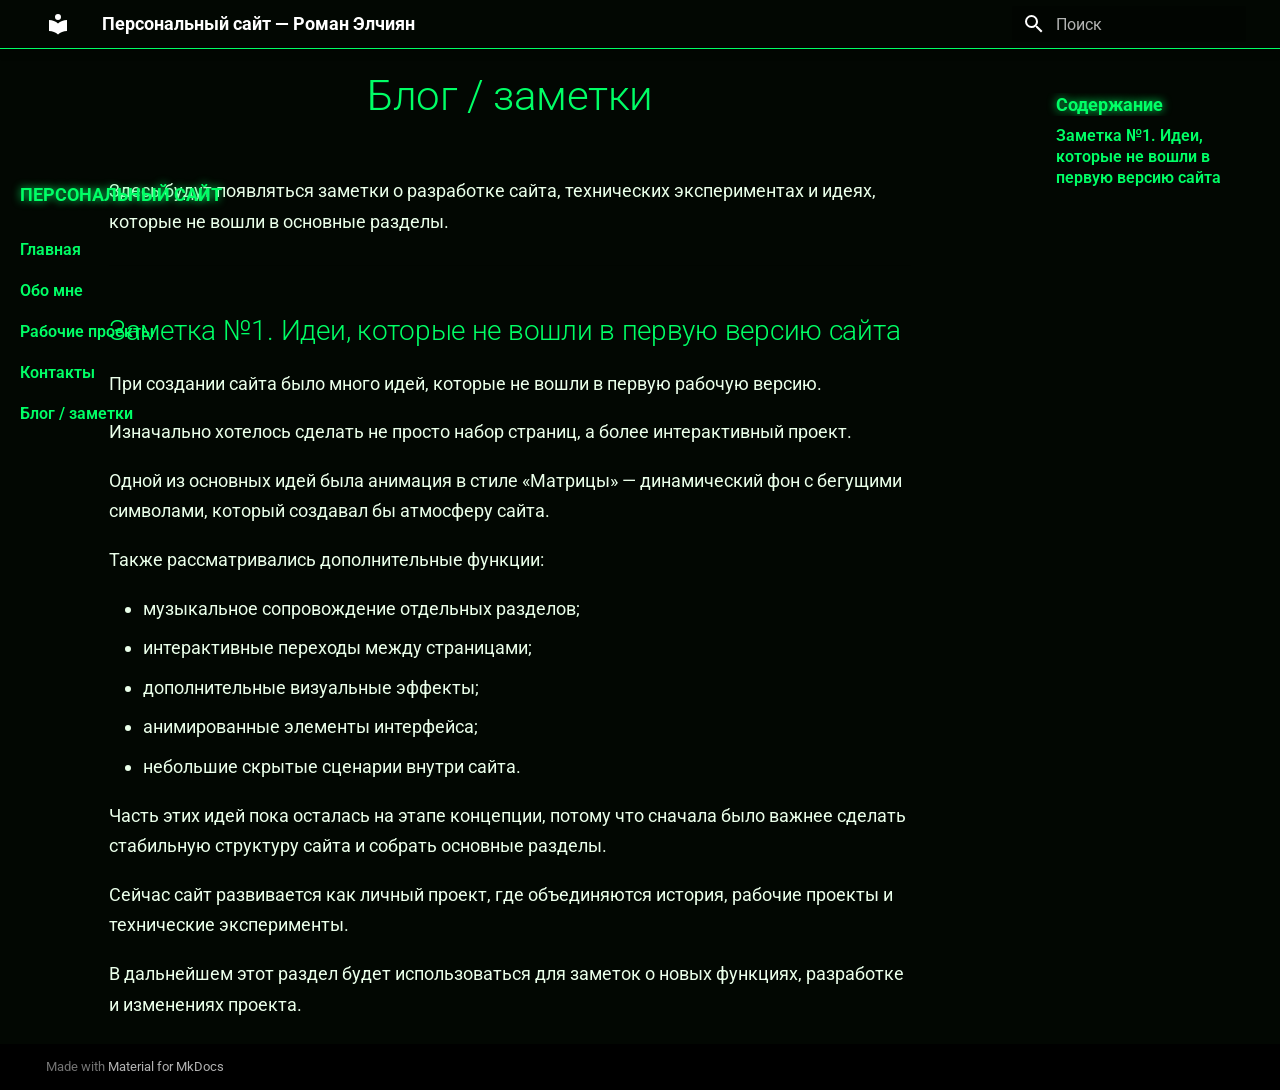
==== commit 3dfff4fe: "Deployed f6d1226 with MkDocs version: 1.6.1" ====
--- a/blog/index.html
+++ b/blog/index.html
@@ -66,6 +66,11 @@
     <input class="md-toggle" data-md-toggle="search" type="checkbox" id="__search" autocomplete="off">
     <label class="md-overlay" for="__drawer"></label>
     <div data-md-component="skip">
+      
+        
+        <a href="#_1" class="md-skip">
+          Перейти к содержанию
+        </a>
       
     </div>
     <div data-md-component="announce">
@@ -229,7 +234,7 @@
   <span class="md-ellipsis">
     
   
-    Как я дошёл до жизни такой
+    Обо мне
   
 
     
@@ -276,14 +281,14 @@
   
   
     <li class="md-nav__item">
-      <a href="../experiments/" class="md-nav__link">
-        
-  
-  
-  <span class="md-ellipsis">
-    
-  
-    Факапы, эксперименты и побочные эффекты
+      <a href="../now/" class="md-nav__link">
+        
+  
+  
+  <span class="md-ellipsis">
+    
+  
+    Сейчас
   
 
     
@@ -303,14 +308,14 @@
   
   
     <li class="md-nav__item">
-      <a href="../now/" class="md-nav__link">
-        
-  
-  
-  <span class="md-ellipsis">
-    
-  
-    Сейчас
+      <a href="../contacts/" class="md-nav__link">
+        
+  
+  
+  <span class="md-ellipsis">
+    
+  
+    Контакты
   
 
     
@@ -327,17 +332,44 @@
       
   
   
-  
-  
-    <li class="md-nav__item">
-      <a href="../contacts/" class="md-nav__link">
-        
-  
-  
-  <span class="md-ellipsis">
-    
-  
-    Контакты
+    
+  
+  
+  
+    <li class="md-nav__item md-nav__item--active">
+      
+      <input class="md-nav__toggle md-toggle" type="checkbox" id="__toc">
+      
+      
+        
+      
+      
+        <label class="md-nav__link md-nav__link--active" for="__toc">
+          
+  
+  
+  <span class="md-ellipsis">
+    
+  
+    Блог / заметки
+  
+
+    
+  </span>
+  
+  
+
+          <span class="md-nav__icon md-icon"></span>
+        </label>
+      
+      <a href="./" class="md-nav__link md-nav__link--active">
+        
+  
+  
+  <span class="md-ellipsis">
+    
+  
+    Блог / заметки
   
 
     
@@ -346,40 +378,36 @@
   
 
       </a>
-    </li>
-  
-
-    
-      
-      
-  
-  
-    
-  
-  
-  
-    <li class="md-nav__item md-nav__item--active">
-      
-      <input class="md-nav__toggle md-toggle" type="checkbox" id="__toc">
-      
-      
-      
-      <a href="./" class="md-nav__link md-nav__link--active">
-        
-  
-  
-  <span class="md-ellipsis">
-    
-  
-    Блог / заметки
-  
-
-    
-  </span>
-  
-  
-
-      </a>
+      
+        
+
+<nav class="md-nav md-nav--secondary" aria-label="Содержание">
+  
+  
+  
+    
+  
+  
+    <label class="md-nav__title" for="__toc">
+      <span class="md-nav__icon md-icon"></span>
+      Содержание
+    </label>
+    <ul class="md-nav__list" data-md-component="toc" data-md-scrollfix>
+      
+        <li class="md-nav__item">
+  <a href="#no1" class="md-nav__link">
+    <span class="md-ellipsis">
+      
+        Заметка №1. Идеи, которые не вошли в первую версию сайта
+      
+    </span>
+  </a>
+  
+</li>
+      
+    </ul>
+  
+</nav>
       
     </li>
   
@@ -402,6 +430,27 @@
   
   
   
+    
+  
+  
+    <label class="md-nav__title" for="__toc">
+      <span class="md-nav__icon md-icon"></span>
+      Содержание
+    </label>
+    <ul class="md-nav__list" data-md-component="toc" data-md-scrollfix>
+      
+        <li class="md-nav__item">
+  <a href="#no1" class="md-nav__link">
+    <span class="md-ellipsis">
+      
+        Заметка №1. Идеи, которые не вошли в первую версию сайта
+      
+    </span>
+  </a>
+  
+</li>
+      
+    </ul>
   
 </nav>
                   </div>
@@ -418,9 +467,52 @@
 
 
 
-  <h1>Блог / заметки</h1>
-
-
+<div class="story-site-menu">
+
+<div class="story-menu-title">
+ПЕРСОНАЛЬНЫЙ САЙТ
+</div>
+
+<a href="/">
+Главная
+</a>
+
+<a href="/story/">
+Обо мне
+</a>
+
+<a href="/projects/">
+Рабочие проекты
+</a>
+
+<a href="/contacts/">
+Контакты
+</a>
+
+<a href="/blog/">
+Блог / заметки
+</a>
+
+</div>
+
+<h1 id="_1">Блог / заметки</h1>
+<p>Здесь будут появляться заметки о разработке сайта, технических экспериментах и идеях, которые не вошли в основные разделы.</p>
+<hr />
+<h2 id="no1">Заметка №1. Идеи, которые не вошли в первую версию сайта</h2>
+<p>При создании сайта было много идей, которые не вошли в первую рабочую версию.</p>
+<p>Изначально хотелось сделать не просто набор страниц, а более интерактивный проект.</p>
+<p>Одной из основных идей была анимация в стиле «Матрицы» — динамический фон с бегущими символами, который создавал бы атмосферу сайта.</p>
+<p>Также рассматривались дополнительные функции:</p>
+<ul>
+<li>музыкальное сопровождение отдельных разделов;</li>
+<li>интерактивные переходы между страницами;</li>
+<li>дополнительные визуальные эффекты;</li>
+<li>анимированные элементы интерфейса;</li>
+<li>небольшие скрытые сценарии внутри сайта.</li>
+</ul>
+<p>Часть этих идей пока осталась на этапе концепции, потому что сначала было важнее сделать стабильную структуру сайта и собрать основные разделы.</p>
+<p>Сейчас сайт развивается как личный проект, где объединяются история, рабочие проекты и технические эксперименты.</p>
+<p>В дальнейшем этот раздел будет использоваться для заметок о новых функциях, разработке и изменениях проекта.</p>
 
 
 
--- a/assets/stylesheets/site.css
+++ b/assets/stylesheets/site.css
@@ -1,158 +1,495 @@
-﻿.md-grid {
-  max-width: none;
-}
-
-.md-main__inner {
-  max-width: none;
-  margin: 0;
-}
-
-.md-content {
-  max-width: none;
-  margin: 0;
-}
-
-.md-content__inner {
-  max-width: none;
-  margin: 0;
-  padding: 0;
-}
-
-.md-content__inner::before {
-  display: none;
-}
-
-/* На главной основная область занимает всю ширину */
+﻿/* =========================
+   GLOBAL
+========================= */
+
+body {
+    background: #020702;
+}
+
+
+.md-header {
+    background: #020702 !important;
+    border-bottom: 1px solid #00ff66;
+}
+
+
+.md-typeset {
+    color: #eaffea;
+    font-size: 18px;
+    line-height: 1.7;
+}
+
+
+.md-typeset h1,
+.md-typeset h2 {
+    color: #00ff66;
+}
+
+
+.md-typeset img {
+    display: block;
+    max-width: 700px;
+    width: 100%;
+    margin: 35px auto;
+    border-radius: 12px;
+}
+
+
+.md-typeset video {
+    display: block;
+    max-width: 700px;
+    margin: 35px auto;
+}
+
+
+
+/* =========================
+   MATERIAL SIDEBARS
+========================= */
+
+
+.md-sidebar {
+    background: transparent;
+}
+
+
+.md-sidebar__scrollwrap {
+    background: transparent;
+}
+
+
+.md-sidebar__inner {
+    background: transparent !important;
+}
+
+
+.md-nav {
+    background: transparent;
+}
+
+
+.md-nav__title {
+    background: transparent !important;
+    color: #00ff66 !important;
+    font-size: 18px;
+    font-weight: 700;
+    text-shadow: 0 0 10px #00ff66;
+}
+
+
+.md-nav__link {
+    color: #00ff66 !important;
+    font-size:16px;
+    font-weight:600;
+}
+
+
+.md-nav__link:hover {
+    color:white !important;
+    text-shadow:0 0 8px #00ff66;
+}
+
+
+/* =========================
+   CUSTOM STORY NAVIGATION
+========================= */
+
+
+.story-site-menu,
+.story-content-menu {
+
+    position: fixed;
+    top:180px;
+    width:230px;
+    z-index:20;
+
+}
+
+
+.story-site-menu {
+    left:20px;
+}
+
+
+.story-content-menu {
+    right:20px;
+}
+
+
+
+.story-menu-title {
+
+    color:#00ff66;
+    font-size:18px;
+    font-weight:700;
+    margin-bottom:25px;
+
+    text-shadow:
+    0 0 8px #00ff66;
+
+}
+
+.story-content-menu .story-menu-title {
+
+    margin-bottom:20px;
+
+}
+
+
+.story-site-menu a,
+.story-content-menu a {
+
+    display:block;
+    color:#00ff66;
+    font-size:16px;
+    font-weight:600;
+    text-decoration:none;
+    margin:14px 0;
+
+}
+
+
+
+.story-site-menu a:hover,
+.story-content-menu a:hover {
+
+    color:white;
+    text-shadow:0 0 10px #00ff66;
+
+}
+
+
+
+/* скрываем стандартные меню только там,
+где есть наше */
+
+body:has(.story-site-menu) .md-sidebar--primary {
+
+    display:none;
+
+}
+
+
+
+body:has(.story-content-menu) .md-sidebar--secondary {
+
+    display:none;
+
+}
+
+
+
+body:has(.story-site-menu) .md-main__inner {
+
+    max-width:none;
+    margin:0;
+
+}
+
+
+
+body:has(.story-site-menu) .md-content {
+
+    max-width:850px;
+    margin:0 auto;
+
+}
+
+
+/* убираем стандартный TOC только внутри наших страниц */
+
+body:has(.story-content-menu) .md-content > nav,
+body:has(.story-content-menu) .md-content .toc {
+
+    display:none;
+
+}
+
+
+
+
+
+/* =========================
+   MATRIX HOME ONLY
+========================= */
+
+
+body:has(.matrix-hero) .md-grid {
+
+    max-width:none;
+
+}
+
+
+
 body:has(.matrix-hero) .md-main__inner {
-  margin: 0;
-}
+
+    max-width:none;
+    margin:0;
+
+}
+
+
 
 body:has(.matrix-hero) .md-content {
-  margin: 0;
-}
-
-/* Верхнюю стандартную панель Material на главной убираем:
-   собственная навигация находится внутри Matrix */
+
+    max-width:none;
+    margin:0;
+
+}
+
+
+
+body:has(.matrix-hero) .md-content__inner {
+
+    max-width:none;
+    margin:0;
+    padding:0;
+
+}
+
+
+
 body:has(.matrix-hero) .md-header {
-  display: none;
-}
+
+    display:none;
+
+}
+
+
 
 .matrix-hero {
-  position: relative;
-  width: 100%;
-  min-height: 100vh;
-  overflow: hidden;
-  background: #010805;
-}
+
+    position:relative;
+    width:100%;
+    min-height:100vh;
+    overflow:hidden;
+    background:#010805;
+
+}
+
+
 
 .matrix-overlay {
-  position: relative;
-  z-index: 3;
-
-  width: min(1180px, calc(100% - 4rem));
-  margin: 0 auto;
-  padding: 9vh 0 4rem;
-
-  color: #effff4;
-}
+
+    position:relative;
+    z-index:3;
+    width:min(1180px, calc(100% - 4rem));
+    margin:0 auto;
+    padding:9vh 0 4rem;
+    color:#effff4;
+
+}
+
+
 
 .matrix-eyebrow {
-  margin: 0 0 0.9rem;
-
-  color: #79ffab;
-  font-size: 0.95rem;
-  font-weight: 600;
-  letter-spacing: 0.14em;
-}
+
+    margin:0 0 .9rem;
+    color:#79ffab;
+    font-size:.95rem;
+    font-weight:600;
+    letter-spacing:.14em;
+
+}
+
+
 
 .md-typeset .matrix-title {
-  display: inline-block;
-
-  margin: 0 0 1.5rem;
-  padding: 0.25rem 0.7rem;
-
-  color: #f5fff8 !important;
-  background: rgba(0, 10, 5, 0.58);
-
-  border: 1px solid rgba(100, 255, 155, 0.27);
-  border-radius: 0.45rem;
-
-  font-size: clamp(2.7rem, 6vw, 5rem);
-  font-weight: 700;
-  line-height: 1.05;
-
-  text-shadow:
-    0 0 8px rgba(190, 255, 215, 0.95),
-    0 0 28px rgba(40, 255, 120, 0.45);
-}
+
+    display:inline-block;
+    margin:0 0 1.5rem;
+    padding:.25rem .7rem;
+
+    color:#f5fff8 !important;
+
+    background:rgba(0,10,5,.58);
+
+    border:1px solid rgba(100,255,155,.27);
+
+    border-radius:.45rem;
+
+    font-size:clamp(2.7rem,6vw,5rem);
+
+    font-weight:700;
+
+    line-height:1.05;
+
+    text-shadow:
+    0 0 8px rgba(190,255,215,.95),
+    0 0 28px rgba(40,255,120,.45);
+
+}
+
+
 
 .matrix-lead {
-  max-width: 820px;
-  margin: 0 0 2.1rem;
-
-  color: #e2ffeb;
-  font-size: 1.2rem;
-  line-height: 1.65;
-
-  text-shadow: 0 2px 8px #000;
-}
+
+    max-width:820px;
+
+    margin:0 0 2.1rem;
+
+    color:#e2ffeb;
+
+    font-size:1.2rem;
+
+    line-height:1.65;
+
+    text-shadow:0 2px 8px #000;
+
+}
+
+
 
 .home-links {
-  display: grid;
-  grid-template-columns: repeat(2, minmax(260px, 1fr));
-  gap: 1rem;
-
-  max-width: 1050px;
-}
+
+    display:grid;
+
+    grid-template-columns:repeat(2,minmax(260px,1fr));
+
+    gap:1rem;
+
+    max-width:1050px;
+
+}
+
+
 
 .home-link-card {
-  display: block;
-
-  padding: 1.15rem 1.25rem;
-
-  color: #effff4 !important;
-  text-decoration: none !important;
-
-  background: rgba(0, 15, 7, 0.68);
-  border: 1px solid rgba(90, 255, 145, 0.24);
-  border-radius: 0.8rem;
-
-  backdrop-filter: blur(5px);
-
-  transition:
-    transform 0.18s ease,
-    border-color 0.18s ease,
-    background 0.18s ease;
-}
+
+    display:block;
+
+    padding:1.15rem 1.25rem;
+
+    color:#effff4 !important;
+
+    text-decoration:none !important;
+
+    background:rgba(0,15,7,.68);
+
+    border:1px solid rgba(90,255,145,.24);
+
+    border-radius:.8rem;
+
+    backdrop-filter:blur(5px);
+
+    transition:.18s ease;
+
+}
+
+
 
 .home-link-card:hover {
-  transform: translateY(-3px);
-
-  background: rgba(0, 30, 13, 0.83);
-  border-color: rgba(110, 255, 160, 0.58);
-}
+
+    transform:translateY(-3px);
+
+    background:rgba(0,30,13,.83);
+
+    border-color:rgba(110,255,160,.58);
+
+}
+
+
 
 .home-link-title {
-  display: block;
-
-  margin-bottom: 0.3rem;
-
-  color: #ffffff;
-  font-weight: 700;
-}
+
+    display:block;
+    margin-bottom:.3rem;
+    color:white;
+    font-weight:700;
+
+}
+
+
 
 .home-link-text {
-  display: block;
-  color: #bff7d0;
-}
-
-@media (max-width: 800px) {
-  .matrix-overlay {
-    width: calc(100% - 2rem);
-    padding-top: 3rem;
-  }
-
-  .home-links {
-    grid-template-columns: 1fr;
-  }
-}+
+    display:block;
+    color:#bff7d0;
+
+}
+
+
+
+/* =========================
+   MATRIX CANVAS
+========================= */
+
+
+#matrix-canvas {
+
+    position:absolute;
+    top:0;
+    left:0;
+    z-index:1;
+
+    width:100%;
+    height:100%;
+
+    display:block;
+
+    pointer-events:none;
+
+}
+
+
+
+.matrix-hero::after {
+
+    content:"";
+
+    position:absolute;
+
+    inset:0;
+
+    z-index:2;
+
+    background:
+    radial-gradient(
+    circle at 50% 30%,
+    rgba(0,25,10,.08),
+    rgba(0,8,4,.22) 55%,
+    rgba(0,4,2,.4) 100%
+    );
+
+    pointer-events:none;
+
+}
+
+
+
+@media(max-width:800px){
+
+    .matrix-overlay {
+
+        width:calc(100% - 2rem);
+        padding-top:3rem;
+
+    }
+
+
+    .home-links {
+
+        grid-template-columns:1fr;
+
+    }
+
+}
+
+/* убираем стандартную карточку содержания */
+
+.md-sidebar--secondary .md-sidebar__inner {
+
+    background: transparent !important;
+    box-shadow:none !important;
+
+}
+
+
+.md-sidebar--secondary .md-nav__title {
+
+    background:transparent !important;
+    box-shadow:none !important;
+
+}
+
--- a/assets/stylesheets/matrix.css
+++ b/assets/stylesheets/matrix.css
@@ -1,40 +1,40 @@
-#matrix-canvas {
-  position: absolute;
-
-  top: 0;
-  left: 0;
-
-  z-index: 1;
-
-  width: 100%;
-  height: 100%;
-
-  display: block;
-
-  pointer-events: none;
-}
-
-.matrix-hero::after {
-  content: "";
-
-  position: absolute;
-  inset: 0;
-
-  z-index: 2;
-
-  background:
-    radial-gradient(
-      circle at 50% 30%,
-      rgba(0, 25, 10, 0.08),
-      rgba(0, 8, 4, 0.22) 55%,
-      rgba(0, 4, 2, 0.4) 100%
-    );
-
-  pointer-events: none;
-}
-
-@media (prefers-reduced-motion: reduce) {
-  #matrix-canvas {
-    display: none;
-  }
+#matrix-canvas {
+  position: absolute;
+
+  top: 0;
+  left: 0;
+
+  z-index: 1;
+
+  width: 100%;
+  height: 100%;
+
+  display: block;
+
+  pointer-events: none;
+}
+
+.matrix-hero::after {
+  content: "";
+
+  position: absolute;
+  inset: 0;
+
+  z-index: 2;
+
+  background:
+    radial-gradient(
+      circle at 50% 30%,
+      rgba(0, 25, 10, 0.08),
+      rgba(0, 8, 4, 0.22) 55%,
+      rgba(0, 4, 2, 0.4) 100%
+    );
+
+  pointer-events: none;
+}
+
+@media (prefers-reduced-motion: reduce) {
+  #matrix-canvas {
+    display: none;
+  }
 }
--- a/assets/stylesheets/story.css
+++ b/assets/stylesheets/story.css
@@ -1,52 +1,250 @@
-
-.story-matrix {
-  position: fixed;
-  inset: 0;
-  z-index: 0;
-  pointer-events: none;
-  opacity: 0.35;
-}
-
-#story-matrix-canvas {
-  width: 100%;
-  height: 100%;
-  display: block;
+body {
+    background: #020702;
+}
+
+.md-header {
+    background: #020702 !important;
+    border-bottom: 1px solid #00ff66;
 }
 
 .md-content {
-  position: relative;
-  z-index: 1;
-}
-
-/* Story page */
-.story-image {
-  margin: 2rem auto;
-  text-align: center;
-}
-
-.story-image img {
-  display: block;
-  width: min(700px, 85%);
-  max-height: 600px;
-  object-fit: contain;
-  margin: 0 auto;
-  border-radius: 12px;
-}
-
-.story-video {
-  width: min(800px, 90%);
-  margin: 2rem auto;
-}
-
-.story-video video {
-  width: 100%;
-  border-radius: 12px;
-}
-
-.story-image, .story-video {
-  transition: transform .25s ease;
-}
-
-.story-image:hover, .story-video:hover {
-  transform: translateY(-3px);
-}
+    max-width: 850px;
+    margin: 0 auto;
+    color: #eaffea;
+}
+
+.md-typeset {
+    color: #eaffea;
+    font-size: 18px;
+    line-height: 1.7;
+}
+
+.md-typeset h1,
+.md-typeset h2 {
+    color: #00ff66;
+}
+
+.md-typeset h1 {
+    text-align: center;
+    font-size: 42px;
+}
+
+.md-typeset img {
+    display: block;
+    max-width: 700px;
+    width: 100%;
+    margin: 35px auto;
+    border-radius: 12px;
+}
+
+.md-typeset video {
+    display: block;
+    max-width: 700px;
+    margin: 35px auto;
+}
+
+/* ===== STORY SIDEBARS FIX ===== */
+
+/* убираем белые карточки Material */
+.md-sidebar {
+    background: transparent;
+}
+
+.md-sidebar__scrollwrap {
+    background: transparent;
+}
+
+.md-nav {
+    background: transparent;
+}
+
+
+/* левое меню */
+.md-sidebar--primary {
+    width: 260px;
+}
+
+.md-sidebar--primary .md-nav {
+    padding: 20px;
+}
+
+
+/* правое содержание */
+.md-sidebar--secondary {
+    width: 260px;
+}
+
+.md-sidebar--secondary .md-nav {
+    padding: 20px;
+}
+
+
+/* заголовки меню */
+.md-nav__title {
+    background: transparent !important;
+    color: #00ff66 !important;
+    font-size: 18px;
+    font-weight: 700;
+    text-shadow: 0 0 10px #00ff66;
+}
+
+
+/* ссылки */
+.md-nav__link {
+    color: #00ff66 !important;
+    font-size: 16px;
+    font-weight: 600;
+}
+
+
+.md-nav__link:hover {
+    color: #ffffff !important;
+    text-shadow: 0 0 8px #00ff66;
+}
+
+
+/* активный пункт */
+.md-nav__link--active {
+    color: #00ff66 !important;
+}
+
+
+/* убрать белый фон карточек */
+.md-sidebar__inner {
+    background: transparent !important;
+}
+
+
+/* чтобы меню было ниже шапки */
+.md-sidebar {
+    top: 150px;
+}
+
+
+/* центральный контент не двигаем */
+.md-content {
+    background: transparent;
+}
+
+
+/* ===== CUSTOM STORY NAVIGATION ===== */
+
+.story-site-menu,
+.story-content-menu {
+    position: fixed;
+    top: 180px;
+    width: 230px;
+    z-index: 20;
+}
+
+
+.story-site-menu {
+    left: 20px;
+}
+
+
+.story-content-menu {
+    right: 20px;
+}
+
+
+.story-menu-title {
+    color: #00ff66;
+    font-size: 18px;
+    font-weight: 700;
+    margin-bottom: 25px;
+    text-shadow: 0 0 8px #00ff66;
+}
+
+
+.story-site-menu a,
+.story-content-menu a {
+    display: block;
+    color: #00ff66;
+    font-size: 16px;
+    font-weight: 600;
+    text-decoration: none;
+    margin: 14px 0;
+}
+
+
+.story-site-menu a:hover,
+.story-content-menu a:hover {
+    color: white;
+    text-shadow: 0 0 10px #00ff66;
+}
+
+/* убираем стандартные боковые панели Material только на story */
+
+body:has(.story-site-menu) .md-sidebar--primary {
+    display: none;
+}
+
+body:has(.story-content-menu) .md-sidebar--secondary {
+    display: none;
+}
+
+
+/* возвращаем нормальную ширину центрального блока */
+
+body:has(.story-site-menu) .md-main__inner {
+    max-width: none;
+    margin: 0;
+}
+
+
+/* Убираем стандартные блоки Material на страницах */
+.md-sidebar--primary .md-sidebar__scrollwrap,
+.md-sidebar--secondary .md-sidebar__scrollwrap {
+    background: transparent;
+}
+
+
+/* убираем белые карточки Material */
+.md-sidebar__inner {
+    background: transparent !important;
+}
+
+
+/* скрываем стандартный TOC справа */
+.md-sidebar--secondary {
+    display: none;
+}
+
+
+/* возвращаем нашу правую навигацию */
+.story-content-menu {
+    display: block;
+}
+
+
+/* убираем верхнюю стандартную навигацию внутри страницы */
+.md-content > nav,
+.md-content .toc {
+    display: none;
+}
+
+/* ===== HOME PAGE FIX ===== */
+
+.home-title,
+.hero-title,
+.md-typeset .hero-title {
+
+    max-width: 900px;
+    white-space: nowrap;
+    font-size: 72px;
+    line-height: 1;
+    text-align: left;
+
+}
+
+/* ===== MAIN PAGE TITLE FIX ===== */
+
+.md-typeset h1:first-child {
+
+    max-width: 900px;
+    white-space: nowrap;
+    font-size: 72px;
+    line-height: 1;
+
+}
